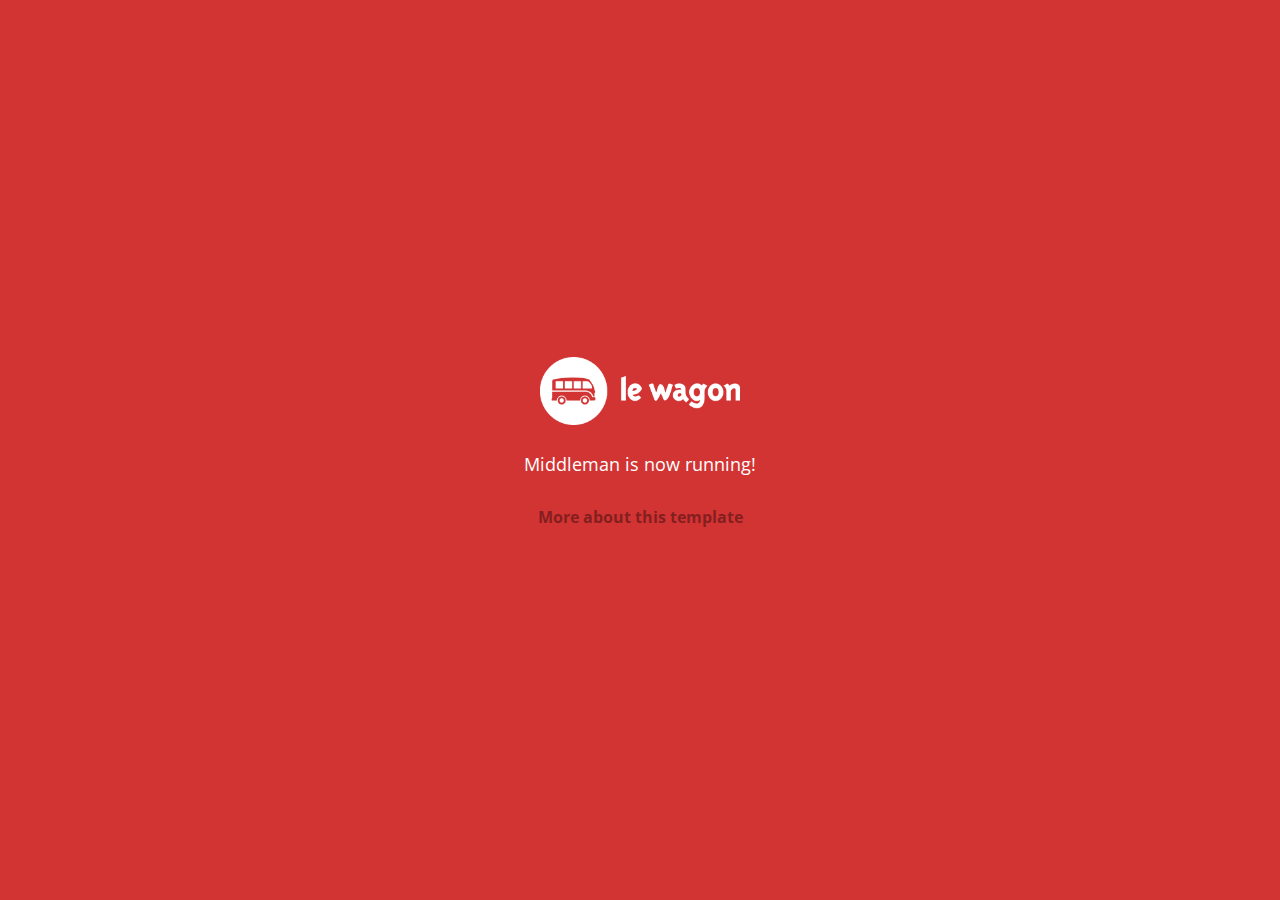
==== index.html @ d2cd65b9 "Automated commit at 2017-10-30 10:55:52 UTC by middleman-deploy 2.0.0-alpha" ====
<!doctype html>
<html>
  <head>
    <meta charset="utf-8">
    <meta http-equiv="x-ua-compatible" content="ie=edge">
    <meta name="viewport"
          content="width=device-width, initial-scale=1, shrink-to-fit=no">
    <!-- Use the title from a page's frontmatter if it has one -->
    <title>Le Wagon - Middleman</title>
    <link href="stylesheets/application-3c48b980.css" rel="stylesheet" />
    <script src="javascripts/application-93de88c9.js"></script>
    <link href="images/favicon-f15af148.png" rel="icon" type="image/png" />
  </head>
  <body>
    <div id="home">
  <div class="home-content">
    <img src="images/logo-acc9c0ec.png" width="200" alt="Logo" />
    <p>
      Middleman is now running!
    </p>
    <p class="about">
      <a href="about.html">More about this template</a>
    </p>
  </div>
</div>

  </body>
</html>
---- stylesheets/application-3c48b980.css ----
@import url("https://fonts.googleapis.com/css?family=Open+Sans:400,300,700|Raleway:400,100,300,700,500");/*!
 * Bootstrap v3.3.7 (http://getbootstrap.com)
 * Copyright 2011-2016 Twitter, Inc.
 * Licensed under MIT (https://github.com/twbs/bootstrap/blob/master/LICENSE)
 *//*! normalize.css v3.0.3 | MIT License | github.com/necolas/normalize.css */html{font-family:sans-serif;-ms-text-size-adjust:100%;-webkit-text-size-adjust:100%}body{margin:0}article,aside,details,figcaption,figure,footer,header,hgroup,main,menu,nav,section,summary{display:block}audio,canvas,progress,video{display:inline-block;vertical-align:baseline}audio:not([controls]){display:none;height:0}[hidden],template{display:none}a{background-color:transparent}a:active,a:hover{outline:0}abbr[title]{border-bottom:1px dotted}b,strong{font-weight:bold}dfn{font-style:italic}h1{font-size:2em;margin:0.67em 0}mark{background:#ff0;color:#000}small{font-size:80%}sub,sup{font-size:75%;line-height:0;position:relative;vertical-align:baseline}sup{top:-0.5em}sub{bottom:-0.25em}img{border:0}svg:not(:root){overflow:hidden}figure{margin:1em 40px}hr{-webkit-box-sizing:content-box;box-sizing:content-box;height:0}pre{overflow:auto}code,kbd,pre,samp{font-family:monospace, monospace;font-size:1em}button,input,optgroup,select,textarea{color:inherit;font:inherit;margin:0}button{overflow:visible}button,select{text-transform:none}button,html input[type="button"],input[type="reset"],input[type="submit"]{-webkit-appearance:button;cursor:pointer}button[disabled],html input[disabled]{cursor:default}button::-moz-focus-inner,input::-moz-focus-inner{border:0;padding:0}input{line-height:normal}input[type="checkbox"],input[type="radio"]{-webkit-box-sizing:border-box;box-sizing:border-box;padding:0}input[type="number"]::-webkit-inner-spin-button,input[type="number"]::-webkit-outer-spin-button{height:auto}input[type="search"]{-webkit-appearance:textfield;-webkit-box-sizing:content-box;box-sizing:content-box}input[type="search"]::-webkit-search-cancel-button,input[type="search"]::-webkit-search-decoration{-webkit-appearance:none}fieldset{border:1px solid #c0c0c0;margin:0 2px;padding:0.35em 0.625em 0.75em}legend{border:0;padding:0}textarea{overflow:auto}optgroup{font-weight:bold}table{border-collapse:collapse;border-spacing:0}td,th{padding:0}/*! Source: https://github.com/h5bp/html5-boilerplate/blob/master/src/css/main.css */@media print{*,*:before,*:after{background:transparent !important;color:#000 !important;-webkit-box-shadow:none !important;box-shadow:none !important;text-shadow:none !important}a,a:visited{text-decoration:underline}a[href]:after{content:" (" attr(href) ")"}abbr[title]:after{content:" (" attr(title) ")"}a[href^="#"]:after,a[href^="javascript:"]:after{content:""}pre,blockquote{border:1px solid #999;page-break-inside:avoid}thead{display:table-header-group}tr,img{page-break-inside:avoid}img{max-width:100% !important}p,h2,h3{orphans:3;widows:3}h2,h3{page-break-after:avoid}.navbar{display:none}.btn>.caret,.dropup>.btn>.caret{border-top-color:#000 !important}.label{border:1px solid #000}.table{border-collapse:collapse !important}.table td,.table th{background-color:#fff !important}.table-bordered th,.table-bordered td{border:1px solid #ddd !important}}@font-face{font-family:'Glyphicons Halflings';src:url("../assets/bootstrap/glyphicons-halflings-regular-86b6f62b.eot");src:url("../assets/bootstrap/glyphicons-halflings-regular-86b6f62b.eot?#iefix") format("embedded-opentype"),url("../assets/bootstrap/glyphicons-halflings-regular-ca35b697.woff2") format("woff2"),url("../assets/bootstrap/glyphicons-halflings-regular-278e49a8.woff") format("woff"),url("../assets/bootstrap/glyphicons-halflings-regular-44bc1850.ttf") format("truetype"),url("../assets/bootstrap/glyphicons-halflings-regular-de51a849.svg#glyphicons_halflingsregular") format("svg")}.glyphicon{position:relative;top:1px;display:inline-block;font-family:'Glyphicons Halflings';font-style:normal;font-weight:normal;line-height:1;-webkit-font-smoothing:antialiased;-moz-osx-font-smoothing:grayscale}.glyphicon-asterisk:before{content:"\002a"}.glyphicon-plus:before{content:"\002b"}.glyphicon-euro:before,.glyphicon-eur:before{content:"\20ac"}.glyphicon-minus:before{content:"\2212"}.glyphicon-cloud:before{content:"\2601"}.glyphicon-envelope:before{content:"\2709"}.glyphicon-pencil:before{content:"\270f"}.glyphicon-glass:before{content:"\e001"}.glyphicon-music:before{content:"\e002"}.glyphicon-search:before{content:"\e003"}.glyphicon-heart:before{content:"\e005"}.glyphicon-star:before{content:"\e006"}.glyphicon-star-empty:before{content:"\e007"}.glyphicon-user:before{content:"\e008"}.glyphicon-film:before{content:"\e009"}.glyphicon-th-large:before{content:"\e010"}.glyphicon-th:before{content:"\e011"}.glyphicon-th-list:before{content:"\e012"}.glyphicon-ok:before{content:"\e013"}.glyphicon-remove:before{content:"\e014"}.glyphicon-zoom-in:before{content:"\e015"}.glyphicon-zoom-out:before{content:"\e016"}.glyphicon-off:before{content:"\e017"}.glyphicon-signal:before{content:"\e018"}.glyphicon-cog:before{content:"\e019"}.glyphicon-trash:before{content:"\e020"}.glyphicon-home:before{content:"\e021"}.glyphicon-file:before{content:"\e022"}.glyphicon-time:before{content:"\e023"}.glyphicon-road:before{content:"\e024"}.glyphicon-download-alt:before{content:"\e025"}.glyphicon-download:before{content:"\e026"}.glyphicon-upload:before{content:"\e027"}.glyphicon-inbox:before{content:"\e028"}.glyphicon-play-circle:before{content:"\e029"}.glyphicon-repeat:before{content:"\e030"}.glyphicon-refresh:before{content:"\e031"}.glyphicon-list-alt:before{content:"\e032"}.glyphicon-lock:before{content:"\e033"}.glyphicon-flag:before{content:"\e034"}.glyphicon-headphones:before{content:"\e035"}.glyphicon-volume-off:before{content:"\e036"}.glyphicon-volume-down:before{content:"\e037"}.glyphicon-volume-up:before{content:"\e038"}.glyphicon-qrcode:before{content:"\e039"}.glyphicon-barcode:before{content:"\e040"}.glyphicon-tag:before{content:"\e041"}.glyphicon-tags:before{content:"\e042"}.glyphicon-book:before{content:"\e043"}.glyphicon-bookmark:before{content:"\e044"}.glyphicon-print:before{content:"\e045"}.glyphicon-camera:before{content:"\e046"}.glyphicon-font:before{content:"\e047"}.glyphicon-bold:before{content:"\e048"}.glyphicon-italic:before{content:"\e049"}.glyphicon-text-height:before{content:"\e050"}.glyphicon-text-width:before{content:"\e051"}.glyphicon-align-left:before{content:"\e052"}.glyphicon-align-center:before{content:"\e053"}.glyphicon-align-right:before{content:"\e054"}.glyphicon-align-justify:before{content:"\e055"}.glyphicon-list:before{content:"\e056"}.glyphicon-indent-left:before{content:"\e057"}.glyphicon-indent-right:before{content:"\e058"}.glyphicon-facetime-video:before{content:"\e059"}.glyphicon-picture:before{content:"\e060"}.glyphicon-map-marker:before{content:"\e062"}.glyphicon-adjust:before{content:"\e063"}.glyphicon-tint:before{content:"\e064"}.glyphicon-edit:before{content:"\e065"}.glyphicon-share:before{content:"\e066"}.glyphicon-check:before{content:"\e067"}.glyphicon-move:before{content:"\e068"}.glyphicon-step-backward:before{content:"\e069"}.glyphicon-fast-backward:before{content:"\e070"}.glyphicon-backward:before{content:"\e071"}.glyphicon-play:before{content:"\e072"}.glyphicon-pause:before{content:"\e073"}.glyphicon-stop:before{content:"\e074"}.glyphicon-forward:before{content:"\e075"}.glyphicon-fast-forward:before{content:"\e076"}.glyphicon-step-forward:before{content:"\e077"}.glyphicon-eject:before{content:"\e078"}.glyphicon-chevron-left:before{content:"\e079"}.glyphicon-chevron-right:before{content:"\e080"}.glyphicon-plus-sign:before{content:"\e081"}.glyphicon-minus-sign:before{content:"\e082"}.glyphicon-remove-sign:before{content:"\e083"}.glyphicon-ok-sign:before{content:"\e084"}.glyphicon-question-sign:before{content:"\e085"}.glyphicon-info-sign:before{content:"\e086"}.glyphicon-screenshot:before{content:"\e087"}.glyphicon-remove-circle:before{content:"\e088"}.glyphicon-ok-circle:before{content:"\e089"}.glyphicon-ban-circle:before{content:"\e090"}.glyphicon-arrow-left:before{content:"\e091"}.glyphicon-arrow-right:before{content:"\e092"}.glyphicon-arrow-up:before{content:"\e093"}.glyphicon-arrow-down:before{content:"\e094"}.glyphicon-share-alt:before{content:"\e095"}.glyphicon-resize-full:before{content:"\e096"}.glyphicon-resize-small:before{content:"\e097"}.glyphicon-exclamation-sign:before{content:"\e101"}.glyphicon-gift:before{content:"\e102"}.glyphicon-leaf:before{content:"\e103"}.glyphicon-fire:before{content:"\e104"}.glyphicon-eye-open:before{content:"\e105"}.glyphicon-eye-close:before{content:"\e106"}.glyphicon-warning-sign:before{content:"\e107"}.glyphicon-plane:before{content:"\e108"}.glyphicon-calendar:before{content:"\e109"}.glyphicon-random:before{content:"\e110"}.glyphicon-comment:before{content:"\e111"}.glyphicon-magnet:before{content:"\e112"}.glyphicon-chevron-up:before{content:"\e113"}.glyphicon-chevron-down:before{content:"\e114"}.glyphicon-retweet:before{content:"\e115"}.glyphicon-shopping-cart:before{content:"\e116"}.glyphicon-folder-close:before{content:"\e117"}.glyphicon-folder-open:before{content:"\e118"}.glyphicon-resize-vertical:before{content:"\e119"}.glyphicon-resize-horizontal:before{content:"\e120"}.glyphicon-hdd:before{content:"\e121"}.glyphicon-bullhorn:before{content:"\e122"}.glyphicon-bell:before{content:"\e123"}.glyphicon-certificate:before{content:"\e124"}.glyphicon-thumbs-up:before{content:"\e125"}.glyphicon-thumbs-down:before{content:"\e126"}.glyphicon-hand-right:before{content:"\e127"}.glyphicon-hand-left:before{content:"\e128"}.glyphicon-hand-up:before{content:"\e129"}.glyphicon-hand-down:before{content:"\e130"}.glyphicon-circle-arrow-right:before{content:"\e131"}.glyphicon-circle-arrow-left:before{content:"\e132"}.glyphicon-circle-arrow-up:before{content:"\e133"}.glyphicon-circle-arrow-down:before{content:"\e134"}.glyphicon-globe:before{content:"\e135"}.glyphicon-wrench:before{content:"\e136"}.glyphicon-tasks:before{content:"\e137"}.glyphicon-filter:before{content:"\e138"}.glyphicon-briefcase:before{content:"\e139"}.glyphicon-fullscreen:before{content:"\e140"}.glyphicon-dashboard:before{content:"\e141"}.glyphicon-paperclip:before{content:"\e142"}.glyphicon-heart-empty:before{content:"\e143"}.glyphicon-link:before{content:"\e144"}.glyphicon-phone:before{content:"\e145"}.glyphicon-pushpin:before{content:"\e146"}.glyphicon-usd:before{content:"\e148"}.glyphicon-gbp:before{content:"\e149"}.glyphicon-sort:before{content:"\e150"}.glyphicon-sort-by-alphabet:before{content:"\e151"}.glyphicon-sort-by-alphabet-alt:before{content:"\e152"}.glyphicon-sort-by-order:before{content:"\e153"}.glyphicon-sort-by-order-alt:before{content:"\e154"}.glyphicon-sort-by-attributes:before{content:"\e155"}.glyphicon-sort-by-attributes-alt:before{content:"\e156"}.glyphicon-unchecked:before{content:"\e157"}.glyphicon-expand:before{content:"\e158"}.glyphicon-collapse-down:before{content:"\e159"}.glyphicon-collapse-up:before{content:"\e160"}.glyphicon-log-in:before{content:"\e161"}.glyphicon-flash:before{content:"\e162"}.glyphicon-log-out:before{content:"\e163"}.glyphicon-new-window:before{content:"\e164"}.glyphicon-record:before{content:"\e165"}.glyphicon-save:before{content:"\e166"}.glyphicon-open:before{content:"\e167"}.glyphicon-saved:before{content:"\e168"}.glyphicon-import:before{content:"\e169"}.glyphicon-export:before{content:"\e170"}.glyphicon-send:before{content:"\e171"}.glyphicon-floppy-disk:before{content:"\e172"}.glyphicon-floppy-saved:before{content:"\e173"}.glyphicon-floppy-remove:before{content:"\e174"}.glyphicon-floppy-save:before{content:"\e175"}.glyphicon-floppy-open:before{content:"\e176"}.glyphicon-credit-card:before{content:"\e177"}.glyphicon-transfer:before{content:"\e178"}.glyphicon-cutlery:before{content:"\e179"}.glyphicon-header:before{content:"\e180"}.glyphicon-compressed:before{content:"\e181"}.glyphicon-earphone:before{content:"\e182"}.glyphicon-phone-alt:before{content:"\e183"}.glyphicon-tower:before{content:"\e184"}.glyphicon-stats:before{content:"\e185"}.glyphicon-sd-video:before{content:"\e186"}.glyphicon-hd-video:before{content:"\e187"}.glyphicon-subtitles:before{content:"\e188"}.glyphicon-sound-stereo:before{content:"\e189"}.glyphicon-sound-dolby:before{content:"\e190"}.glyphicon-sound-5-1:before{content:"\e191"}.glyphicon-sound-6-1:before{content:"\e192"}.glyphicon-sound-7-1:before{content:"\e193"}.glyphicon-copyright-mark:before{content:"\e194"}.glyphicon-registration-mark:before{content:"\e195"}.glyphicon-cloud-download:before{content:"\e197"}.glyphicon-cloud-upload:before{content:"\e198"}.glyphicon-tree-conifer:before{content:"\e199"}.glyphicon-tree-deciduous:before{content:"\e200"}.glyphicon-cd:before{content:"\e201"}.glyphicon-save-file:before{content:"\e202"}.glyphicon-open-file:before{content:"\e203"}.glyphicon-level-up:before{content:"\e204"}.glyphicon-copy:before{content:"\e205"}.glyphicon-paste:before{content:"\e206"}.glyphicon-alert:before{content:"\e209"}.glyphicon-equalizer:before{content:"\e210"}.glyphicon-king:before{content:"\e211"}.glyphicon-queen:before{content:"\e212"}.glyphicon-pawn:before{content:"\e213"}.glyphicon-bishop:before{content:"\e214"}.glyphicon-knight:before{content:"\e215"}.glyphicon-baby-formula:before{content:"\e216"}.glyphicon-tent:before{content:"\26fa"}.glyphicon-blackboard:before{content:"\e218"}.glyphicon-bed:before{content:"\e219"}.glyphicon-apple:before{content:"\f8ff"}.glyphicon-erase:before{content:"\e221"}.glyphicon-hourglass:before{content:"\231b"}.glyphicon-lamp:before{content:"\e223"}.glyphicon-duplicate:before{content:"\e224"}.glyphicon-piggy-bank:before{content:"\e225"}.glyphicon-scissors:before{content:"\e226"}.glyphicon-bitcoin:before{content:"\e227"}.glyphicon-btc:before{content:"\e227"}.glyphicon-xbt:before{content:"\e227"}.glyphicon-yen:before{content:"\00a5"}.glyphicon-jpy:before{content:"\00a5"}.glyphicon-ruble:before{content:"\20bd"}.glyphicon-rub:before{content:"\20bd"}.glyphicon-scale:before{content:"\e230"}.glyphicon-ice-lolly:before{content:"\e231"}.glyphicon-ice-lolly-tasted:before{content:"\e232"}.glyphicon-education:before{content:"\e233"}.glyphicon-option-horizontal:before{content:"\e234"}.glyphicon-option-vertical:before{content:"\e235"}.glyphicon-menu-hamburger:before{content:"\e236"}.glyphicon-modal-window:before{content:"\e237"}.glyphicon-oil:before{content:"\e238"}.glyphicon-grain:before{content:"\e239"}.glyphicon-sunglasses:before{content:"\e240"}.glyphicon-text-size:before{content:"\e241"}.glyphicon-text-color:before{content:"\e242"}.glyphicon-text-background:before{content:"\e243"}.glyphicon-object-align-top:before{content:"\e244"}.glyphicon-object-align-bottom:before{content:"\e245"}.glyphicon-object-align-horizontal:before{content:"\e246"}.glyphicon-object-align-left:before{content:"\e247"}.glyphicon-object-align-vertical:before{content:"\e248"}.glyphicon-object-align-right:before{content:"\e249"}.glyphicon-triangle-right:before{content:"\e250"}.glyphicon-triangle-left:before{content:"\e251"}.glyphicon-triangle-bottom:before{content:"\e252"}.glyphicon-triangle-top:before{content:"\e253"}.glyphicon-console:before{content:"\e254"}.glyphicon-superscript:before{content:"\e255"}.glyphicon-subscript:before{content:"\e256"}.glyphicon-menu-left:before{content:"\e257"}.glyphicon-menu-right:before{content:"\e258"}.glyphicon-menu-down:before{content:"\e259"}.glyphicon-menu-up:before{content:"\e260"}*{-webkit-box-sizing:border-box;box-sizing:border-box}*:before,*:after{-webkit-box-sizing:border-box;box-sizing:border-box}html{font-size:10px;-webkit-tap-highlight-color:transparent}body{font-family:"Open Sans", "Helvetica", "sans-serif";font-size:18px;line-height:1.42857143;color:#333333;background-color:#F4F4F4}input,button,select,textarea{font-family:inherit;font-size:inherit;line-height:inherit}a{color:#469AE0;text-decoration:none}a:hover,a:focus{color:#1f74ba;text-decoration:underline}a:focus{outline:5px auto -webkit-focus-ring-color;outline-offset:-2px}figure{margin:0}img{vertical-align:middle}.img-responsive{display:block;max-width:100%;height:auto}.img-rounded{border-radius:2px}.img-thumbnail{padding:4px;line-height:1.42857143;background-color:#F4F4F4;border:1px solid #ddd;border-radius:2px;-webkit-transition:all 0.2s ease-in-out;transition:all 0.2s ease-in-out;display:inline-block;max-width:100%;height:auto}.img-circle{border-radius:50%}hr{margin-top:25px;margin-bottom:25px;border:0;border-top:1px solid #eeeeee}.sr-only{position:absolute;width:1px;height:1px;margin:-1px;padding:0;overflow:hidden;clip:rect(0, 0, 0, 0);border:0}.sr-only-focusable:active,.sr-only-focusable:focus{position:static;width:auto;height:auto;margin:0;overflow:visible;clip:auto}[role="button"]{cursor:pointer}h1,h2,h3,h4,h5,h6,.h1,.h2,.h3,.h4,.h5,.h6{font-family:"Raleway", "Helvetica", "sans-serif";font-weight:500;line-height:1.1;color:inherit}h1 small,h1 .small,h2 small,h2 .small,h3 small,h3 .small,h4 small,h4 .small,h5 small,h5 .small,h6 small,h6 .small,.h1 small,.h1 .small,.h2 small,.h2 .small,.h3 small,.h3 .small,.h4 small,.h4 .small,.h5 small,.h5 .small,.h6 small,.h6 .small{font-weight:normal;line-height:1;color:#777777}h1,.h1,h2,.h2,h3,.h3{margin-top:25px;margin-bottom:12.5px}h1 small,h1 .small,.h1 small,.h1 .small,h2 small,h2 .small,.h2 small,.h2 .small,h3 small,h3 .small,.h3 small,.h3 .small{font-size:65%}h4,.h4,h5,.h5,h6,.h6{margin-top:12.5px;margin-bottom:12.5px}h4 small,h4 .small,.h4 small,.h4 .small,h5 small,h5 .small,.h5 small,.h5 .small,h6 small,h6 .small,.h6 small,.h6 .small{font-size:75%}h1,.h1{font-size:46px}h2,.h2{font-size:38px}h3,.h3{font-size:31px}h4,.h4{font-size:23px}h5,.h5{font-size:18px}h6,.h6{font-size:16px}p{margin:0 0 12.5px}.lead{margin-bottom:25px;font-size:20px;font-weight:300;line-height:1.4}@media (min-width: 768px){.lead{font-size:27px}}small,.small{font-size:88%}mark,.mark{background-color:#fcf8e3;padding:.2em}.text-left{text-align:left}.text-right{text-align:right}.text-center{text-align:center}.text-justify{text-align:justify}.text-nowrap{white-space:nowrap}.text-lowercase{text-transform:lowercase}.text-uppercase,.initialism{text-transform:uppercase}.text-capitalize{text-transform:capitalize}.text-muted{color:#777777}.text-primary{color:#469AE0}a.text-primary:hover,a.text-primary:focus{color:#2381d0}.text-success{color:#3c763d}a.text-success:hover,a.text-success:focus{color:#2b542c}.text-info{color:#31708f}a.text-info:hover,a.text-info:focus{color:#245269}.text-warning{color:#8a6d3b}a.text-warning:hover,a.text-warning:focus{color:#66512c}.text-danger{color:#a94442}a.text-danger:hover,a.text-danger:focus{color:#843534}.bg-primary{color:#fff}.bg-primary{background-color:#469AE0}a.bg-primary:hover,a.bg-primary:focus{background-color:#2381d0}.bg-success{background-color:#dff0d8}a.bg-success:hover,a.bg-success:focus{background-color:#c1e2b3}.bg-info{background-color:#d9edf7}a.bg-info:hover,a.bg-info:focus{background-color:#afd9ee}.bg-warning{background-color:#fcf8e3}a.bg-warning:hover,a.bg-warning:focus{background-color:#f7ecb5}.bg-danger{background-color:#f2dede}a.bg-danger:hover,a.bg-danger:focus{background-color:#e4b9b9}.page-header{padding-bottom:11.5px;margin:50px 0 25px;border-bottom:1px solid #eeeeee}ul,ol{margin-top:0;margin-bottom:12.5px}ul ul,ul ol,ol ul,ol ol{margin-bottom:0}.list-unstyled{padding-left:0;list-style:none}.list-inline{padding-left:0;list-style:none;margin-left:-5px}.list-inline>li{display:inline-block;padding-left:5px;padding-right:5px}dl{margin-top:0;margin-bottom:25px}dt,dd{line-height:1.42857143}dt{font-weight:bold}dd{margin-left:0}.dl-horizontal dd:before,.dl-horizontal dd:after{content:" ";display:table}.dl-horizontal dd:after{clear:both}@media (min-width: 768px){.dl-horizontal dt{float:left;width:160px;clear:left;text-align:right;overflow:hidden;text-overflow:ellipsis;white-space:nowrap}.dl-horizontal dd{margin-left:180px}}abbr[title],abbr[data-original-title]{cursor:help;border-bottom:1px dotted #777777}.initialism{font-size:90%}blockquote{padding:12.5px 25px;margin:0 0 25px;font-size:22.5px;border-left:5px solid #eeeeee}blockquote p:last-child,blockquote ul:last-child,blockquote ol:last-child{margin-bottom:0}blockquote footer,blockquote small,blockquote .small{display:block;font-size:80%;line-height:1.42857143;color:#777777}blockquote footer:before,blockquote small:before,blockquote .small:before{content:'\2014 \00A0'}.blockquote-reverse,blockquote.pull-right{padding-right:15px;padding-left:0;border-right:5px solid #eeeeee;border-left:0;text-align:right}.blockquote-reverse footer:before,.blockquote-reverse small:before,.blockquote-reverse .small:before,blockquote.pull-right footer:before,blockquote.pull-right small:before,blockquote.pull-right .small:before{content:''}.blockquote-reverse footer:after,.blockquote-reverse small:after,.blockquote-reverse .small:after,blockquote.pull-right footer:after,blockquote.pull-right small:after,blockquote.pull-right .small:after{content:'\00A0 \2014'}address{margin-bottom:25px;font-style:normal;line-height:1.42857143}code,kbd,pre,samp{font-family:Menlo, Monaco, Consolas, "Courier New", monospace}code{padding:2px 4px;font-size:90%;color:#c7254e;background-color:#f9f2f4;border-radius:2px}kbd{padding:2px 4px;font-size:90%;color:#fff;background-color:#333;border-radius:2px;-webkit-box-shadow:inset 0 -1px 0 rgba(0,0,0,0.25);box-shadow:inset 0 -1px 0 rgba(0,0,0,0.25)}kbd kbd{padding:0;font-size:100%;font-weight:bold;-webkit-box-shadow:none;box-shadow:none}pre{display:block;padding:12px;margin:0 0 12.5px;font-size:17px;line-height:1.42857143;word-break:break-all;word-wrap:break-word;color:#333333;background-color:#f5f5f5;border:1px solid #ccc;border-radius:2px}pre code{padding:0;font-size:inherit;color:inherit;white-space:pre-wrap;background-color:transparent;border-radius:0}.pre-scrollable{max-height:340px;overflow-y:scroll}.container{margin-right:auto;margin-left:auto;padding-left:15px;padding-right:15px}.container:before,.container:after{content:" ";display:table}.container:after{clear:both}@media (min-width: 768px){.container{width:750px}}@media (min-width: 992px){.container{width:970px}}@media (min-width: 1200px){.container{width:1170px}}.container-fluid{margin-right:auto;margin-left:auto;padding-left:15px;padding-right:15px}.container-fluid:before,.container-fluid:after{content:" ";display:table}.container-fluid:after{clear:both}.row{margin-left:-15px;margin-right:-15px}.row:before,.row:after{content:" ";display:table}.row:after{clear:both}.col-xs-1,.col-sm-1,.col-md-1,.col-lg-1,.col-xs-2,.col-sm-2,.col-md-2,.col-lg-2,.col-xs-3,.col-sm-3,.col-md-3,.col-lg-3,.col-xs-4,.col-sm-4,.col-md-4,.col-lg-4,.col-xs-5,.col-sm-5,.col-md-5,.col-lg-5,.col-xs-6,.col-sm-6,.col-md-6,.col-lg-6,.col-xs-7,.col-sm-7,.col-md-7,.col-lg-7,.col-xs-8,.col-sm-8,.col-md-8,.col-lg-8,.col-xs-9,.col-sm-9,.col-md-9,.col-lg-9,.col-xs-10,.col-sm-10,.col-md-10,.col-lg-10,.col-xs-11,.col-sm-11,.col-md-11,.col-lg-11,.col-xs-12,.col-sm-12,.col-md-12,.col-lg-12{position:relative;min-height:1px;padding-left:15px;padding-right:15px}.col-xs-1,.col-xs-2,.col-xs-3,.col-xs-4,.col-xs-5,.col-xs-6,.col-xs-7,.col-xs-8,.col-xs-9,.col-xs-10,.col-xs-11,.col-xs-12{float:left}.col-xs-1{width:8.33333333%}.col-xs-2{width:16.66666667%}.col-xs-3{width:25%}.col-xs-4{width:33.33333333%}.col-xs-5{width:41.66666667%}.col-xs-6{width:50%}.col-xs-7{width:58.33333333%}.col-xs-8{width:66.66666667%}.col-xs-9{width:75%}.col-xs-10{width:83.33333333%}.col-xs-11{width:91.66666667%}.col-xs-12{width:100%}.col-xs-pull-0{right:auto}.col-xs-pull-1{right:8.33333333%}.col-xs-pull-2{right:16.66666667%}.col-xs-pull-3{right:25%}.col-xs-pull-4{right:33.33333333%}.col-xs-pull-5{right:41.66666667%}.col-xs-pull-6{right:50%}.col-xs-pull-7{right:58.33333333%}.col-xs-pull-8{right:66.66666667%}.col-xs-pull-9{right:75%}.col-xs-pull-10{right:83.33333333%}.col-xs-pull-11{right:91.66666667%}.col-xs-pull-12{right:100%}.col-xs-push-0{left:auto}.col-xs-push-1{left:8.33333333%}.col-xs-push-2{left:16.66666667%}.col-xs-push-3{left:25%}.col-xs-push-4{left:33.33333333%}.col-xs-push-5{left:41.66666667%}.col-xs-push-6{left:50%}.col-xs-push-7{left:58.33333333%}.col-xs-push-8{left:66.66666667%}.col-xs-push-9{left:75%}.col-xs-push-10{left:83.33333333%}.col-xs-push-11{left:91.66666667%}.col-xs-push-12{left:100%}.col-xs-offset-0{margin-left:0%}.col-xs-offset-1{margin-left:8.33333333%}.col-xs-offset-2{margin-left:16.66666667%}.col-xs-offset-3{margin-left:25%}.col-xs-offset-4{margin-left:33.33333333%}.col-xs-offset-5{margin-left:41.66666667%}.col-xs-offset-6{margin-left:50%}.col-xs-offset-7{margin-left:58.33333333%}.col-xs-offset-8{margin-left:66.66666667%}.col-xs-offset-9{margin-left:75%}.col-xs-offset-10{margin-left:83.33333333%}.col-xs-offset-11{margin-left:91.66666667%}.col-xs-offset-12{margin-left:100%}@media (min-width: 768px){.col-sm-1,.col-sm-2,.col-sm-3,.col-sm-4,.col-sm-5,.col-sm-6,.col-sm-7,.col-sm-8,.col-sm-9,.col-sm-10,.col-sm-11,.col-sm-12{float:left}.col-sm-1{width:8.33333333%}.col-sm-2{width:16.66666667%}.col-sm-3{width:25%}.col-sm-4{width:33.33333333%}.col-sm-5{width:41.66666667%}.col-sm-6{width:50%}.col-sm-7{width:58.33333333%}.col-sm-8{width:66.66666667%}.col-sm-9{width:75%}.col-sm-10{width:83.33333333%}.col-sm-11{width:91.66666667%}.col-sm-12{width:100%}.col-sm-pull-0{right:auto}.col-sm-pull-1{right:8.33333333%}.col-sm-pull-2{right:16.66666667%}.col-sm-pull-3{right:25%}.col-sm-pull-4{right:33.33333333%}.col-sm-pull-5{right:41.66666667%}.col-sm-pull-6{right:50%}.col-sm-pull-7{right:58.33333333%}.col-sm-pull-8{right:66.66666667%}.col-sm-pull-9{right:75%}.col-sm-pull-10{right:83.33333333%}.col-sm-pull-11{right:91.66666667%}.col-sm-pull-12{right:100%}.col-sm-push-0{left:auto}.col-sm-push-1{left:8.33333333%}.col-sm-push-2{left:16.66666667%}.col-sm-push-3{left:25%}.col-sm-push-4{left:33.33333333%}.col-sm-push-5{left:41.66666667%}.col-sm-push-6{left:50%}.col-sm-push-7{left:58.33333333%}.col-sm-push-8{left:66.66666667%}.col-sm-push-9{left:75%}.col-sm-push-10{left:83.33333333%}.col-sm-push-11{left:91.66666667%}.col-sm-push-12{left:100%}.col-sm-offset-0{margin-left:0%}.col-sm-offset-1{margin-left:8.33333333%}.col-sm-offset-2{margin-left:16.66666667%}.col-sm-offset-3{margin-left:25%}.col-sm-offset-4{margin-left:33.33333333%}.col-sm-offset-5{margin-left:41.66666667%}.col-sm-offset-6{margin-left:50%}.col-sm-offset-7{margin-left:58.33333333%}.col-sm-offset-8{margin-left:66.66666667%}.col-sm-offset-9{margin-left:75%}.col-sm-offset-10{margin-left:83.33333333%}.col-sm-offset-11{margin-left:91.66666667%}.col-sm-offset-12{margin-left:100%}}@media (min-width: 992px){.col-md-1,.col-md-2,.col-md-3,.col-md-4,.col-md-5,.col-md-6,.col-md-7,.col-md-8,.col-md-9,.col-md-10,.col-md-11,.col-md-12{float:left}.col-md-1{width:8.33333333%}.col-md-2{width:16.66666667%}.col-md-3{width:25%}.col-md-4{width:33.33333333%}.col-md-5{width:41.66666667%}.col-md-6{width:50%}.col-md-7{width:58.33333333%}.col-md-8{width:66.66666667%}.col-md-9{width:75%}.col-md-10{width:83.33333333%}.col-md-11{width:91.66666667%}.col-md-12{width:100%}.col-md-pull-0{right:auto}.col-md-pull-1{right:8.33333333%}.col-md-pull-2{right:16.66666667%}.col-md-pull-3{right:25%}.col-md-pull-4{right:33.33333333%}.col-md-pull-5{right:41.66666667%}.col-md-pull-6{right:50%}.col-md-pull-7{right:58.33333333%}.col-md-pull-8{right:66.66666667%}.col-md-pull-9{right:75%}.col-md-pull-10{right:83.33333333%}.col-md-pull-11{right:91.66666667%}.col-md-pull-12{right:100%}.col-md-push-0{left:auto}.col-md-push-1{left:8.33333333%}.col-md-push-2{left:16.66666667%}.col-md-push-3{left:25%}.col-md-push-4{left:33.33333333%}.col-md-push-5{left:41.66666667%}.col-md-push-6{left:50%}.col-md-push-7{left:58.33333333%}.col-md-push-8{left:66.66666667%}.col-md-push-9{left:75%}.col-md-push-10{left:83.33333333%}.col-md-push-11{left:91.66666667%}.col-md-push-12{left:100%}.col-md-offset-0{margin-left:0%}.col-md-offset-1{margin-left:8.33333333%}.col-md-offset-2{margin-left:16.66666667%}.col-md-offset-3{margin-left:25%}.col-md-offset-4{margin-left:33.33333333%}.col-md-offset-5{margin-left:41.66666667%}.col-md-offset-6{margin-left:50%}.col-md-offset-7{margin-left:58.33333333%}.col-md-offset-8{margin-left:66.66666667%}.col-md-offset-9{margin-left:75%}.col-md-offset-10{margin-left:83.33333333%}.col-md-offset-11{margin-left:91.66666667%}.col-md-offset-12{margin-left:100%}}@media (min-width: 1200px){.col-lg-1,.col-lg-2,.col-lg-3,.col-lg-4,.col-lg-5,.col-lg-6,.col-lg-7,.col-lg-8,.col-lg-9,.col-lg-10,.col-lg-11,.col-lg-12{float:left}.col-lg-1{width:8.33333333%}.col-lg-2{width:16.66666667%}.col-lg-3{width:25%}.col-lg-4{width:33.33333333%}.col-lg-5{width:41.66666667%}.col-lg-6{width:50%}.col-lg-7{width:58.33333333%}.col-lg-8{width:66.66666667%}.col-lg-9{width:75%}.col-lg-10{width:83.33333333%}.col-lg-11{width:91.66666667%}.col-lg-12{width:100%}.col-lg-pull-0{right:auto}.col-lg-pull-1{right:8.33333333%}.col-lg-pull-2{right:16.66666667%}.col-lg-pull-3{right:25%}.col-lg-pull-4{right:33.33333333%}.col-lg-pull-5{right:41.66666667%}.col-lg-pull-6{right:50%}.col-lg-pull-7{right:58.33333333%}.col-lg-pull-8{right:66.66666667%}.col-lg-pull-9{right:75%}.col-lg-pull-10{right:83.33333333%}.col-lg-pull-11{right:91.66666667%}.col-lg-pull-12{right:100%}.col-lg-push-0{left:auto}.col-lg-push-1{left:8.33333333%}.col-lg-push-2{left:16.66666667%}.col-lg-push-3{left:25%}.col-lg-push-4{left:33.33333333%}.col-lg-push-5{left:41.66666667%}.col-lg-push-6{left:50%}.col-lg-push-7{left:58.33333333%}.col-lg-push-8{left:66.66666667%}.col-lg-push-9{left:75%}.col-lg-push-10{left:83.33333333%}.col-lg-push-11{left:91.66666667%}.col-lg-push-12{left:100%}.col-lg-offset-0{margin-left:0%}.col-lg-offset-1{margin-left:8.33333333%}.col-lg-offset-2{margin-left:16.66666667%}.col-lg-offset-3{margin-left:25%}.col-lg-offset-4{margin-left:33.33333333%}.col-lg-offset-5{margin-left:41.66666667%}.col-lg-offset-6{margin-left:50%}.col-lg-offset-7{margin-left:58.33333333%}.col-lg-offset-8{margin-left:66.66666667%}.col-lg-offset-9{margin-left:75%}.col-lg-offset-10{margin-left:83.33333333%}.col-lg-offset-11{margin-left:91.66666667%}.col-lg-offset-12{margin-left:100%}}table{background-color:transparent}caption{padding-top:8px;padding-bottom:8px;color:#777777;text-align:left}th{text-align:left}.table{width:100%;max-width:100%;margin-bottom:25px}.table>thead>tr>th,.table>thead>tr>td,.table>tbody>tr>th,.table>tbody>tr>td,.table>tfoot>tr>th,.table>tfoot>tr>td{padding:8px;line-height:1.42857143;vertical-align:top;border-top:1px solid #ddd}.table>thead>tr>th{vertical-align:bottom;border-bottom:2px solid #ddd}.table>caption+thead>tr:first-child>th,.table>caption+thead>tr:first-child>td,.table>colgroup+thead>tr:first-child>th,.table>colgroup+thead>tr:first-child>td,.table>thead:first-child>tr:first-child>th,.table>thead:first-child>tr:first-child>td{border-top:0}.table>tbody+tbody{border-top:2px solid #ddd}.table .table{background-color:#F4F4F4}.table-condensed>thead>tr>th,.table-condensed>thead>tr>td,.table-condensed>tbody>tr>th,.table-condensed>tbody>tr>td,.table-condensed>tfoot>tr>th,.table-condensed>tfoot>tr>td{padding:5px}.table-bordered{border:1px solid #ddd}.table-bordered>thead>tr>th,.table-bordered>thead>tr>td,.table-bordered>tbody>tr>th,.table-bordered>tbody>tr>td,.table-bordered>tfoot>tr>th,.table-bordered>tfoot>tr>td{border:1px solid #ddd}.table-bordered>thead>tr>th,.table-bordered>thead>tr>td{border-bottom-width:2px}.table-striped>tbody>tr:nth-of-type(odd){background-color:#f9f9f9}.table-hover>tbody>tr:hover{background-color:#f5f5f5}table col[class*="col-"]{position:static;float:none;display:table-column}table td[class*="col-"],table th[class*="col-"]{position:static;float:none;display:table-cell}.table>thead>tr>td.active,.table>thead>tr>th.active,.table>thead>tr.active>td,.table>thead>tr.active>th,.table>tbody>tr>td.active,.table>tbody>tr>th.active,.table>tbody>tr.active>td,.table>tbody>tr.active>th,.table>tfoot>tr>td.active,.table>tfoot>tr>th.active,.table>tfoot>tr.active>td,.table>tfoot>tr.active>th{background-color:#f5f5f5}.table-hover>tbody>tr>td.active:hover,.table-hover>tbody>tr>th.active:hover,.table-hover>tbody>tr.active:hover>td,.table-hover>tbody>tr:hover>.active,.table-hover>tbody>tr.active:hover>th{background-color:#e8e8e8}.table>thead>tr>td.success,.table>thead>tr>th.success,.table>thead>tr.success>td,.table>thead>tr.success>th,.table>tbody>tr>td.success,.table>tbody>tr>th.success,.table>tbody>tr.success>td,.table>tbody>tr.success>th,.table>tfoot>tr>td.success,.table>tfoot>tr>th.success,.table>tfoot>tr.success>td,.table>tfoot>tr.success>th{background-color:#dff0d8}.table-hover>tbody>tr>td.success:hover,.table-hover>tbody>tr>th.success:hover,.table-hover>tbody>tr.success:hover>td,.table-hover>tbody>tr:hover>.success,.table-hover>tbody>tr.success:hover>th{background-color:#d0e9c6}.table>thead>tr>td.info,.table>thead>tr>th.info,.table>thead>tr.info>td,.table>thead>tr.info>th,.table>tbody>tr>td.info,.table>tbody>tr>th.info,.table>tbody>tr.info>td,.table>tbody>tr.info>th,.table>tfoot>tr>td.info,.table>tfoot>tr>th.info,.table>tfoot>tr.info>td,.table>tfoot>tr.info>th{background-color:#d9edf7}.table-hover>tbody>tr>td.info:hover,.table-hover>tbody>tr>th.info:hover,.table-hover>tbody>tr.info:hover>td,.table-hover>tbody>tr:hover>.info,.table-hover>tbody>tr.info:hover>th{background-color:#c4e3f3}.table>thead>tr>td.warning,.table>thead>tr>th.warning,.table>thead>tr.warning>td,.table>thead>tr.warning>th,.table>tbody>tr>td.warning,.table>tbody>tr>th.warning,.table>tbody>tr.warning>td,.table>tbody>tr.warning>th,.table>tfoot>tr>td.warning,.table>tfoot>tr>th.warning,.table>tfoot>tr.warning>td,.table>tfoot>tr.warning>th{background-color:#fcf8e3}.table-hover>tbody>tr>td.warning:hover,.table-hover>tbody>tr>th.warning:hover,.table-hover>tbody>tr.warning:hover>td,.table-hover>tbody>tr:hover>.warning,.table-hover>tbody>tr.warning:hover>th{background-color:#faf2cc}.table>thead>tr>td.danger,.table>thead>tr>th.danger,.table>thead>tr.danger>td,.table>thead>tr.danger>th,.table>tbody>tr>td.danger,.table>tbody>tr>th.danger,.table>tbody>tr.danger>td,.table>tbody>tr.danger>th,.table>tfoot>tr>td.danger,.table>tfoot>tr>th.danger,.table>tfoot>tr.danger>td,.table>tfoot>tr.danger>th{background-color:#f2dede}.table-hover>tbody>tr>td.danger:hover,.table-hover>tbody>tr>th.danger:hover,.table-hover>tbody>tr.danger:hover>td,.table-hover>tbody>tr:hover>.danger,.table-hover>tbody>tr.danger:hover>th{background-color:#ebcccc}.table-responsive{overflow-x:auto;min-height:0.01%}@media screen and (max-width: 767px){.table-responsive{width:100%;margin-bottom:18.75px;overflow-y:hidden;-ms-overflow-style:-ms-autohiding-scrollbar;border:1px solid #ddd}.table-responsive>.table{margin-bottom:0}.table-responsive>.table>thead>tr>th,.table-responsive>.table>thead>tr>td,.table-responsive>.table>tbody>tr>th,.table-responsive>.table>tbody>tr>td,.table-responsive>.table>tfoot>tr>th,.table-responsive>.table>tfoot>tr>td{white-space:nowrap}.table-responsive>.table-bordered{border:0}.table-responsive>.table-bordered>thead>tr>th:first-child,.table-responsive>.table-bordered>thead>tr>td:first-child,.table-responsive>.table-bordered>tbody>tr>th:first-child,.table-responsive>.table-bordered>tbody>tr>td:first-child,.table-responsive>.table-bordered>tfoot>tr>th:first-child,.table-responsive>.table-bordered>tfoot>tr>td:first-child{border-left:0}.table-responsive>.table-bordered>thead>tr>th:last-child,.table-responsive>.table-bordered>thead>tr>td:last-child,.table-responsive>.table-bordered>tbody>tr>th:last-child,.table-responsive>.table-bordered>tbody>tr>td:last-child,.table-responsive>.table-bordered>tfoot>tr>th:last-child,.table-responsive>.table-bordered>tfoot>tr>td:last-child{border-right:0}.table-responsive>.table-bordered>tbody>tr:last-child>th,.table-responsive>.table-bordered>tbody>tr:last-child>td,.table-responsive>.table-bordered>tfoot>tr:last-child>th,.table-responsive>.table-bordered>tfoot>tr:last-child>td{border-bottom:0}}fieldset{padding:0;margin:0;border:0;min-width:0}legend{display:block;width:100%;padding:0;margin-bottom:25px;font-size:27px;line-height:inherit;color:#333333;border:0;border-bottom:1px solid #e5e5e5}label{display:inline-block;max-width:100%;margin-bottom:5px;font-weight:bold}input[type="search"]{-webkit-box-sizing:border-box;box-sizing:border-box}input[type="radio"],input[type="checkbox"]{margin:4px 0 0;margin-top:1px \9;line-height:normal}input[type="file"]{display:block}input[type="range"]{display:block;width:100%}select[multiple],select[size]{height:auto}input[type="file"]:focus,input[type="radio"]:focus,input[type="checkbox"]:focus{outline:5px auto -webkit-focus-ring-color;outline-offset:-2px}output{display:block;padding-top:7px;font-size:18px;line-height:1.42857143;color:#000000}.form-control{display:block;width:100%;height:39px;padding:6px 12px;font-size:18px;line-height:1.42857143;color:#000000;background-color:#fff;background-image:none;border:1px solid #ccc;border-radius:2px;-webkit-box-shadow:inset 0 1px 1px rgba(0,0,0,0.075);box-shadow:inset 0 1px 1px rgba(0,0,0,0.075);-webkit-transition:border-color ease-in-out 0.15s, box-shadow ease-in-out 0.15s;-webkit-transition:border-color ease-in-out 0.15s, -webkit-box-shadow ease-in-out 0.15s;transition:border-color ease-in-out 0.15s, -webkit-box-shadow ease-in-out 0.15s;transition:border-color ease-in-out 0.15s, box-shadow ease-in-out 0.15s;transition:border-color ease-in-out 0.15s, box-shadow ease-in-out 0.15s, -webkit-box-shadow ease-in-out 0.15s}.form-control:focus{border-color:#66afe9;outline:0;-webkit-box-shadow:inset 0 1px 1px rgba(0,0,0,0.075),0 0 8px rgba(102,175,233,0.6);box-shadow:inset 0 1px 1px rgba(0,0,0,0.075),0 0 8px rgba(102,175,233,0.6)}.form-control::-moz-placeholder{color:#999;opacity:1}.form-control:-ms-input-placeholder{color:#999}.form-control::-webkit-input-placeholder{color:#999}.form-control::-ms-expand{border:0;background-color:transparent}.form-control[disabled],.form-control[readonly],fieldset[disabled] .form-control{background-color:#eeeeee;opacity:1}.form-control[disabled],fieldset[disabled] .form-control{cursor:not-allowed}textarea.form-control{height:auto}input[type="search"]{-webkit-appearance:none}@media screen and (-webkit-min-device-pixel-ratio: 0){input[type="date"].form-control,input[type="time"].form-control,input[type="datetime-local"].form-control,input[type="month"].form-control{line-height:39px}input[type="date"].input-sm,.input-group-sm>input[type="date"].form-control,.input-group-sm>input[type="date"].input-group-addon,.input-group-sm>.input-group-btn>input[type="date"].btn,.input-group-sm input[type="date"],input[type="time"].input-sm,.input-group-sm>input[type="time"].form-control,.input-group-sm>input[type="time"].input-group-addon,.input-group-sm>.input-group-btn>input[type="time"].btn,.input-group-sm input[type="time"],input[type="datetime-local"].input-sm,.input-group-sm>input[type="datetime-local"].form-control,.input-group-sm>input[type="datetime-local"].input-group-addon,.input-group-sm>.input-group-btn>input[type="datetime-local"].btn,.input-group-sm input[type="datetime-local"],input[type="month"].input-sm,.input-group-sm>input[type="month"].form-control,.input-group-sm>input[type="month"].input-group-addon,.input-group-sm>.input-group-btn>input[type="month"].btn,.input-group-sm input[type="month"]{line-height:36px}input[type="date"].input-lg,.input-group-lg>input[type="date"].form-control,.input-group-lg>input[type="date"].input-group-addon,.input-group-lg>.input-group-btn>input[type="date"].btn,.input-group-lg input[type="date"],input[type="time"].input-lg,.input-group-lg>input[type="time"].form-control,.input-group-lg>input[type="time"].input-group-addon,.input-group-lg>.input-group-btn>input[type="time"].btn,.input-group-lg input[type="time"],input[type="datetime-local"].input-lg,.input-group-lg>input[type="datetime-local"].form-control,.input-group-lg>input[type="datetime-local"].input-group-addon,.input-group-lg>.input-group-btn>input[type="datetime-local"].btn,.input-group-lg input[type="datetime-local"],input[type="month"].input-lg,.input-group-lg>input[type="month"].form-control,.input-group-lg>input[type="month"].input-group-addon,.input-group-lg>.input-group-btn>input[type="month"].btn,.input-group-lg input[type="month"]{line-height:53px}}.form-group{margin-bottom:15px}.radio,.checkbox{position:relative;display:block;margin-top:10px;margin-bottom:10px}.radio label,.checkbox label{min-height:25px;padding-left:20px;margin-bottom:0;font-weight:normal;cursor:pointer}.radio input[type="radio"],.radio-inline input[type="radio"],.checkbox input[type="checkbox"],.checkbox-inline input[type="checkbox"]{position:absolute;margin-left:-20px;margin-top:4px \9}.radio+.radio,.checkbox+.checkbox{margin-top:-5px}.radio-inline,.checkbox-inline{position:relative;display:inline-block;padding-left:20px;margin-bottom:0;vertical-align:middle;font-weight:normal;cursor:pointer}.radio-inline+.radio-inline,.checkbox-inline+.checkbox-inline{margin-top:0;margin-left:10px}input[type="radio"][disabled],input[type="radio"].disabled,fieldset[disabled] input[type="radio"],input[type="checkbox"][disabled],input[type="checkbox"].disabled,fieldset[disabled] input[type="checkbox"]{cursor:not-allowed}.radio-inline.disabled,fieldset[disabled] .radio-inline,.checkbox-inline.disabled,fieldset[disabled] .checkbox-inline{cursor:not-allowed}.radio.disabled label,fieldset[disabled] .radio label,.checkbox.disabled label,fieldset[disabled] .checkbox label{cursor:not-allowed}.form-control-static{padding-top:7px;padding-bottom:7px;margin-bottom:0;min-height:43px}.form-control-static.input-lg,.input-group-lg>.form-control-static.form-control,.input-group-lg>.form-control-static.input-group-addon,.input-group-lg>.input-group-btn>.form-control-static.btn,.form-control-static.input-sm,.input-group-sm>.form-control-static.form-control,.input-group-sm>.form-control-static.input-group-addon,.input-group-sm>.input-group-btn>.form-control-static.btn{padding-left:0;padding-right:0}.input-sm,.input-group-sm>.form-control,.input-group-sm>.input-group-addon,.input-group-sm>.input-group-btn>.btn{height:36px;padding:5px 10px;font-size:16px;line-height:1.5;border-radius:2px}select.input-sm,.input-group-sm>select.form-control,.input-group-sm>select.input-group-addon,.input-group-sm>.input-group-btn>select.btn{height:36px;line-height:36px}textarea.input-sm,.input-group-sm>textarea.form-control,.input-group-sm>textarea.input-group-addon,.input-group-sm>.input-group-btn>textarea.btn,select[multiple].input-sm,.input-group-sm>select[multiple].form-control,.input-group-sm>select[multiple].input-group-addon,.input-group-sm>.input-group-btn>select[multiple].btn{height:auto}.form-group-sm .form-control{height:36px;padding:5px 10px;font-size:16px;line-height:1.5;border-radius:2px}.form-group-sm select.form-control{height:36px;line-height:36px}.form-group-sm textarea.form-control,.form-group-sm select[multiple].form-control{height:auto}.form-group-sm .form-control-static{height:36px;min-height:41px;padding:6px 10px;font-size:16px;line-height:1.5}.input-lg,.input-group-lg>.form-control,.input-group-lg>.input-group-addon,.input-group-lg>.input-group-btn>.btn{height:53px;padding:10px 16px;font-size:23px;line-height:1.3333333;border-radius:2px}select.input-lg,.input-group-lg>select.form-control,.input-group-lg>select.input-group-addon,.input-group-lg>.input-group-btn>select.btn{height:53px;line-height:53px}textarea.input-lg,.input-group-lg>textarea.form-control,.input-group-lg>textarea.input-group-addon,.input-group-lg>.input-group-btn>textarea.btn,select[multiple].input-lg,.input-group-lg>select[multiple].form-control,.input-group-lg>select[multiple].input-group-addon,.input-group-lg>.input-group-btn>select[multiple].btn{height:auto}.form-group-lg .form-control{height:53px;padding:10px 16px;font-size:23px;line-height:1.3333333;border-radius:2px}.form-group-lg select.form-control{height:53px;line-height:53px}.form-group-lg textarea.form-control,.form-group-lg select[multiple].form-control{height:auto}.form-group-lg .form-control-static{height:53px;min-height:48px;padding:11px 16px;font-size:23px;line-height:1.3333333}.has-feedback{position:relative}.has-feedback .form-control{padding-right:48.75px}.form-control-feedback{position:absolute;top:0;right:0;z-index:2;display:block;width:39px;height:39px;line-height:39px;text-align:center;pointer-events:none}.input-lg+.form-control-feedback,.input-group-lg>.form-control+.form-control-feedback,.input-group-lg>.input-group-addon+.form-control-feedback,.input-group-lg>.input-group-btn>.btn+.form-control-feedback,.input-group-lg+.form-control-feedback,.form-group-lg .form-control+.form-control-feedback{width:53px;height:53px;line-height:53px}.input-sm+.form-control-feedback,.input-group-sm>.form-control+.form-control-feedback,.input-group-sm>.input-group-addon+.form-control-feedback,.input-group-sm>.input-group-btn>.btn+.form-control-feedback,.input-group-sm+.form-control-feedback,.form-group-sm .form-control+.form-control-feedback{width:36px;height:36px;line-height:36px}.has-success .help-block,.has-success .control-label,.has-success .radio,.has-success .checkbox,.has-success .radio-inline,.has-success .checkbox-inline,.has-success.radio label,.has-success.checkbox label,.has-success.radio-inline label,.has-success.checkbox-inline label{color:#3c763d}.has-success .form-control{border-color:#3c763d;-webkit-box-shadow:inset 0 1px 1px rgba(0,0,0,0.075);box-shadow:inset 0 1px 1px rgba(0,0,0,0.075)}.has-success .form-control:focus{border-color:#2b542c;-webkit-box-shadow:inset 0 1px 1px rgba(0,0,0,0.075),0 0 6px #67b168;box-shadow:inset 0 1px 1px rgba(0,0,0,0.075),0 0 6px #67b168}.has-success .input-group-addon{color:#3c763d;border-color:#3c763d;background-color:#dff0d8}.has-success .form-control-feedback{color:#3c763d}.has-warning .help-block,.has-warning .control-label,.has-warning .radio,.has-warning .checkbox,.has-warning .radio-inline,.has-warning .checkbox-inline,.has-warning.radio label,.has-warning.checkbox label,.has-warning.radio-inline label,.has-warning.checkbox-inline label{color:#8a6d3b}.has-warning .form-control{border-color:#8a6d3b;-webkit-box-shadow:inset 0 1px 1px rgba(0,0,0,0.075);box-shadow:inset 0 1px 1px rgba(0,0,0,0.075)}.has-warning .form-control:focus{border-color:#66512c;-webkit-box-shadow:inset 0 1px 1px rgba(0,0,0,0.075),0 0 6px #c0a16b;box-shadow:inset 0 1px 1px rgba(0,0,0,0.075),0 0 6px #c0a16b}.has-warning .input-group-addon{color:#8a6d3b;border-color:#8a6d3b;background-color:#fcf8e3}.has-warning .form-control-feedback{color:#8a6d3b}.has-error .help-block,.has-error .control-label,.has-error .radio,.has-error .checkbox,.has-error .radio-inline,.has-error .checkbox-inline,.has-error.radio label,.has-error.checkbox label,.has-error.radio-inline label,.has-error.checkbox-inline label{color:#a94442}.has-error .form-control{border-color:#a94442;-webkit-box-shadow:inset 0 1px 1px rgba(0,0,0,0.075);box-shadow:inset 0 1px 1px rgba(0,0,0,0.075)}.has-error .form-control:focus{border-color:#843534;-webkit-box-shadow:inset 0 1px 1px rgba(0,0,0,0.075),0 0 6px #ce8483;box-shadow:inset 0 1px 1px rgba(0,0,0,0.075),0 0 6px #ce8483}.has-error .input-group-addon{color:#a94442;border-color:#a94442;background-color:#f2dede}.has-error .form-control-feedback{color:#a94442}.has-feedback label ~ .form-control-feedback{top:30px}.has-feedback label.sr-only ~ .form-control-feedback{top:0}.help-block{display:block;margin-top:5px;margin-bottom:10px;color:#737373}@media (min-width: 768px){.form-inline .form-group{display:inline-block;margin-bottom:0;vertical-align:middle}.form-inline .form-control{display:inline-block;width:auto;vertical-align:middle}.form-inline .form-control-static{display:inline-block}.form-inline .input-group{display:inline-table;vertical-align:middle}.form-inline .input-group .input-group-addon,.form-inline .input-group .input-group-btn,.form-inline .input-group .form-control{width:auto}.form-inline .input-group>.form-control{width:100%}.form-inline .control-label{margin-bottom:0;vertical-align:middle}.form-inline .radio,.form-inline .checkbox{display:inline-block;margin-top:0;margin-bottom:0;vertical-align:middle}.form-inline .radio label,.form-inline .checkbox label{padding-left:0}.form-inline .radio input[type="radio"],.form-inline .checkbox input[type="checkbox"]{position:relative;margin-left:0}.form-inline .has-feedback .form-control-feedback{top:0}}.form-horizontal .radio,.form-horizontal .checkbox,.form-horizontal .radio-inline,.form-horizontal .checkbox-inline{margin-top:0;margin-bottom:0;padding-top:7px}.form-horizontal .radio,.form-horizontal .checkbox{min-height:32px}.form-horizontal .form-group{margin-left:-15px;margin-right:-15px}.form-horizontal .form-group:before,.form-horizontal .form-group:after{content:" ";display:table}.form-horizontal .form-group:after{clear:both}@media (min-width: 768px){.form-horizontal .control-label{text-align:right;margin-bottom:0;padding-top:7px}}.form-horizontal .has-feedback .form-control-feedback{right:15px}@media (min-width: 768px){.form-horizontal .form-group-lg .control-label{padding-top:11px;font-size:23px}}@media (min-width: 768px){.form-horizontal .form-group-sm .control-label{padding-top:6px;font-size:16px}}.btn{display:inline-block;margin-bottom:0;font-weight:normal;text-align:center;vertical-align:middle;-ms-touch-action:manipulation;touch-action:manipulation;cursor:pointer;background-image:none;border:1px solid transparent;white-space:nowrap;padding:6px 12px;font-size:18px;line-height:1.42857143;border-radius:2px;-webkit-user-select:none;-moz-user-select:none;-ms-user-select:none;user-select:none}.btn:focus,.btn.focus,.btn:active:focus,.btn:active.focus,.btn.active:focus,.btn.active.focus{outline:5px auto -webkit-focus-ring-color;outline-offset:-2px}.btn:hover,.btn:focus,.btn.focus{color:#333;text-decoration:none}.btn:active,.btn.active{outline:0;background-image:none;-webkit-box-shadow:inset 0 3px 5px rgba(0,0,0,0.125);box-shadow:inset 0 3px 5px rgba(0,0,0,0.125)}.btn.disabled,.btn[disabled],fieldset[disabled] .btn{cursor:not-allowed;opacity:0.65;filter:alpha(opacity=65);-webkit-box-shadow:none;box-shadow:none}a.btn.disabled,fieldset[disabled] a.btn{pointer-events:none}.btn-default{color:#333;background-color:#fff;border-color:#ccc}.btn-default:focus,.btn-default.focus{color:#333;background-color:#e6e6e6;border-color:#8c8c8c}.btn-default:hover{color:#333;background-color:#e6e6e6;border-color:#adadad}.btn-default:active,.btn-default.active,.open>.btn-default.dropdown-toggle{color:#333;background-color:#e6e6e6;border-color:#adadad}.btn-default:active:hover,.btn-default:active:focus,.btn-default:active.focus,.btn-default.active:hover,.btn-default.active:focus,.btn-default.active.focus,.open>.btn-default.dropdown-toggle:hover,.open>.btn-default.dropdown-toggle:focus,.open>.btn-default.dropdown-toggle.focus{color:#333;background-color:#d4d4d4;border-color:#8c8c8c}.btn-default:active,.btn-default.active,.open>.btn-default.dropdown-toggle{background-image:none}.btn-default.disabled:hover,.btn-default.disabled:focus,.btn-default.disabled.focus,.btn-default[disabled]:hover,.btn-default[disabled]:focus,.btn-default[disabled].focus,fieldset[disabled] .btn-default:hover,fieldset[disabled] .btn-default:focus,fieldset[disabled] .btn-default.focus{background-color:#fff;border-color:#ccc}.btn-default .badge{color:#fff;background-color:#333}.btn-primary{color:#fff;background-color:#469AE0;border-color:#308edc}.btn-primary:focus,.btn-primary.focus{color:#fff;background-color:#2381d0;border-color:#144b79}.btn-primary:hover{color:#fff;background-color:#2381d0;border-color:#1e6eb2}.btn-primary:active,.btn-primary.active,.open>.btn-primary.dropdown-toggle{color:#fff;background-color:#2381d0;border-color:#1e6eb2}.btn-primary:active:hover,.btn-primary:active:focus,.btn-primary:active.focus,.btn-primary.active:hover,.btn-primary.active:focus,.btn-primary.active.focus,.open>.btn-primary.dropdown-toggle:hover,.open>.btn-primary.dropdown-toggle:focus,.open>.btn-primary.dropdown-toggle.focus{color:#fff;background-color:#1e6eb2;border-color:#144b79}.btn-primary:active,.btn-primary.active,.open>.btn-primary.dropdown-toggle{background-image:none}.btn-primary.disabled:hover,.btn-primary.disabled:focus,.btn-primary.disabled.focus,.btn-primary[disabled]:hover,.btn-primary[disabled]:focus,.btn-primary[disabled].focus,fieldset[disabled] .btn-primary:hover,fieldset[disabled] .btn-primary:focus,fieldset[disabled] .btn-primary.focus{background-color:#469AE0;border-color:#308edc}.btn-primary .badge{color:#469AE0;background-color:#fff}.btn-success{color:#fff;background-color:#32B796;border-color:#2da386}.btn-success:focus,.btn-success.focus{color:#fff;background-color:#278f75;border-color:#113f34}.btn-success:hover{color:#fff;background-color:#278f75;border-color:#1f735e}.btn-success:active,.btn-success.active,.open>.btn-success.dropdown-toggle{color:#fff;background-color:#278f75;border-color:#1f735e}.btn-success:active:hover,.btn-success:active:focus,.btn-success:active.focus,.btn-success.active:hover,.btn-success.active:focus,.btn-success.active.focus,.open>.btn-success.dropdown-toggle:hover,.open>.btn-success.dropdown-toggle:focus,.open>.btn-success.dropdown-toggle.focus{color:#fff;background-color:#1f735e;border-color:#113f34}.btn-success:active,.btn-success.active,.open>.btn-success.dropdown-toggle{background-image:none}.btn-success.disabled:hover,.btn-success.disabled:focus,.btn-success.disabled.focus,.btn-success[disabled]:hover,.btn-success[disabled]:focus,.btn-success[disabled].focus,fieldset[disabled] .btn-success:hover,fieldset[disabled] .btn-success:focus,fieldset[disabled] .btn-success.focus{background-color:#32B796;border-color:#2da386}.btn-success .badge{color:#32B796;background-color:#fff}.btn-info{color:#fff;background-color:#FDB631;border-color:#fdad18}.btn-info:focus,.btn-info.focus{color:#fff;background-color:#f9a302;border-color:#946101}.btn-info:hover{color:#fff;background-color:#f9a302;border-color:#d58c02}.btn-info:active,.btn-info.active,.open>.btn-info.dropdown-toggle{color:#fff;background-color:#f9a302;border-color:#d58c02}.btn-info:active:hover,.btn-info:active:focus,.btn-info:active.focus,.btn-info.active:hover,.btn-info.active:focus,.btn-info.active.focus,.open>.btn-info.dropdown-toggle:hover,.open>.btn-info.dropdown-toggle:focus,.open>.btn-info.dropdown-toggle.focus{color:#fff;background-color:#d58c02;border-color:#946101}.btn-info:active,.btn-info.active,.open>.btn-info.dropdown-toggle{background-image:none}.btn-info.disabled:hover,.btn-info.disabled:focus,.btn-info.disabled.focus,.btn-info[disabled]:hover,.btn-info[disabled]:focus,.btn-info[disabled].focus,fieldset[disabled] .btn-info:hover,fieldset[disabled] .btn-info:focus,fieldset[disabled] .btn-info.focus{background-color:#FDB631;border-color:#fdad18}.btn-info .badge{color:#FDB631;background-color:#fff}.btn-warning{color:#fff;background-color:#E67E22;border-color:#d67118}.btn-warning:focus,.btn-warning.focus{color:#fff;background-color:#bf6516;border-color:#64350b}.btn-warning:hover{color:#fff;background-color:#bf6516;border-color:#9f5412}.btn-warning:active,.btn-warning.active,.open>.btn-warning.dropdown-toggle{color:#fff;background-color:#bf6516;border-color:#9f5412}.btn-warning:active:hover,.btn-warning:active:focus,.btn-warning:active.focus,.btn-warning.active:hover,.btn-warning.active:focus,.btn-warning.active.focus,.open>.btn-warning.dropdown-toggle:hover,.open>.btn-warning.dropdown-toggle:focus,.open>.btn-warning.dropdown-toggle.focus{color:#fff;background-color:#9f5412;border-color:#64350b}.btn-warning:active,.btn-warning.active,.open>.btn-warning.dropdown-toggle{background-image:none}.btn-warning.disabled:hover,.btn-warning.disabled:focus,.btn-warning.disabled.focus,.btn-warning[disabled]:hover,.btn-warning[disabled]:focus,.btn-warning[disabled].focus,fieldset[disabled] .btn-warning:hover,fieldset[disabled] .btn-warning:focus,fieldset[disabled] .btn-warning.focus{background-color:#E67E22;border-color:#d67118}.btn-warning .badge{color:#E67E22;background-color:#fff}.btn-danger{color:#fff;background-color:#EE5F5B;border-color:#ec4844}.btn-danger:focus,.btn-danger.focus{color:#fff;background-color:#e9322d;border-color:#9f1411}.btn-danger:hover{color:#fff;background-color:#e9322d;border-color:#dc1c17}.btn-danger:active,.btn-danger.active,.open>.btn-danger.dropdown-toggle{color:#fff;background-color:#e9322d;border-color:#dc1c17}.btn-danger:active:hover,.btn-danger:active:focus,.btn-danger:active.focus,.btn-danger.active:hover,.btn-danger.active:focus,.btn-danger.active.focus,.open>.btn-danger.dropdown-toggle:hover,.open>.btn-danger.dropdown-toggle:focus,.open>.btn-danger.dropdown-toggle.focus{color:#fff;background-color:#dc1c17;border-color:#9f1411}.btn-danger:active,.btn-danger.active,.open>.btn-danger.dropdown-toggle{background-image:none}.btn-danger.disabled:hover,.btn-danger.disabled:focus,.btn-danger.disabled.focus,.btn-danger[disabled]:hover,.btn-danger[disabled]:focus,.btn-danger[disabled].focus,fieldset[disabled] .btn-danger:hover,fieldset[disabled] .btn-danger:focus,fieldset[disabled] .btn-danger.focus{background-color:#EE5F5B;border-color:#ec4844}.btn-danger .badge{color:#EE5F5B;background-color:#fff}.btn-link{color:#469AE0;font-weight:normal;border-radius:0}.btn-link,.btn-link:active,.btn-link.active,.btn-link[disabled],fieldset[disabled] .btn-link{background-color:transparent;-webkit-box-shadow:none;box-shadow:none}.btn-link,.btn-link:hover,.btn-link:focus,.btn-link:active{border-color:transparent}.btn-link:hover,.btn-link:focus{color:#1f74ba;text-decoration:underline;background-color:transparent}.btn-link[disabled]:hover,.btn-link[disabled]:focus,fieldset[disabled] .btn-link:hover,fieldset[disabled] .btn-link:focus{color:#777777;text-decoration:none}.btn-lg,.btn-group-lg>.btn{padding:10px 16px;font-size:23px;line-height:1.3333333;border-radius:2px}.btn-sm,.btn-group-sm>.btn{padding:5px 10px;font-size:16px;line-height:1.5;border-radius:2px}.btn-xs,.btn-group-xs>.btn{padding:1px 5px;font-size:16px;line-height:1.5;border-radius:2px}.btn-block{display:block;width:100%}.btn-block+.btn-block{margin-top:5px}input[type="submit"].btn-block,input[type="reset"].btn-block,input[type="button"].btn-block{width:100%}.fade{opacity:0;-webkit-transition:opacity 0.15s linear;transition:opacity 0.15s linear}.fade.in{opacity:1}.collapse{display:none}.collapse.in{display:block}tr.collapse.in{display:table-row}tbody.collapse.in{display:table-row-group}.collapsing{position:relative;height:0;overflow:hidden;-webkit-transition-property:height, visibility;transition-property:height, visibility;-webkit-transition-duration:0.35s;transition-duration:0.35s;-webkit-transition-timing-function:ease;transition-timing-function:ease}.caret{display:inline-block;width:0;height:0;margin-left:2px;vertical-align:middle;border-top:4px dashed;border-top:4px solid \9;border-right:4px solid transparent;border-left:4px solid transparent}.dropup,.dropdown{position:relative}.dropdown-toggle:focus{outline:0}.dropdown-menu{position:absolute;top:100%;left:0;z-index:1000;display:none;float:left;min-width:160px;padding:5px 0;margin:2px 0 0;list-style:none;font-size:18px;text-align:left;background-color:#fff;border:1px solid #ccc;border:1px solid rgba(0,0,0,0.15);border-radius:2px;-webkit-box-shadow:0 6px 12px rgba(0,0,0,0.175);box-shadow:0 6px 12px rgba(0,0,0,0.175);background-clip:padding-box}.dropdown-menu.pull-right{right:0;left:auto}.dropdown-menu .divider{height:1px;margin:11.5px 0;overflow:hidden;background-color:#e5e5e5}.dropdown-menu>li>a{display:block;padding:3px 20px;clear:both;font-weight:normal;line-height:1.42857143;color:#333333;white-space:nowrap}.dropdown-menu>li>a:hover,.dropdown-menu>li>a:focus{text-decoration:none;color:#262626;background-color:#f5f5f5}.dropdown-menu>.active>a,.dropdown-menu>.active>a:hover,.dropdown-menu>.active>a:focus{color:#fff;text-decoration:none;outline:0;background-color:#469AE0}.dropdown-menu>.disabled>a,.dropdown-menu>.disabled>a:hover,.dropdown-menu>.disabled>a:focus{color:#777777}.dropdown-menu>.disabled>a:hover,.dropdown-menu>.disabled>a:focus{text-decoration:none;background-color:transparent;background-image:none;filter:progid:DXImageTransform.Microsoft.gradient(enabled = false);cursor:not-allowed}.open>.dropdown-menu{display:block}.open>a{outline:0}.dropdown-menu-right{left:auto;right:0}.dropdown-menu-left{left:0;right:auto}.dropdown-header{display:block;padding:3px 20px;font-size:16px;line-height:1.42857143;color:#777777;white-space:nowrap}.dropdown-backdrop{position:fixed;left:0;right:0;bottom:0;top:0;z-index:990}.pull-right>.dropdown-menu{right:0;left:auto}.dropup .caret,.navbar-fixed-bottom .dropdown .caret{border-top:0;border-bottom:4px dashed;border-bottom:4px solid \9;content:""}.dropup .dropdown-menu,.navbar-fixed-bottom .dropdown .dropdown-menu{top:auto;bottom:100%;margin-bottom:2px}@media (min-width: 768px){.navbar-right .dropdown-menu{right:0;left:auto}.navbar-right .dropdown-menu-left{left:0;right:auto}}.btn-group,.btn-group-vertical{position:relative;display:inline-block;vertical-align:middle}.btn-group>.btn,.btn-group-vertical>.btn{position:relative;float:left}.btn-group>.btn:hover,.btn-group>.btn:focus,.btn-group>.btn:active,.btn-group>.btn.active,.btn-group-vertical>.btn:hover,.btn-group-vertical>.btn:focus,.btn-group-vertical>.btn:active,.btn-group-vertical>.btn.active{z-index:2}.btn-group .btn+.btn,.btn-group .btn+.btn-group,.btn-group .btn-group+.btn,.btn-group .btn-group+.btn-group{margin-left:-1px}.btn-toolbar{margin-left:-5px}.btn-toolbar:before,.btn-toolbar:after{content:" ";display:table}.btn-toolbar:after{clear:both}.btn-toolbar .btn,.btn-toolbar .btn-group,.btn-toolbar .input-group{float:left}.btn-toolbar>.btn,.btn-toolbar>.btn-group,.btn-toolbar>.input-group{margin-left:5px}.btn-group>.btn:not(:first-child):not(:last-child):not(.dropdown-toggle){border-radius:0}.btn-group>.btn:first-child{margin-left:0}.btn-group>.btn:first-child:not(:last-child):not(.dropdown-toggle){border-bottom-right-radius:0;border-top-right-radius:0}.btn-group>.btn:last-child:not(:first-child),.btn-group>.dropdown-toggle:not(:first-child){border-bottom-left-radius:0;border-top-left-radius:0}.btn-group>.btn-group{float:left}.btn-group>.btn-group:not(:first-child):not(:last-child)>.btn{border-radius:0}.btn-group>.btn-group:first-child:not(:last-child)>.btn:last-child,.btn-group>.btn-group:first-child:not(:last-child)>.dropdown-toggle{border-bottom-right-radius:0;border-top-right-radius:0}.btn-group>.btn-group:last-child:not(:first-child)>.btn:first-child{border-bottom-left-radius:0;border-top-left-radius:0}.btn-group .dropdown-toggle:active,.btn-group.open .dropdown-toggle{outline:0}.btn-group>.btn+.dropdown-toggle{padding-left:8px;padding-right:8px}.btn-group>.btn-lg+.dropdown-toggle,.btn-group-lg.btn-group>.btn+.dropdown-toggle{padding-left:12px;padding-right:12px}.btn-group.open .dropdown-toggle{-webkit-box-shadow:inset 0 3px 5px rgba(0,0,0,0.125);box-shadow:inset 0 3px 5px rgba(0,0,0,0.125)}.btn-group.open .dropdown-toggle.btn-link{-webkit-box-shadow:none;box-shadow:none}.btn .caret{margin-left:0}.btn-lg .caret,.btn-group-lg>.btn .caret{border-width:5px 5px 0;border-bottom-width:0}.dropup .btn-lg .caret,.dropup .btn-group-lg>.btn .caret{border-width:0 5px 5px}.btn-group-vertical>.btn,.btn-group-vertical>.btn-group,.btn-group-vertical>.btn-group>.btn{display:block;float:none;width:100%;max-width:100%}.btn-group-vertical>.btn-group:before,.btn-group-vertical>.btn-group:after{content:" ";display:table}.btn-group-vertical>.btn-group:after{clear:both}.btn-group-vertical>.btn-group>.btn{float:none}.btn-group-vertical>.btn+.btn,.btn-group-vertical>.btn+.btn-group,.btn-group-vertical>.btn-group+.btn,.btn-group-vertical>.btn-group+.btn-group{margin-top:-1px;margin-left:0}.btn-group-vertical>.btn:not(:first-child):not(:last-child){border-radius:0}.btn-group-vertical>.btn:first-child:not(:last-child){border-top-right-radius:2px;border-top-left-radius:2px;border-bottom-right-radius:0;border-bottom-left-radius:0}.btn-group-vertical>.btn:last-child:not(:first-child){border-top-right-radius:0;border-top-left-radius:0;border-bottom-right-radius:2px;border-bottom-left-radius:2px}.btn-group-vertical>.btn-group:not(:first-child):not(:last-child)>.btn{border-radius:0}.btn-group-vertical>.btn-group:first-child:not(:last-child)>.btn:last-child,.btn-group-vertical>.btn-group:first-child:not(:last-child)>.dropdown-toggle{border-bottom-right-radius:0;border-bottom-left-radius:0}.btn-group-vertical>.btn-group:last-child:not(:first-child)>.btn:first-child{border-top-right-radius:0;border-top-left-radius:0}.btn-group-justified{display:table;width:100%;table-layout:fixed;border-collapse:separate}.btn-group-justified>.btn,.btn-group-justified>.btn-group{float:none;display:table-cell;width:1%}.btn-group-justified>.btn-group .btn{width:100%}.btn-group-justified>.btn-group .dropdown-menu{left:auto}[data-toggle="buttons"]>.btn input[type="radio"],[data-toggle="buttons"]>.btn input[type="checkbox"],[data-toggle="buttons"]>.btn-group>.btn input[type="radio"],[data-toggle="buttons"]>.btn-group>.btn input[type="checkbox"]{position:absolute;clip:rect(0, 0, 0, 0);pointer-events:none}.input-group{position:relative;display:table;border-collapse:separate}.input-group[class*="col-"]{float:none;padding-left:0;padding-right:0}.input-group .form-control{position:relative;z-index:2;float:left;width:100%;margin-bottom:0}.input-group .form-control:focus{z-index:3}.input-group-addon,.input-group-btn,.input-group .form-control{display:table-cell}.input-group-addon:not(:first-child):not(:last-child),.input-group-btn:not(:first-child):not(:last-child),.input-group .form-control:not(:first-child):not(:last-child){border-radius:0}.input-group-addon,.input-group-btn{width:1%;white-space:nowrap;vertical-align:middle}.input-group-addon{padding:6px 12px;font-size:18px;font-weight:normal;line-height:1;color:#000000;text-align:center;background-color:#eeeeee;border:1px solid #ccc;border-radius:2px}.input-group-addon.input-sm,.input-group-sm>.input-group-addon,.input-group-sm>.input-group-btn>.input-group-addon.btn{padding:5px 10px;font-size:16px;border-radius:2px}.input-group-addon.input-lg,.input-group-lg>.input-group-addon,.input-group-lg>.input-group-btn>.input-group-addon.btn{padding:10px 16px;font-size:23px;border-radius:2px}.input-group-addon input[type="radio"],.input-group-addon input[type="checkbox"]{margin-top:0}.input-group .form-control:first-child,.input-group-addon:first-child,.input-group-btn:first-child>.btn,.input-group-btn:first-child>.btn-group>.btn,.input-group-btn:first-child>.dropdown-toggle,.input-group-btn:last-child>.btn:not(:last-child):not(.dropdown-toggle),.input-group-btn:last-child>.btn-group:not(:last-child)>.btn{border-bottom-right-radius:0;border-top-right-radius:0}.input-group-addon:first-child{border-right:0}.input-group .form-control:last-child,.input-group-addon:last-child,.input-group-btn:last-child>.btn,.input-group-btn:last-child>.btn-group>.btn,.input-group-btn:last-child>.dropdown-toggle,.input-group-btn:first-child>.btn:not(:first-child),.input-group-btn:first-child>.btn-group:not(:first-child)>.btn{border-bottom-left-radius:0;border-top-left-radius:0}.input-group-addon:last-child{border-left:0}.input-group-btn{position:relative;font-size:0;white-space:nowrap}.input-group-btn>.btn{position:relative}.input-group-btn>.btn+.btn{margin-left:-1px}.input-group-btn>.btn:hover,.input-group-btn>.btn:focus,.input-group-btn>.btn:active{z-index:2}.input-group-btn:first-child>.btn,.input-group-btn:first-child>.btn-group{margin-right:-1px}.input-group-btn:last-child>.btn,.input-group-btn:last-child>.btn-group{z-index:2;margin-left:-1px}.nav{margin-bottom:0;padding-left:0;list-style:none}.nav:before,.nav:after{content:" ";display:table}.nav:after{clear:both}.nav>li{position:relative;display:block}.nav>li>a{position:relative;display:block;padding:10px 15px}.nav>li>a:hover,.nav>li>a:focus{text-decoration:none;background-color:#eeeeee}.nav>li.disabled>a{color:#777777}.nav>li.disabled>a:hover,.nav>li.disabled>a:focus{color:#777777;text-decoration:none;background-color:transparent;cursor:not-allowed}.nav .open>a,.nav .open>a:hover,.nav .open>a:focus{background-color:#eeeeee;border-color:#469AE0}.nav .nav-divider{height:1px;margin:11.5px 0;overflow:hidden;background-color:#e5e5e5}.nav>li>a>img{max-width:none}.nav-tabs{border-bottom:1px solid #ddd}.nav-tabs>li{float:left;margin-bottom:-1px}.nav-tabs>li>a{margin-right:2px;line-height:1.42857143;border:1px solid transparent;border-radius:2px 2px 0 0}.nav-tabs>li>a:hover{border-color:#eeeeee #eeeeee #ddd}.nav-tabs>li.active>a,.nav-tabs>li.active>a:hover,.nav-tabs>li.active>a:focus{color:#000000;background-color:#F4F4F4;border:1px solid #ddd;border-bottom-color:transparent;cursor:default}.nav-pills>li{float:left}.nav-pills>li>a{border-radius:2px}.nav-pills>li+li{margin-left:2px}.nav-pills>li.active>a,.nav-pills>li.active>a:hover,.nav-pills>li.active>a:focus{color:#fff;background-color:#469AE0}.nav-stacked>li{float:none}.nav-stacked>li+li{margin-top:2px;margin-left:0}.nav-justified,.nav-tabs.nav-justified{width:100%}.nav-justified>li,.nav-tabs.nav-justified>li{float:none}.nav-justified>li>a,.nav-tabs.nav-justified>li>a{text-align:center;margin-bottom:5px}.nav-justified>.dropdown .dropdown-menu{top:auto;left:auto}@media (min-width: 768px){.nav-justified>li,.nav-tabs.nav-justified>li{display:table-cell;width:1%}.nav-justified>li>a,.nav-tabs.nav-justified>li>a{margin-bottom:0}}.nav-tabs-justified,.nav-tabs.nav-justified{border-bottom:0}.nav-tabs-justified>li>a,.nav-tabs.nav-justified>li>a{margin-right:0;border-radius:2px}.nav-tabs-justified>.active>a,.nav-tabs.nav-justified>.active>a,.nav-tabs-justified>.active>a:hover,.nav-tabs.nav-justified>.active>a:hover,.nav-tabs-justified>.active>a:focus,.nav-tabs.nav-justified>.active>a:focus{border:1px solid #ddd}@media (min-width: 768px){.nav-tabs-justified>li>a,.nav-tabs.nav-justified>li>a{border-bottom:1px solid #ddd;border-radius:2px 2px 0 0}.nav-tabs-justified>.active>a,.nav-tabs.nav-justified>.active>a,.nav-tabs-justified>.active>a:hover,.nav-tabs.nav-justified>.active>a:hover,.nav-tabs-justified>.active>a:focus,.nav-tabs.nav-justified>.active>a:focus{border-bottom-color:#F4F4F4}}.tab-content>.tab-pane{display:none}.tab-content>.active{display:block}.nav-tabs .dropdown-menu{margin-top:-1px;border-top-right-radius:0;border-top-left-radius:0}.navbar{position:relative;min-height:50px;margin-bottom:25px;border:1px solid transparent}.navbar:before,.navbar:after{content:" ";display:table}.navbar:after{clear:both}@media (min-width: 768px){.navbar{border-radius:2px}}.navbar-header:before,.navbar-header:after{content:" ";display:table}.navbar-header:after{clear:both}@media (min-width: 768px){.navbar-header{float:left}}.navbar-collapse{overflow-x:visible;padding-right:15px;padding-left:15px;border-top:1px solid transparent;-webkit-box-shadow:inset 0 1px 0 rgba(255,255,255,0.1);box-shadow:inset 0 1px 0 rgba(255,255,255,0.1);-webkit-overflow-scrolling:touch}.navbar-collapse:before,.navbar-collapse:after{content:" ";display:table}.navbar-collapse:after{clear:both}.navbar-collapse.in{overflow-y:auto}@media (min-width: 768px){.navbar-collapse{width:auto;border-top:0;-webkit-box-shadow:none;box-shadow:none}.navbar-collapse.collapse{display:block !important;height:auto !important;padding-bottom:0;overflow:visible !important}.navbar-collapse.in{overflow-y:visible}.navbar-fixed-top .navbar-collapse,.navbar-static-top .navbar-collapse,.navbar-fixed-bottom .navbar-collapse{padding-left:0;padding-right:0}}.navbar-fixed-top .navbar-collapse,.navbar-fixed-bottom .navbar-collapse{max-height:340px}@media (max-device-width: 480px) and (orientation: landscape){.navbar-fixed-top .navbar-collapse,.navbar-fixed-bottom .navbar-collapse{max-height:200px}}.container>.navbar-header,.container>.navbar-collapse,.container-fluid>.navbar-header,.container-fluid>.navbar-collapse{margin-right:-15px;margin-left:-15px}@media (min-width: 768px){.container>.navbar-header,.container>.navbar-collapse,.container-fluid>.navbar-header,.container-fluid>.navbar-collapse{margin-right:0;margin-left:0}}.navbar-static-top{z-index:1000;border-width:0 0 1px}@media (min-width: 768px){.navbar-static-top{border-radius:0}}.navbar-fixed-top,.navbar-fixed-bottom{position:fixed;right:0;left:0;z-index:1030}@media (min-width: 768px){.navbar-fixed-top,.navbar-fixed-bottom{border-radius:0}}.navbar-fixed-top{top:0;border-width:0 0 1px}.navbar-fixed-bottom{bottom:0;margin-bottom:0;border-width:1px 0 0}.navbar-brand{float:left;padding:12.5px 15px;font-size:23px;line-height:25px;height:50px}.navbar-brand:hover,.navbar-brand:focus{text-decoration:none}.navbar-brand>img{display:block}@media (min-width: 768px){.navbar>.container .navbar-brand,.navbar>.container-fluid .navbar-brand{margin-left:-15px}}.navbar-toggle{position:relative;float:right;margin-right:15px;padding:9px 10px;margin-top:8px;margin-bottom:8px;background-color:transparent;background-image:none;border:1px solid transparent;border-radius:2px}.navbar-toggle:focus{outline:0}.navbar-toggle .icon-bar{display:block;width:22px;height:2px;border-radius:1px}.navbar-toggle .icon-bar+.icon-bar{margin-top:4px}@media (min-width: 768px){.navbar-toggle{display:none}}.navbar-nav{margin:6.25px -15px}.navbar-nav>li>a{padding-top:10px;padding-bottom:10px;line-height:25px}@media (max-width: 767px){.navbar-nav .open .dropdown-menu{position:static;float:none;width:auto;margin-top:0;background-color:transparent;border:0;-webkit-box-shadow:none;box-shadow:none}.navbar-nav .open .dropdown-menu>li>a,.navbar-nav .open .dropdown-menu .dropdown-header{padding:5px 15px 5px 25px}.navbar-nav .open .dropdown-menu>li>a{line-height:25px}.navbar-nav .open .dropdown-menu>li>a:hover,.navbar-nav .open .dropdown-menu>li>a:focus{background-image:none}}@media (min-width: 768px){.navbar-nav{float:left;margin:0}.navbar-nav>li{float:left}.navbar-nav>li>a{padding-top:12.5px;padding-bottom:12.5px}}.navbar-form{margin-left:-15px;margin-right:-15px;padding:10px 15px;border-top:1px solid transparent;border-bottom:1px solid transparent;-webkit-box-shadow:inset 0 1px 0 rgba(255,255,255,0.1),0 1px 0 rgba(255,255,255,0.1);box-shadow:inset 0 1px 0 rgba(255,255,255,0.1),0 1px 0 rgba(255,255,255,0.1);margin-top:5.5px;margin-bottom:5.5px}@media (min-width: 768px){.navbar-form .form-group{display:inline-block;margin-bottom:0;vertical-align:middle}.navbar-form .form-control{display:inline-block;width:auto;vertical-align:middle}.navbar-form .form-control-static{display:inline-block}.navbar-form .input-group{display:inline-table;vertical-align:middle}.navbar-form .input-group .input-group-addon,.navbar-form .input-group .input-group-btn,.navbar-form .input-group .form-control{width:auto}.navbar-form .input-group>.form-control{width:100%}.navbar-form .control-label{margin-bottom:0;vertical-align:middle}.navbar-form .radio,.navbar-form .checkbox{display:inline-block;margin-top:0;margin-bottom:0;vertical-align:middle}.navbar-form .radio label,.navbar-form .checkbox label{padding-left:0}.navbar-form .radio input[type="radio"],.navbar-form .checkbox input[type="checkbox"]{position:relative;margin-left:0}.navbar-form .has-feedback .form-control-feedback{top:0}}@media (max-width: 767px){.navbar-form .form-group{margin-bottom:5px}.navbar-form .form-group:last-child{margin-bottom:0}}@media (min-width: 768px){.navbar-form{width:auto;border:0;margin-left:0;margin-right:0;padding-top:0;padding-bottom:0;-webkit-box-shadow:none;box-shadow:none}}.navbar-nav>li>.dropdown-menu{margin-top:0;border-top-right-radius:0;border-top-left-radius:0}.navbar-fixed-bottom .navbar-nav>li>.dropdown-menu{margin-bottom:0;border-top-right-radius:2px;border-top-left-radius:2px;border-bottom-right-radius:0;border-bottom-left-radius:0}.navbar-btn{margin-top:5.5px;margin-bottom:5.5px}.navbar-btn.btn-sm,.btn-group-sm>.navbar-btn.btn{margin-top:7px;margin-bottom:7px}.navbar-btn.btn-xs,.btn-group-xs>.navbar-btn.btn{margin-top:14px;margin-bottom:14px}.navbar-text{margin-top:12.5px;margin-bottom:12.5px}@media (min-width: 768px){.navbar-text{float:left;margin-left:15px;margin-right:15px}}@media (min-width: 768px){.navbar-left{float:left !important}.navbar-right{float:right !important;margin-right:-15px}.navbar-right ~ .navbar-right{margin-right:0}}.navbar-default{background-color:#f8f8f8;border-color:#e7e7e7}.navbar-default .navbar-brand{color:#777}.navbar-default .navbar-brand:hover,.navbar-default .navbar-brand:focus{color:#5e5e5e;background-color:transparent}.navbar-default .navbar-text{color:#777}.navbar-default .navbar-nav>li>a{color:#777}.navbar-default .navbar-nav>li>a:hover,.navbar-default .navbar-nav>li>a:focus{color:#333;background-color:transparent}.navbar-default .navbar-nav>.active>a,.navbar-default .navbar-nav>.active>a:hover,.navbar-default .navbar-nav>.active>a:focus{color:#555;background-color:#e7e7e7}.navbar-default .navbar-nav>.disabled>a,.navbar-default .navbar-nav>.disabled>a:hover,.navbar-default .navbar-nav>.disabled>a:focus{color:#ccc;background-color:transparent}.navbar-default .navbar-toggle{border-color:#ddd}.navbar-default .navbar-toggle:hover,.navbar-default .navbar-toggle:focus{background-color:#ddd}.navbar-default .navbar-toggle .icon-bar{background-color:#888}.navbar-default .navbar-collapse,.navbar-default .navbar-form{border-color:#e7e7e7}.navbar-default .navbar-nav>.open>a,.navbar-default .navbar-nav>.open>a:hover,.navbar-default .navbar-nav>.open>a:focus{background-color:#e7e7e7;color:#555}@media (max-width: 767px){.navbar-default .navbar-nav .open .dropdown-menu>li>a{color:#777}.navbar-default .navbar-nav .open .dropdown-menu>li>a:hover,.navbar-default .navbar-nav .open .dropdown-menu>li>a:focus{color:#333;background-color:transparent}.navbar-default .navbar-nav .open .dropdown-menu>.active>a,.navbar-default .navbar-nav .open .dropdown-menu>.active>a:hover,.navbar-default .navbar-nav .open .dropdown-menu>.active>a:focus{color:#555;background-color:#e7e7e7}.navbar-default .navbar-nav .open .dropdown-menu>.disabled>a,.navbar-default .navbar-nav .open .dropdown-menu>.disabled>a:hover,.navbar-default .navbar-nav .open .dropdown-menu>.disabled>a:focus{color:#ccc;background-color:transparent}}.navbar-default .navbar-link{color:#777}.navbar-default .navbar-link:hover{color:#333}.navbar-default .btn-link{color:#777}.navbar-default .btn-link:hover,.navbar-default .btn-link:focus{color:#333}.navbar-default .btn-link[disabled]:hover,.navbar-default .btn-link[disabled]:focus,fieldset[disabled] .navbar-default .btn-link:hover,fieldset[disabled] .navbar-default .btn-link:focus{color:#ccc}.navbar-inverse{background-color:#222;border-color:#090909}.navbar-inverse .navbar-brand{color:#9d9d9d}.navbar-inverse .navbar-brand:hover,.navbar-inverse .navbar-brand:focus{color:#fff;background-color:transparent}.navbar-inverse .navbar-text{color:#9d9d9d}.navbar-inverse .navbar-nav>li>a{color:#9d9d9d}.navbar-inverse .navbar-nav>li>a:hover,.navbar-inverse .navbar-nav>li>a:focus{color:#fff;background-color:transparent}.navbar-inverse .navbar-nav>.active>a,.navbar-inverse .navbar-nav>.active>a:hover,.navbar-inverse .navbar-nav>.active>a:focus{color:#fff;background-color:#090909}.navbar-inverse .navbar-nav>.disabled>a,.navbar-inverse .navbar-nav>.disabled>a:hover,.navbar-inverse .navbar-nav>.disabled>a:focus{color:#444;background-color:transparent}.navbar-inverse .navbar-toggle{border-color:#333}.navbar-inverse .navbar-toggle:hover,.navbar-inverse .navbar-toggle:focus{background-color:#333}.navbar-inverse .navbar-toggle .icon-bar{background-color:#fff}.navbar-inverse .navbar-collapse,.navbar-inverse .navbar-form{border-color:#101010}.navbar-inverse .navbar-nav>.open>a,.navbar-inverse .navbar-nav>.open>a:hover,.navbar-inverse .navbar-nav>.open>a:focus{background-color:#090909;color:#fff}@media (max-width: 767px){.navbar-inverse .navbar-nav .open .dropdown-menu>.dropdown-header{border-color:#090909}.navbar-inverse .navbar-nav .open .dropdown-menu .divider{background-color:#090909}.navbar-inverse .navbar-nav .open .dropdown-menu>li>a{color:#9d9d9d}.navbar-inverse .navbar-nav .open .dropdown-menu>li>a:hover,.navbar-inverse .navbar-nav .open .dropdown-menu>li>a:focus{color:#fff;background-color:transparent}.navbar-inverse .navbar-nav .open .dropdown-menu>.active>a,.navbar-inverse .navbar-nav .open .dropdown-menu>.active>a:hover,.navbar-inverse .navbar-nav .open .dropdown-menu>.active>a:focus{color:#fff;background-color:#090909}.navbar-inverse .navbar-nav .open .dropdown-menu>.disabled>a,.navbar-inverse .navbar-nav .open .dropdown-menu>.disabled>a:hover,.navbar-inverse .navbar-nav .open .dropdown-menu>.disabled>a:focus{color:#444;background-color:transparent}}.navbar-inverse .navbar-link{color:#9d9d9d}.navbar-inverse .navbar-link:hover{color:#fff}.navbar-inverse .btn-link{color:#9d9d9d}.navbar-inverse .btn-link:hover,.navbar-inverse .btn-link:focus{color:#fff}.navbar-inverse .btn-link[disabled]:hover,.navbar-inverse .btn-link[disabled]:focus,fieldset[disabled] .navbar-inverse .btn-link:hover,fieldset[disabled] .navbar-inverse .btn-link:focus{color:#444}.breadcrumb{padding:8px 15px;margin-bottom:25px;list-style:none;background-color:#f5f5f5;border-radius:2px}.breadcrumb>li{display:inline-block}.breadcrumb>li+li:before{content:"/ ";padding:0 5px;color:#ccc}.breadcrumb>.active{color:#777777}.pagination{display:inline-block;padding-left:0;margin:25px 0;border-radius:2px}.pagination>li{display:inline}.pagination>li>a,.pagination>li>span{position:relative;float:left;padding:6px 12px;line-height:1.42857143;text-decoration:none;color:#469AE0;background-color:#fff;border:1px solid #ddd;margin-left:-1px}.pagination>li:first-child>a,.pagination>li:first-child>span{margin-left:0;border-bottom-left-radius:2px;border-top-left-radius:2px}.pagination>li:last-child>a,.pagination>li:last-child>span{border-bottom-right-radius:2px;border-top-right-radius:2px}.pagination>li>a:hover,.pagination>li>a:focus,.pagination>li>span:hover,.pagination>li>span:focus{z-index:2;color:#1f74ba;background-color:#eeeeee;border-color:#ddd}.pagination>.active>a,.pagination>.active>a:hover,.pagination>.active>a:focus,.pagination>.active>span,.pagination>.active>span:hover,.pagination>.active>span:focus{z-index:3;color:#fff;background-color:#469AE0;border-color:#469AE0;cursor:default}.pagination>.disabled>span,.pagination>.disabled>span:hover,.pagination>.disabled>span:focus,.pagination>.disabled>a,.pagination>.disabled>a:hover,.pagination>.disabled>a:focus{color:#777777;background-color:#fff;border-color:#ddd;cursor:not-allowed}.pagination-lg>li>a,.pagination-lg>li>span{padding:10px 16px;font-size:23px;line-height:1.3333333}.pagination-lg>li:first-child>a,.pagination-lg>li:first-child>span{border-bottom-left-radius:2px;border-top-left-radius:2px}.pagination-lg>li:last-child>a,.pagination-lg>li:last-child>span{border-bottom-right-radius:2px;border-top-right-radius:2px}.pagination-sm>li>a,.pagination-sm>li>span{padding:5px 10px;font-size:16px;line-height:1.5}.pagination-sm>li:first-child>a,.pagination-sm>li:first-child>span{border-bottom-left-radius:2px;border-top-left-radius:2px}.pagination-sm>li:last-child>a,.pagination-sm>li:last-child>span{border-bottom-right-radius:2px;border-top-right-radius:2px}.pager{padding-left:0;margin:25px 0;list-style:none;text-align:center}.pager:before,.pager:after{content:" ";display:table}.pager:after{clear:both}.pager li{display:inline}.pager li>a,.pager li>span{display:inline-block;padding:5px 14px;background-color:#fff;border:1px solid #ddd;border-radius:15px}.pager li>a:hover,.pager li>a:focus{text-decoration:none;background-color:#eeeeee}.pager .next>a,.pager .next>span{float:right}.pager .previous>a,.pager .previous>span{float:left}.pager .disabled>a,.pager .disabled>a:hover,.pager .disabled>a:focus,.pager .disabled>span{color:#777777;background-color:#fff;cursor:not-allowed}.label{display:inline;padding:.2em .6em .3em;font-size:75%;font-weight:bold;line-height:1;color:#fff;text-align:center;white-space:nowrap;vertical-align:baseline;border-radius:.25em}.label:empty{display:none}.btn .label{position:relative;top:-1px}a.label:hover,a.label:focus{color:#fff;text-decoration:none;cursor:pointer}.label-default{background-color:#777777}.label-default[href]:hover,.label-default[href]:focus{background-color:#5e5e5e}.label-primary{background-color:#469AE0}.label-primary[href]:hover,.label-primary[href]:focus{background-color:#2381d0}.label-success{background-color:#32B796}.label-success[href]:hover,.label-success[href]:focus{background-color:#278f75}.label-info{background-color:#FDB631}.label-info[href]:hover,.label-info[href]:focus{background-color:#f9a302}.label-warning{background-color:#E67E22}.label-warning[href]:hover,.label-warning[href]:focus{background-color:#bf6516}.label-danger{background-color:#EE5F5B}.label-danger[href]:hover,.label-danger[href]:focus{background-color:#e9322d}.badge{display:inline-block;min-width:10px;padding:3px 7px;font-size:16px;font-weight:bold;color:#fff;line-height:1;vertical-align:middle;white-space:nowrap;text-align:center;background-color:#777777;border-radius:10px}.badge:empty{display:none}.btn .badge{position:relative;top:-1px}.btn-xs .badge,.btn-group-xs>.btn .badge,.btn-group-xs>.btn .badge{top:0;padding:1px 5px}.list-group-item.active>.badge,.nav-pills>.active>a>.badge{color:#469AE0;background-color:#fff}.list-group-item>.badge{float:right}.list-group-item>.badge+.badge{margin-right:5px}.nav-pills>li>a>.badge{margin-left:3px}a.badge:hover,a.badge:focus{color:#fff;text-decoration:none;cursor:pointer}.jumbotron{padding-top:30px;padding-bottom:30px;margin-bottom:30px;color:inherit;background-color:#eeeeee}.jumbotron h1,.jumbotron .h1{color:inherit}.jumbotron p{margin-bottom:15px;font-size:27px;font-weight:200}.jumbotron>hr{border-top-color:#d5d5d5}.container .jumbotron,.container-fluid .jumbotron{border-radius:2px;padding-left:15px;padding-right:15px}.jumbotron .container{max-width:100%}@media screen and (min-width: 768px){.jumbotron{padding-top:48px;padding-bottom:48px}.container .jumbotron,.container-fluid .jumbotron{padding-left:60px;padding-right:60px}.jumbotron h1,.jumbotron .h1{font-size:81px}}.thumbnail{display:block;padding:4px;margin-bottom:25px;line-height:1.42857143;background-color:#F4F4F4;border:1px solid #ddd;border-radius:2px;-webkit-transition:border 0.2s ease-in-out;transition:border 0.2s ease-in-out}.thumbnail>img,.thumbnail a>img{display:block;max-width:100%;height:auto;margin-left:auto;margin-right:auto}.thumbnail .caption{padding:9px;color:#333333}a.thumbnail:hover,a.thumbnail:focus,a.thumbnail.active{border-color:#469AE0}.alert{padding:15px;margin-bottom:25px;border:1px solid transparent;border-radius:2px}.alert h4{margin-top:0;color:inherit}.alert .alert-link{font-weight:bold}.alert>p,.alert>ul{margin-bottom:0}.alert>p+p{margin-top:5px}.alert-dismissable,.alert-dismissible{padding-right:35px}.alert-dismissable .close,.alert-dismissible .close{position:relative;top:-2px;right:-21px;color:inherit}.alert-success{background-color:#dff0d8;border-color:#d6e9c6;color:#3c763d}.alert-success hr{border-top-color:#c9e2b3}.alert-success .alert-link{color:#2b542c}.alert-info{background-color:#d9edf7;border-color:#bce8f1;color:#31708f}.alert-info hr{border-top-color:#a6e1ec}.alert-info .alert-link{color:#245269}.alert-warning{background-color:#fcf8e3;border-color:#faebcc;color:#8a6d3b}.alert-warning hr{border-top-color:#f7e1b5}.alert-warning .alert-link{color:#66512c}.alert-danger{background-color:#f2dede;border-color:#ebccd1;color:#a94442}.alert-danger hr{border-top-color:#e4b9c0}.alert-danger .alert-link{color:#843534}@-webkit-keyframes progress-bar-stripes{from{background-position:40px 0}to{background-position:0 0}}@keyframes progress-bar-stripes{from{background-position:40px 0}to{background-position:0 0}}.progress{overflow:hidden;height:25px;margin-bottom:25px;background-color:#f5f5f5;border-radius:2px;-webkit-box-shadow:inset 0 1px 2px rgba(0,0,0,0.1);box-shadow:inset 0 1px 2px rgba(0,0,0,0.1)}.progress-bar{float:left;width:0%;height:100%;font-size:16px;line-height:25px;color:#fff;text-align:center;background-color:#469AE0;-webkit-box-shadow:inset 0 -1px 0 rgba(0,0,0,0.15);box-shadow:inset 0 -1px 0 rgba(0,0,0,0.15);-webkit-transition:width 0.6s ease;transition:width 0.6s ease}.progress-striped .progress-bar,.progress-bar-striped{background-image:linear-gradient(45deg, rgba(255,255,255,0.15) 25%, transparent 25%, transparent 50%, rgba(255,255,255,0.15) 50%, rgba(255,255,255,0.15) 75%, transparent 75%, transparent);background-size:40px 40px}.progress.active .progress-bar,.progress-bar.active{-webkit-animation:progress-bar-stripes 2s linear infinite;animation:progress-bar-stripes 2s linear infinite}.progress-bar-success{background-color:#32B796}.progress-striped .progress-bar-success{background-image:linear-gradient(45deg, rgba(255,255,255,0.15) 25%, transparent 25%, transparent 50%, rgba(255,255,255,0.15) 50%, rgba(255,255,255,0.15) 75%, transparent 75%, transparent)}.progress-bar-info{background-color:#FDB631}.progress-striped .progress-bar-info{background-image:linear-gradient(45deg, rgba(255,255,255,0.15) 25%, transparent 25%, transparent 50%, rgba(255,255,255,0.15) 50%, rgba(255,255,255,0.15) 75%, transparent 75%, transparent)}.progress-bar-warning{background-color:#E67E22}.progress-striped .progress-bar-warning{background-image:linear-gradient(45deg, rgba(255,255,255,0.15) 25%, transparent 25%, transparent 50%, rgba(255,255,255,0.15) 50%, rgba(255,255,255,0.15) 75%, transparent 75%, transparent)}.progress-bar-danger{background-color:#EE5F5B}.progress-striped .progress-bar-danger{background-image:linear-gradient(45deg, rgba(255,255,255,0.15) 25%, transparent 25%, transparent 50%, rgba(255,255,255,0.15) 50%, rgba(255,255,255,0.15) 75%, transparent 75%, transparent)}.media{margin-top:15px}.media:first-child{margin-top:0}.media,.media-body{zoom:1;overflow:hidden}.media-body{width:10000px}.media-object{display:block}.media-object.img-thumbnail{max-width:none}.media-right,.media>.pull-right{padding-left:10px}.media-left,.media>.pull-left{padding-right:10px}.media-left,.media-right,.media-body{display:table-cell;vertical-align:top}.media-middle{vertical-align:middle}.media-bottom{vertical-align:bottom}.media-heading{margin-top:0;margin-bottom:5px}.media-list{padding-left:0;list-style:none}.list-group{margin-bottom:20px;padding-left:0}.list-group-item{position:relative;display:block;padding:10px 15px;margin-bottom:-1px;background-color:#fff;border:1px solid #ddd}.list-group-item:first-child{border-top-right-radius:2px;border-top-left-radius:2px}.list-group-item:last-child{margin-bottom:0;border-bottom-right-radius:2px;border-bottom-left-radius:2px}a.list-group-item,button.list-group-item{color:#555}a.list-group-item .list-group-item-heading,button.list-group-item .list-group-item-heading{color:#333}a.list-group-item:hover,a.list-group-item:focus,button.list-group-item:hover,button.list-group-item:focus{text-decoration:none;color:#555;background-color:#f5f5f5}button.list-group-item{width:100%;text-align:left}.list-group-item.disabled,.list-group-item.disabled:hover,.list-group-item.disabled:focus{background-color:#eeeeee;color:#777777;cursor:not-allowed}.list-group-item.disabled .list-group-item-heading,.list-group-item.disabled:hover .list-group-item-heading,.list-group-item.disabled:focus .list-group-item-heading{color:inherit}.list-group-item.disabled .list-group-item-text,.list-group-item.disabled:hover .list-group-item-text,.list-group-item.disabled:focus .list-group-item-text{color:#777777}.list-group-item.active,.list-group-item.active:hover,.list-group-item.active:focus{z-index:2;color:#fff;background-color:#469AE0;border-color:#469AE0}.list-group-item.active .list-group-item-heading,.list-group-item.active .list-group-item-heading>small,.list-group-item.active .list-group-item-heading>.small,.list-group-item.active:hover .list-group-item-heading,.list-group-item.active:hover .list-group-item-heading>small,.list-group-item.active:hover .list-group-item-heading>.small,.list-group-item.active:focus .list-group-item-heading,.list-group-item.active:focus .list-group-item-heading>small,.list-group-item.active:focus .list-group-item-heading>.small{color:inherit}.list-group-item.active .list-group-item-text,.list-group-item.active:hover .list-group-item-text,.list-group-item.active:focus .list-group-item-text{color:#f5f9fd}.list-group-item-success{color:#3c763d;background-color:#dff0d8}a.list-group-item-success,button.list-group-item-success{color:#3c763d}a.list-group-item-success .list-group-item-heading,button.list-group-item-success .list-group-item-heading{color:inherit}a.list-group-item-success:hover,a.list-group-item-success:focus,button.list-group-item-success:hover,button.list-group-item-success:focus{color:#3c763d;background-color:#d0e9c6}a.list-group-item-success.active,a.list-group-item-success.active:hover,a.list-group-item-success.active:focus,button.list-group-item-success.active,button.list-group-item-success.active:hover,button.list-group-item-success.active:focus{color:#fff;background-color:#3c763d;border-color:#3c763d}.list-group-item-info{color:#31708f;background-color:#d9edf7}a.list-group-item-info,button.list-group-item-info{color:#31708f}a.list-group-item-info .list-group-item-heading,button.list-group-item-info .list-group-item-heading{color:inherit}a.list-group-item-info:hover,a.list-group-item-info:focus,button.list-group-item-info:hover,button.list-group-item-info:focus{color:#31708f;background-color:#c4e3f3}a.list-group-item-info.active,a.list-group-item-info.active:hover,a.list-group-item-info.active:focus,button.list-group-item-info.active,button.list-group-item-info.active:hover,button.list-group-item-info.active:focus{color:#fff;background-color:#31708f;border-color:#31708f}.list-group-item-warning{color:#8a6d3b;background-color:#fcf8e3}a.list-group-item-warning,button.list-group-item-warning{color:#8a6d3b}a.list-group-item-warning .list-group-item-heading,button.list-group-item-warning .list-group-item-heading{color:inherit}a.list-group-item-warning:hover,a.list-group-item-warning:focus,button.list-group-item-warning:hover,button.list-group-item-warning:focus{color:#8a6d3b;background-color:#faf2cc}a.list-group-item-warning.active,a.list-group-item-warning.active:hover,a.list-group-item-warning.active:focus,button.list-group-item-warning.active,button.list-group-item-warning.active:hover,button.list-group-item-warning.active:focus{color:#fff;background-color:#8a6d3b;border-color:#8a6d3b}.list-group-item-danger{color:#a94442;background-color:#f2dede}a.list-group-item-danger,button.list-group-item-danger{color:#a94442}a.list-group-item-danger .list-group-item-heading,button.list-group-item-danger .list-group-item-heading{color:inherit}a.list-group-item-danger:hover,a.list-group-item-danger:focus,button.list-group-item-danger:hover,button.list-group-item-danger:focus{color:#a94442;background-color:#ebcccc}a.list-group-item-danger.active,a.list-group-item-danger.active:hover,a.list-group-item-danger.active:focus,button.list-group-item-danger.active,button.list-group-item-danger.active:hover,button.list-group-item-danger.active:focus{color:#fff;background-color:#a94442;border-color:#a94442}.list-group-item-heading{margin-top:0;margin-bottom:5px}.list-group-item-text{margin-bottom:0;line-height:1.3}.panel{margin-bottom:25px;background-color:#fff;border:1px solid transparent;border-radius:2px;-webkit-box-shadow:0 1px 1px rgba(0,0,0,0.05);box-shadow:0 1px 1px rgba(0,0,0,0.05)}.panel-body{padding:15px}.panel-body:before,.panel-body:after{content:" ";display:table}.panel-body:after{clear:both}.panel-heading{padding:10px 15px;border-bottom:1px solid transparent;border-top-right-radius:1px;border-top-left-radius:1px}.panel-heading>.dropdown .dropdown-toggle{color:inherit}.panel-title{margin-top:0;margin-bottom:0;font-size:21px;color:inherit}.panel-title>a,.panel-title>small,.panel-title>.small,.panel-title>small>a,.panel-title>.small>a{color:inherit}.panel-footer{padding:10px 15px;background-color:#f5f5f5;border-top:1px solid #ddd;border-bottom-right-radius:1px;border-bottom-left-radius:1px}.panel>.list-group,.panel>.panel-collapse>.list-group{margin-bottom:0}.panel>.list-group .list-group-item,.panel>.panel-collapse>.list-group .list-group-item{border-width:1px 0;border-radius:0}.panel>.list-group:first-child .list-group-item:first-child,.panel>.panel-collapse>.list-group:first-child .list-group-item:first-child{border-top:0;border-top-right-radius:1px;border-top-left-radius:1px}.panel>.list-group:last-child .list-group-item:last-child,.panel>.panel-collapse>.list-group:last-child .list-group-item:last-child{border-bottom:0;border-bottom-right-radius:1px;border-bottom-left-radius:1px}.panel>.panel-heading+.panel-collapse>.list-group .list-group-item:first-child{border-top-right-radius:0;border-top-left-radius:0}.panel-heading+.list-group .list-group-item:first-child{border-top-width:0}.list-group+.panel-footer{border-top-width:0}.panel>.table,.panel>.table-responsive>.table,.panel>.panel-collapse>.table{margin-bottom:0}.panel>.table caption,.panel>.table-responsive>.table caption,.panel>.panel-collapse>.table caption{padding-left:15px;padding-right:15px}.panel>.table:first-child,.panel>.table-responsive:first-child>.table:first-child{border-top-right-radius:1px;border-top-left-radius:1px}.panel>.table:first-child>thead:first-child>tr:first-child,.panel>.table:first-child>tbody:first-child>tr:first-child,.panel>.table-responsive:first-child>.table:first-child>thead:first-child>tr:first-child,.panel>.table-responsive:first-child>.table:first-child>tbody:first-child>tr:first-child{border-top-left-radius:1px;border-top-right-radius:1px}.panel>.table:first-child>thead:first-child>tr:first-child td:first-child,.panel>.table:first-child>thead:first-child>tr:first-child th:first-child,.panel>.table:first-child>tbody:first-child>tr:first-child td:first-child,.panel>.table:first-child>tbody:first-child>tr:first-child th:first-child,.panel>.table-responsive:first-child>.table:first-child>thead:first-child>tr:first-child td:first-child,.panel>.table-responsive:first-child>.table:first-child>thead:first-child>tr:first-child th:first-child,.panel>.table-responsive:first-child>.table:first-child>tbody:first-child>tr:first-child td:first-child,.panel>.table-responsive:first-child>.table:first-child>tbody:first-child>tr:first-child th:first-child{border-top-left-radius:1px}.panel>.table:first-child>thead:first-child>tr:first-child td:last-child,.panel>.table:first-child>thead:first-child>tr:first-child th:last-child,.panel>.table:first-child>tbody:first-child>tr:first-child td:last-child,.panel>.table:first-child>tbody:first-child>tr:first-child th:last-child,.panel>.table-responsive:first-child>.table:first-child>thead:first-child>tr:first-child td:last-child,.panel>.table-responsive:first-child>.table:first-child>thead:first-child>tr:first-child th:last-child,.panel>.table-responsive:first-child>.table:first-child>tbody:first-child>tr:first-child td:last-child,.panel>.table-responsive:first-child>.table:first-child>tbody:first-child>tr:first-child th:last-child{border-top-right-radius:1px}.panel>.table:last-child,.panel>.table-responsive:last-child>.table:last-child{border-bottom-right-radius:1px;border-bottom-left-radius:1px}.panel>.table:last-child>tbody:last-child>tr:last-child,.panel>.table:last-child>tfoot:last-child>tr:last-child,.panel>.table-responsive:last-child>.table:last-child>tbody:last-child>tr:last-child,.panel>.table-responsive:last-child>.table:last-child>tfoot:last-child>tr:last-child{border-bottom-left-radius:1px;border-bottom-right-radius:1px}.panel>.table:last-child>tbody:last-child>tr:last-child td:first-child,.panel>.table:last-child>tbody:last-child>tr:last-child th:first-child,.panel>.table:last-child>tfoot:last-child>tr:last-child td:first-child,.panel>.table:last-child>tfoot:last-child>tr:last-child th:first-child,.panel>.table-responsive:last-child>.table:last-child>tbody:last-child>tr:last-child td:first-child,.panel>.table-responsive:last-child>.table:last-child>tbody:last-child>tr:last-child th:first-child,.panel>.table-responsive:last-child>.table:last-child>tfoot:last-child>tr:last-child td:first-child,.panel>.table-responsive:last-child>.table:last-child>tfoot:last-child>tr:last-child th:first-child{border-bottom-left-radius:1px}.panel>.table:last-child>tbody:last-child>tr:last-child td:last-child,.panel>.table:last-child>tbody:last-child>tr:last-child th:last-child,.panel>.table:last-child>tfoot:last-child>tr:last-child td:last-child,.panel>.table:last-child>tfoot:last-child>tr:last-child th:last-child,.panel>.table-responsive:last-child>.table:last-child>tbody:last-child>tr:last-child td:last-child,.panel>.table-responsive:last-child>.table:last-child>tbody:last-child>tr:last-child th:last-child,.panel>.table-responsive:last-child>.table:last-child>tfoot:last-child>tr:last-child td:last-child,.panel>.table-responsive:last-child>.table:last-child>tfoot:last-child>tr:last-child th:last-child{border-bottom-right-radius:1px}.panel>.panel-body+.table,.panel>.panel-body+.table-responsive,.panel>.table+.panel-body,.panel>.table-responsive+.panel-body{border-top:1px solid #ddd}.panel>.table>tbody:first-child>tr:first-child th,.panel>.table>tbody:first-child>tr:first-child td{border-top:0}.panel>.table-bordered,.panel>.table-responsive>.table-bordered{border:0}.panel>.table-bordered>thead>tr>th:first-child,.panel>.table-bordered>thead>tr>td:first-child,.panel>.table-bordered>tbody>tr>th:first-child,.panel>.table-bordered>tbody>tr>td:first-child,.panel>.table-bordered>tfoot>tr>th:first-child,.panel>.table-bordered>tfoot>tr>td:first-child,.panel>.table-responsive>.table-bordered>thead>tr>th:first-child,.panel>.table-responsive>.table-bordered>thead>tr>td:first-child,.panel>.table-responsive>.table-bordered>tbody>tr>th:first-child,.panel>.table-responsive>.table-bordered>tbody>tr>td:first-child,.panel>.table-responsive>.table-bordered>tfoot>tr>th:first-child,.panel>.table-responsive>.table-bordered>tfoot>tr>td:first-child{border-left:0}.panel>.table-bordered>thead>tr>th:last-child,.panel>.table-bordered>thead>tr>td:last-child,.panel>.table-bordered>tbody>tr>th:last-child,.panel>.table-bordered>tbody>tr>td:last-child,.panel>.table-bordered>tfoot>tr>th:last-child,.panel>.table-bordered>tfoot>tr>td:last-child,.panel>.table-responsive>.table-bordered>thead>tr>th:last-child,.panel>.table-responsive>.table-bordered>thead>tr>td:last-child,.panel>.table-responsive>.table-bordered>tbody>tr>th:last-child,.panel>.table-responsive>.table-bordered>tbody>tr>td:last-child,.panel>.table-responsive>.table-bordered>tfoot>tr>th:last-child,.panel>.table-responsive>.table-bordered>tfoot>tr>td:last-child{border-right:0}.panel>.table-bordered>thead>tr:first-child>td,.panel>.table-bordered>thead>tr:first-child>th,.panel>.table-bordered>tbody>tr:first-child>td,.panel>.table-bordered>tbody>tr:first-child>th,.panel>.table-responsive>.table-bordered>thead>tr:first-child>td,.panel>.table-responsive>.table-bordered>thead>tr:first-child>th,.panel>.table-responsive>.table-bordered>tbody>tr:first-child>td,.panel>.table-responsive>.table-bordered>tbody>tr:first-child>th{border-bottom:0}.panel>.table-bordered>tbody>tr:last-child>td,.panel>.table-bordered>tbody>tr:last-child>th,.panel>.table-bordered>tfoot>tr:last-child>td,.panel>.table-bordered>tfoot>tr:last-child>th,.panel>.table-responsive>.table-bordered>tbody>tr:last-child>td,.panel>.table-responsive>.table-bordered>tbody>tr:last-child>th,.panel>.table-responsive>.table-bordered>tfoot>tr:last-child>td,.panel>.table-responsive>.table-bordered>tfoot>tr:last-child>th{border-bottom:0}.panel>.table-responsive{border:0;margin-bottom:0}.panel-group{margin-bottom:25px}.panel-group .panel{margin-bottom:0;border-radius:2px}.panel-group .panel+.panel{margin-top:5px}.panel-group .panel-heading{border-bottom:0}.panel-group .panel-heading+.panel-collapse>.panel-body,.panel-group .panel-heading+.panel-collapse>.list-group{border-top:1px solid #ddd}.panel-group .panel-footer{border-top:0}.panel-group .panel-footer+.panel-collapse .panel-body{border-bottom:1px solid #ddd}.panel-default{border-color:#ddd}.panel-default>.panel-heading{color:#333333;background-color:#f5f5f5;border-color:#ddd}.panel-default>.panel-heading+.panel-collapse>.panel-body{border-top-color:#ddd}.panel-default>.panel-heading .badge{color:#f5f5f5;background-color:#333333}.panel-default>.panel-footer+.panel-collapse>.panel-body{border-bottom-color:#ddd}.panel-primary{border-color:#469AE0}.panel-primary>.panel-heading{color:#fff;background-color:#469AE0;border-color:#469AE0}.panel-primary>.panel-heading+.panel-collapse>.panel-body{border-top-color:#469AE0}.panel-primary>.panel-heading .badge{color:#469AE0;background-color:#fff}.panel-primary>.panel-footer+.panel-collapse>.panel-body{border-bottom-color:#469AE0}.panel-success{border-color:#d6e9c6}.panel-success>.panel-heading{color:#3c763d;background-color:#dff0d8;border-color:#d6e9c6}.panel-success>.panel-heading+.panel-collapse>.panel-body{border-top-color:#d6e9c6}.panel-success>.panel-heading .badge{color:#dff0d8;background-color:#3c763d}.panel-success>.panel-footer+.panel-collapse>.panel-body{border-bottom-color:#d6e9c6}.panel-info{border-color:#bce8f1}.panel-info>.panel-heading{color:#31708f;background-color:#d9edf7;border-color:#bce8f1}.panel-info>.panel-heading+.panel-collapse>.panel-body{border-top-color:#bce8f1}.panel-info>.panel-heading .badge{color:#d9edf7;background-color:#31708f}.panel-info>.panel-footer+.panel-collapse>.panel-body{border-bottom-color:#bce8f1}.panel-warning{border-color:#faebcc}.panel-warning>.panel-heading{color:#8a6d3b;background-color:#fcf8e3;border-color:#faebcc}.panel-warning>.panel-heading+.panel-collapse>.panel-body{border-top-color:#faebcc}.panel-warning>.panel-heading .badge{color:#fcf8e3;background-color:#8a6d3b}.panel-warning>.panel-footer+.panel-collapse>.panel-body{border-bottom-color:#faebcc}.panel-danger{border-color:#ebccd1}.panel-danger>.panel-heading{color:#a94442;background-color:#f2dede;border-color:#ebccd1}.panel-danger>.panel-heading+.panel-collapse>.panel-body{border-top-color:#ebccd1}.panel-danger>.panel-heading .badge{color:#f2dede;background-color:#a94442}.panel-danger>.panel-footer+.panel-collapse>.panel-body{border-bottom-color:#ebccd1}.embed-responsive{position:relative;display:block;height:0;padding:0;overflow:hidden}.embed-responsive .embed-responsive-item,.embed-responsive iframe,.embed-responsive embed,.embed-responsive object,.embed-responsive video{position:absolute;top:0;left:0;bottom:0;height:100%;width:100%;border:0}.embed-responsive-16by9{padding-bottom:56.25%}.embed-responsive-4by3{padding-bottom:75%}.well{min-height:20px;padding:19px;margin-bottom:20px;background-color:#f5f5f5;border:1px solid #e3e3e3;border-radius:2px;-webkit-box-shadow:inset 0 1px 1px rgba(0,0,0,0.05);box-shadow:inset 0 1px 1px rgba(0,0,0,0.05)}.well blockquote{border-color:#ddd;border-color:rgba(0,0,0,0.15)}.well-lg{padding:24px;border-radius:2px}.well-sm{padding:9px;border-radius:2px}.close{float:right;font-size:27px;font-weight:bold;line-height:1;color:#000;text-shadow:0 1px 0 #fff;opacity:0.2;filter:alpha(opacity=20)}.close:hover,.close:focus{color:#000;text-decoration:none;cursor:pointer;opacity:0.5;filter:alpha(opacity=50)}button.close{padding:0;cursor:pointer;background:transparent;border:0;-webkit-appearance:none}.modal-open{overflow:hidden}.modal{display:none;overflow:hidden;position:fixed;top:0;right:0;bottom:0;left:0;z-index:1050;-webkit-overflow-scrolling:touch;outline:0}.modal.fade .modal-dialog{-webkit-transform:translate(0, -25%);transform:translate(0, -25%);-webkit-transition:-webkit-transform 0.3s ease-out;transition:-webkit-transform 0.3s ease-out;transition:transform 0.3s ease-out;transition:transform 0.3s ease-out, -webkit-transform 0.3s ease-out}.modal.in .modal-dialog{-webkit-transform:translate(0, 0);transform:translate(0, 0)}.modal-open .modal{overflow-x:hidden;overflow-y:auto}.modal-dialog{position:relative;width:auto;margin:10px}.modal-content{position:relative;background-color:#fff;border:1px solid #999;border:1px solid rgba(0,0,0,0.2);border-radius:2px;-webkit-box-shadow:0 3px 9px rgba(0,0,0,0.5);box-shadow:0 3px 9px rgba(0,0,0,0.5);background-clip:padding-box;outline:0}.modal-backdrop{position:fixed;top:0;right:0;bottom:0;left:0;z-index:1040;background-color:#000}.modal-backdrop.fade{opacity:0;filter:alpha(opacity=0)}.modal-backdrop.in{opacity:0.5;filter:alpha(opacity=50)}.modal-header{padding:15px;border-bottom:1px solid #e5e5e5}.modal-header:before,.modal-header:after{content:" ";display:table}.modal-header:after{clear:both}.modal-header .close{margin-top:-2px}.modal-title{margin:0;line-height:1.42857143}.modal-body{position:relative;padding:15px}.modal-footer{padding:15px;text-align:right;border-top:1px solid #e5e5e5}.modal-footer:before,.modal-footer:after{content:" ";display:table}.modal-footer:after{clear:both}.modal-footer .btn+.btn{margin-left:5px;margin-bottom:0}.modal-footer .btn-group .btn+.btn{margin-left:-1px}.modal-footer .btn-block+.btn-block{margin-left:0}.modal-scrollbar-measure{position:absolute;top:-9999px;width:50px;height:50px;overflow:scroll}@media (min-width: 768px){.modal-dialog{width:600px;margin:30px auto}.modal-content{-webkit-box-shadow:0 5px 15px rgba(0,0,0,0.5);box-shadow:0 5px 15px rgba(0,0,0,0.5)}.modal-sm{width:300px}}@media (min-width: 992px){.modal-lg{width:900px}}.tooltip{position:absolute;z-index:1070;display:block;font-family:"Open Sans", "Helvetica", "sans-serif";font-style:normal;font-weight:normal;letter-spacing:normal;line-break:auto;line-height:1.42857143;text-align:left;text-align:start;text-decoration:none;text-shadow:none;text-transform:none;white-space:normal;word-break:normal;word-spacing:normal;word-wrap:normal;font-size:16px;opacity:0;filter:alpha(opacity=0)}.tooltip.in{opacity:0.9;filter:alpha(opacity=90)}.tooltip.top{margin-top:-3px;padding:5px 0}.tooltip.right{margin-left:3px;padding:0 5px}.tooltip.bottom{margin-top:3px;padding:5px 0}.tooltip.left{margin-left:-3px;padding:0 5px}.tooltip-inner{max-width:200px;padding:3px 8px;color:#fff;text-align:center;background-color:#000;border-radius:2px}.tooltip-arrow{position:absolute;width:0;height:0;border-color:transparent;border-style:solid}.tooltip.top .tooltip-arrow{bottom:0;left:50%;margin-left:-5px;border-width:5px 5px 0;border-top-color:#000}.tooltip.top-left .tooltip-arrow{bottom:0;right:5px;margin-bottom:-5px;border-width:5px 5px 0;border-top-color:#000}.tooltip.top-right .tooltip-arrow{bottom:0;left:5px;margin-bottom:-5px;border-width:5px 5px 0;border-top-color:#000}.tooltip.right .tooltip-arrow{top:50%;left:0;margin-top:-5px;border-width:5px 5px 5px 0;border-right-color:#000}.tooltip.left .tooltip-arrow{top:50%;right:0;margin-top:-5px;border-width:5px 0 5px 5px;border-left-color:#000}.tooltip.bottom .tooltip-arrow{top:0;left:50%;margin-left:-5px;border-width:0 5px 5px;border-bottom-color:#000}.tooltip.bottom-left .tooltip-arrow{top:0;right:5px;margin-top:-5px;border-width:0 5px 5px;border-bottom-color:#000}.tooltip.bottom-right .tooltip-arrow{top:0;left:5px;margin-top:-5px;border-width:0 5px 5px;border-bottom-color:#000}.popover{position:absolute;top:0;left:0;z-index:1060;display:none;max-width:276px;padding:1px;font-family:"Open Sans", "Helvetica", "sans-serif";font-style:normal;font-weight:normal;letter-spacing:normal;line-break:auto;line-height:1.42857143;text-align:left;text-align:start;text-decoration:none;text-shadow:none;text-transform:none;white-space:normal;word-break:normal;word-spacing:normal;word-wrap:normal;font-size:18px;background-color:#fff;background-clip:padding-box;border:1px solid #ccc;border:1px solid rgba(0,0,0,0.2);border-radius:2px;-webkit-box-shadow:0 5px 10px rgba(0,0,0,0.2);box-shadow:0 5px 10px rgba(0,0,0,0.2)}.popover.top{margin-top:-10px}.popover.right{margin-left:10px}.popover.bottom{margin-top:10px}.popover.left{margin-left:-10px}.popover-title{margin:0;padding:8px 14px;font-size:18px;background-color:#f7f7f7;border-bottom:1px solid #ebebeb;border-radius:1px 1px 0 0}.popover-content{padding:9px 14px}.popover>.arrow,.popover>.arrow:after{position:absolute;display:block;width:0;height:0;border-color:transparent;border-style:solid}.popover>.arrow{border-width:11px}.popover>.arrow:after{border-width:10px;content:""}.popover.top>.arrow{left:50%;margin-left:-11px;border-bottom-width:0;border-top-color:#999999;border-top-color:rgba(0,0,0,0.25);bottom:-11px}.popover.top>.arrow:after{content:" ";bottom:1px;margin-left:-10px;border-bottom-width:0;border-top-color:#fff}.popover.right>.arrow{top:50%;left:-11px;margin-top:-11px;border-left-width:0;border-right-color:#999999;border-right-color:rgba(0,0,0,0.25)}.popover.right>.arrow:after{content:" ";left:1px;bottom:-10px;border-left-width:0;border-right-color:#fff}.popover.bottom>.arrow{left:50%;margin-left:-11px;border-top-width:0;border-bottom-color:#999999;border-bottom-color:rgba(0,0,0,0.25);top:-11px}.popover.bottom>.arrow:after{content:" ";top:1px;margin-left:-10px;border-top-width:0;border-bottom-color:#fff}.popover.left>.arrow{top:50%;right:-11px;margin-top:-11px;border-right-width:0;border-left-color:#999999;border-left-color:rgba(0,0,0,0.25)}.popover.left>.arrow:after{content:" ";right:1px;border-right-width:0;border-left-color:#fff;bottom:-10px}.carousel{position:relative}.carousel-inner{position:relative;overflow:hidden;width:100%}.carousel-inner>.item{display:none;position:relative;-webkit-transition:0.6s ease-in-out left;transition:0.6s ease-in-out left}.carousel-inner>.item>img,.carousel-inner>.item>a>img{display:block;max-width:100%;height:auto;line-height:1}@media all and (transform-3d), (-webkit-transform-3d){.carousel-inner>.item{-webkit-transition:-webkit-transform 0.6s ease-in-out;transition:-webkit-transform 0.6s ease-in-out;transition:transform 0.6s ease-in-out;transition:transform 0.6s ease-in-out, -webkit-transform 0.6s ease-in-out;-webkit-backface-visibility:hidden;backface-visibility:hidden;-webkit-perspective:1000px;perspective:1000px}.carousel-inner>.item.next,.carousel-inner>.item.active.right{-webkit-transform:translate3d(100%, 0, 0);transform:translate3d(100%, 0, 0);left:0}.carousel-inner>.item.prev,.carousel-inner>.item.active.left{-webkit-transform:translate3d(-100%, 0, 0);transform:translate3d(-100%, 0, 0);left:0}.carousel-inner>.item.next.left,.carousel-inner>.item.prev.right,.carousel-inner>.item.active{-webkit-transform:translate3d(0, 0, 0);transform:translate3d(0, 0, 0);left:0}}.carousel-inner>.active,.carousel-inner>.next,.carousel-inner>.prev{display:block}.carousel-inner>.active{left:0}.carousel-inner>.next,.carousel-inner>.prev{position:absolute;top:0;width:100%}.carousel-inner>.next{left:100%}.carousel-inner>.prev{left:-100%}.carousel-inner>.next.left,.carousel-inner>.prev.right{left:0}.carousel-inner>.active.left{left:-100%}.carousel-inner>.active.right{left:100%}.carousel-control{position:absolute;top:0;left:0;bottom:0;width:15%;opacity:0.5;filter:alpha(opacity=50);font-size:20px;color:#fff;text-align:center;text-shadow:0 1px 2px rgba(0,0,0,0.6);background-color:transparent}.carousel-control.left{background-image:-webkit-gradient(linear, left top, right top, from(rgba(0,0,0,0.5)), to(rgba(0,0,0,0.0001)));background-image:linear-gradient(to right, rgba(0,0,0,0.5) 0%, rgba(0,0,0,0.0001) 100%);background-repeat:repeat-x;filter:progid:DXImageTransform.Microsoft.gradient(startColorstr='#80000000', endColorstr='#00000000', GradientType=1)}.carousel-control.right{left:auto;right:0;background-image:-webkit-gradient(linear, left top, right top, from(rgba(0,0,0,0.0001)), to(rgba(0,0,0,0.5)));background-image:linear-gradient(to right, rgba(0,0,0,0.0001) 0%, rgba(0,0,0,0.5) 100%);background-repeat:repeat-x;filter:progid:DXImageTransform.Microsoft.gradient(startColorstr='#00000000', endColorstr='#80000000', GradientType=1)}.carousel-control:hover,.carousel-control:focus{outline:0;color:#fff;text-decoration:none;opacity:0.9;filter:alpha(opacity=90)}.carousel-control .icon-prev,.carousel-control .icon-next,.carousel-control .glyphicon-chevron-left,.carousel-control .glyphicon-chevron-right{position:absolute;top:50%;margin-top:-10px;z-index:5;display:inline-block}.carousel-control .icon-prev,.carousel-control .glyphicon-chevron-left{left:50%;margin-left:-10px}.carousel-control .icon-next,.carousel-control .glyphicon-chevron-right{right:50%;margin-right:-10px}.carousel-control .icon-prev,.carousel-control .icon-next{width:20px;height:20px;line-height:1;font-family:serif}.carousel-control .icon-prev:before{content:'\2039'}.carousel-control .icon-next:before{content:'\203a'}.carousel-indicators{position:absolute;bottom:10px;left:50%;z-index:15;width:60%;margin-left:-30%;padding-left:0;list-style:none;text-align:center}.carousel-indicators li{display:inline-block;width:10px;height:10px;margin:1px;text-indent:-999px;border:1px solid #fff;border-radius:10px;cursor:pointer;background-color:#000 \9;background-color:transparent}.carousel-indicators .active{margin:0;width:12px;height:12px;background-color:#fff}.carousel-caption{position:absolute;left:15%;right:15%;bottom:20px;z-index:10;padding-top:20px;padding-bottom:20px;color:#fff;text-align:center;text-shadow:0 1px 2px rgba(0,0,0,0.6)}.carousel-caption .btn{text-shadow:none}@media screen and (min-width: 768px){.carousel-control .glyphicon-chevron-left,.carousel-control .glyphicon-chevron-right,.carousel-control .icon-prev,.carousel-control .icon-next{width:30px;height:30px;margin-top:-10px;font-size:30px}.carousel-control .glyphicon-chevron-left,.carousel-control .icon-prev{margin-left:-10px}.carousel-control .glyphicon-chevron-right,.carousel-control .icon-next{margin-right:-10px}.carousel-caption{left:20%;right:20%;padding-bottom:30px}.carousel-indicators{bottom:20px}}.clearfix:before,.clearfix:after{content:" ";display:table}.clearfix:after{clear:both}.center-block{display:block;margin-left:auto;margin-right:auto}.pull-right{float:right !important}.pull-left{float:left !important}.hide{display:none !important}.show{display:block !important}.invisible{visibility:hidden}.text-hide{font:0/0 a;color:transparent;text-shadow:none;background-color:transparent;border:0}.hidden{display:none !important}.affix{position:fixed}@-ms-viewport{width:device-width}.visible-xs{display:none !important}.visible-sm{display:none !important}.visible-md{display:none !important}.visible-lg{display:none !important}.visible-xs-block,.visible-xs-inline,.visible-xs-inline-block,.visible-sm-block,.visible-sm-inline,.visible-sm-inline-block,.visible-md-block,.visible-md-inline,.visible-md-inline-block,.visible-lg-block,.visible-lg-inline,.visible-lg-inline-block{display:none !important}@media (max-width: 767px){.visible-xs{display:block !important}table.visible-xs{display:table !important}tr.visible-xs{display:table-row !important}th.visible-xs,td.visible-xs{display:table-cell !important}}@media (max-width: 767px){.visible-xs-block{display:block !important}}@media (max-width: 767px){.visible-xs-inline{display:inline !important}}@media (max-width: 767px){.visible-xs-inline-block{display:inline-block !important}}@media (min-width: 768px) and (max-width: 991px){.visible-sm{display:block !important}table.visible-sm{display:table !important}tr.visible-sm{display:table-row !important}th.visible-sm,td.visible-sm{display:table-cell !important}}@media (min-width: 768px) and (max-width: 991px){.visible-sm-block{display:block !important}}@media (min-width: 768px) and (max-width: 991px){.visible-sm-inline{display:inline !important}}@media (min-width: 768px) and (max-width: 991px){.visible-sm-inline-block{display:inline-block !important}}@media (min-width: 992px) and (max-width: 1199px){.visible-md{display:block !important}table.visible-md{display:table !important}tr.visible-md{display:table-row !important}th.visible-md,td.visible-md{display:table-cell !important}}@media (min-width: 992px) and (max-width: 1199px){.visible-md-block{display:block !important}}@media (min-width: 992px) and (max-width: 1199px){.visible-md-inline{display:inline !important}}@media (min-width: 992px) and (max-width: 1199px){.visible-md-inline-block{display:inline-block !important}}@media (min-width: 1200px){.visible-lg{display:block !important}table.visible-lg{display:table !important}tr.visible-lg{display:table-row !important}th.visible-lg,td.visible-lg{display:table-cell !important}}@media (min-width: 1200px){.visible-lg-block{display:block !important}}@media (min-width: 1200px){.visible-lg-inline{display:inline !important}}@media (min-width: 1200px){.visible-lg-inline-block{display:inline-block !important}}@media (max-width: 767px){.hidden-xs{display:none !important}}@media (min-width: 768px) and (max-width: 991px){.hidden-sm{display:none !important}}@media (min-width: 992px) and (max-width: 1199px){.hidden-md{display:none !important}}@media (min-width: 1200px){.hidden-lg{display:none !important}}.visible-print{display:none !important}@media print{.visible-print{display:block !important}table.visible-print{display:table !important}tr.visible-print{display:table-row !important}th.visible-print,td.visible-print{display:table-cell !important}}.visible-print-block{display:none !important}@media print{.visible-print-block{display:block !important}}.visible-print-inline{display:none !important}@media print{.visible-print-inline{display:inline !important}}.visible-print-inline-block{display:none !important}@media print{.visible-print-inline-block{display:inline-block !important}}@media print{.hidden-print{display:none !important}}/*!
 *  Font Awesome 4.2.0 by @davegandy - http://fontawesome.io - @fontawesome
 *  License - http://fontawesome.io/license (Font: SIL OFL 1.1, CSS: MIT License)
 */@font-face{font-family:'FontAwesome';src:url(../assets/fontawesome-webfont-01839790.eot?v=4.2.0);src:url(../assets/fontawesome-webfont-01839790.eot?#iefix&v=4.2.0) format("embedded-opentype"),url(../assets/fontawesome-webfont-7d65e022.woff?v=4.2.0) format("woff"),url(../assets/fontawesome-webfont-6225ccc4.ttf?v=4.2.0) format("truetype"),url(../assets/fontawesome-webfont-cd980eab.svg?v=4.2.0#fontawesomeregular) format("svg");font-weight:normal;font-style:normal}.fa{display:inline-block;font:normal normal normal 14px/1 FontAwesome;font-size:inherit;text-rendering:auto;-webkit-font-smoothing:antialiased;-moz-osx-font-smoothing:grayscale}.fa-lg{font-size:1.33333333em;line-height:0.75em;vertical-align:-15%}.fa-2x{font-size:2em}.fa-3x{font-size:3em}.fa-4x{font-size:4em}.fa-5x{font-size:5em}.fa-fw{width:1.28571429em;text-align:center}.fa-ul{padding-left:0;margin-left:2.14285714em;list-style-type:none}.fa-ul>li{position:relative}.fa-li{position:absolute;left:-2.14285714em;width:2.14285714em;top:0.14285714em;text-align:center}.fa-li.fa-lg{left:-1.85714286em}.fa-border{padding:.2em .25em .15em;border:solid 0.08em #eee;border-radius:.1em}.pull-right{float:right}.pull-left{float:left}.fa.pull-left{margin-right:.3em}.fa.pull-right{margin-left:.3em}.fa-spin{-webkit-animation:fa-spin 2s infinite linear;animation:fa-spin 2s infinite linear}@-webkit-keyframes fa-spin{0%{-webkit-transform:rotate(0deg);transform:rotate(0deg)}100%{-webkit-transform:rotate(359deg);transform:rotate(359deg)}}@keyframes fa-spin{0%{-webkit-transform:rotate(0deg);transform:rotate(0deg)}100%{-webkit-transform:rotate(359deg);transform:rotate(359deg)}}.fa-rotate-90{filter:progid:DXImageTransform.Microsoft.BasicImage(rotation=1);-webkit-transform:rotate(90deg);transform:rotate(90deg)}.fa-rotate-180{filter:progid:DXImageTransform.Microsoft.BasicImage(rotation=2);-webkit-transform:rotate(180deg);transform:rotate(180deg)}.fa-rotate-270{filter:progid:DXImageTransform.Microsoft.BasicImage(rotation=3);-webkit-transform:rotate(270deg);transform:rotate(270deg)}.fa-flip-horizontal{filter:progid:DXImageTransform.Microsoft.BasicImage(rotation=0);-webkit-transform:scale(-1, 1);transform:scale(-1, 1)}.fa-flip-vertical{filter:progid:DXImageTransform.Microsoft.BasicImage(rotation=2);-webkit-transform:scale(1, -1);transform:scale(1, -1)}:root .fa-rotate-90,:root .fa-rotate-180,:root .fa-rotate-270,:root .fa-flip-horizontal,:root .fa-flip-vertical{-webkit-filter:none;filter:none}.fa-stack{position:relative;display:inline-block;width:2em;height:2em;line-height:2em;vertical-align:middle}.fa-stack-1x,.fa-stack-2x{position:absolute;left:0;width:100%;text-align:center}.fa-stack-1x{line-height:inherit}.fa-stack-2x{font-size:2em}.fa-inverse{color:#fff}.fa-glass:before{content:""}.fa-music:before{content:""}.fa-search:before{content:""}.fa-envelope-o:before{content:""}.fa-heart:before{content:""}.fa-star:before{content:""}.fa-star-o:before{content:""}.fa-user:before{content:""}.fa-film:before{content:""}.fa-th-large:before{content:""}.fa-th:before{content:""}.fa-th-list:before{content:""}.fa-check:before{content:""}.fa-remove:before,.fa-close:before,.fa-times:before{content:""}.fa-search-plus:before{content:""}.fa-search-minus:before{content:""}.fa-power-off:before{content:""}.fa-signal:before{content:""}.fa-gear:before,.fa-cog:before{content:""}.fa-trash-o:before{content:""}.fa-home:before{content:""}.fa-file-o:before{content:""}.fa-clock-o:before{content:""}.fa-road:before{content:""}.fa-download:before{content:""}.fa-arrow-circle-o-down:before{content:""}.fa-arrow-circle-o-up:before{content:""}.fa-inbox:before{content:""}.fa-play-circle-o:before{content:""}.fa-rotate-right:before,.fa-repeat:before{content:""}.fa-refresh:before{content:""}.fa-list-alt:before{content:""}.fa-lock:before{content:""}.fa-flag:before{content:""}.fa-headphones:before{content:""}.fa-volume-off:before{content:""}.fa-volume-down:before{content:""}.fa-volume-up:before{content:""}.fa-qrcode:before{content:""}.fa-barcode:before{content:""}.fa-tag:before{content:""}.fa-tags:before{content:""}.fa-book:before{content:""}.fa-bookmark:before{content:""}.fa-print:before{content:""}.fa-camera:before{content:""}.fa-font:before{content:""}.fa-bold:before{content:""}.fa-italic:before{content:""}.fa-text-height:before{content:""}.fa-text-width:before{content:""}.fa-align-left:before{content:""}.fa-align-center:before{content:""}.fa-align-right:before{content:""}.fa-align-justify:before{content:""}.fa-list:before{content:""}.fa-dedent:before,.fa-outdent:before{content:""}.fa-indent:before{content:""}.fa-video-camera:before{content:""}.fa-photo:before,.fa-image:before,.fa-picture-o:before{content:""}.fa-pencil:before{content:""}.fa-map-marker:before{content:""}.fa-adjust:before{content:""}.fa-tint:before{content:""}.fa-edit:before,.fa-pencil-square-o:before{content:""}.fa-share-square-o:before{content:""}.fa-check-square-o:before{content:""}.fa-arrows:before{content:""}.fa-step-backward:before{content:""}.fa-fast-backward:before{content:""}.fa-backward:before{content:""}.fa-play:before{content:""}.fa-pause:before{content:""}.fa-stop:before{content:""}.fa-forward:before{content:""}.fa-fast-forward:before{content:""}.fa-step-forward:before{content:""}.fa-eject:before{content:""}.fa-chevron-left:before{content:""}.fa-chevron-right:before{content:""}.fa-plus-circle:before{content:""}.fa-minus-circle:before{content:""}.fa-times-circle:before{content:""}.fa-check-circle:before{content:""}.fa-question-circle:before{content:""}.fa-info-circle:before{content:""}.fa-crosshairs:before{content:""}.fa-times-circle-o:before{content:""}.fa-check-circle-o:before{content:""}.fa-ban:before{content:""}.fa-arrow-left:before{content:""}.fa-arrow-right:before{content:""}.fa-arrow-up:before{content:""}.fa-arrow-down:before{content:""}.fa-mail-forward:before,.fa-share:before{content:""}.fa-expand:before{content:""}.fa-compress:before{content:""}.fa-plus:before{content:""}.fa-minus:before{content:""}.fa-asterisk:before{content:""}.fa-exclamation-circle:before{content:""}.fa-gift:before{content:""}.fa-leaf:before{content:""}.fa-fire:before{content:""}.fa-eye:before{content:""}.fa-eye-slash:before{content:""}.fa-warning:before,.fa-exclamation-triangle:before{content:""}.fa-plane:before{content:""}.fa-calendar:before{content:""}.fa-random:before{content:""}.fa-comment:before{content:""}.fa-magnet:before{content:""}.fa-chevron-up:before{content:""}.fa-chevron-down:before{content:""}.fa-retweet:before{content:""}.fa-shopping-cart:before{content:""}.fa-folder:before{content:""}.fa-folder-open:before{content:""}.fa-arrows-v:before{content:""}.fa-arrows-h:before{content:""}.fa-bar-chart-o:before,.fa-bar-chart:before{content:""}.fa-twitter-square:before{content:""}.fa-facebook-square:before{content:""}.fa-camera-retro:before{content:""}.fa-key:before{content:""}.fa-gears:before,.fa-cogs:before{content:""}.fa-comments:before{content:""}.fa-thumbs-o-up:before{content:""}.fa-thumbs-o-down:before{content:""}.fa-star-half:before{content:""}.fa-heart-o:before{content:""}.fa-sign-out:before{content:""}.fa-linkedin-square:before{content:""}.fa-thumb-tack:before{content:""}.fa-external-link:before{content:""}.fa-sign-in:before{content:""}.fa-trophy:before{content:""}.fa-github-square:before{content:""}.fa-upload:before{content:""}.fa-lemon-o:before{content:""}.fa-phone:before{content:""}.fa-square-o:before{content:""}.fa-bookmark-o:before{content:""}.fa-phone-square:before{content:""}.fa-twitter:before{content:""}.fa-facebook:before{content:""}.fa-github:before{content:""}.fa-unlock:before{content:""}.fa-credit-card:before{content:""}.fa-rss:before{content:""}.fa-hdd-o:before{content:""}.fa-bullhorn:before{content:""}.fa-bell:before{content:""}.fa-certificate:before{content:""}.fa-hand-o-right:before{content:""}.fa-hand-o-left:before{content:""}.fa-hand-o-up:before{content:""}.fa-hand-o-down:before{content:""}.fa-arrow-circle-left:before{content:""}.fa-arrow-circle-right:before{content:""}.fa-arrow-circle-up:before{content:""}.fa-arrow-circle-down:before{content:""}.fa-globe:before{content:""}.fa-wrench:before{content:""}.fa-tasks:before{content:""}.fa-filter:before{content:""}.fa-briefcase:before{content:""}.fa-arrows-alt:before{content:""}.fa-group:before,.fa-users:before{content:""}.fa-chain:before,.fa-link:before{content:""}.fa-cloud:before{content:""}.fa-flask:before{content:""}.fa-cut:before,.fa-scissors:before{content:""}.fa-copy:before,.fa-files-o:before{content:""}.fa-paperclip:before{content:""}.fa-save:before,.fa-floppy-o:before{content:""}.fa-square:before{content:""}.fa-navicon:before,.fa-reorder:before,.fa-bars:before{content:""}.fa-list-ul:before{content:""}.fa-list-ol:before{content:""}.fa-strikethrough:before{content:""}.fa-underline:before{content:""}.fa-table:before{content:""}.fa-magic:before{content:""}.fa-truck:before{content:""}.fa-pinterest:before{content:""}.fa-pinterest-square:before{content:""}.fa-google-plus-square:before{content:""}.fa-google-plus:before{content:""}.fa-money:before{content:""}.fa-caret-down:before{content:""}.fa-caret-up:before{content:""}.fa-caret-left:before{content:""}.fa-caret-right:before{content:""}.fa-columns:before{content:""}.fa-unsorted:before,.fa-sort:before{content:""}.fa-sort-down:before,.fa-sort-desc:before{content:""}.fa-sort-up:before,.fa-sort-asc:before{content:""}.fa-envelope:before{content:""}.fa-linkedin:before{content:""}.fa-rotate-left:before,.fa-undo:before{content:""}.fa-legal:before,.fa-gavel:before{content:""}.fa-dashboard:before,.fa-tachometer:before{content:""}.fa-comment-o:before{content:""}.fa-comments-o:before{content:""}.fa-flash:before,.fa-bolt:before{content:""}.fa-sitemap:before{content:""}.fa-umbrella:before{content:""}.fa-paste:before,.fa-clipboard:before{content:""}.fa-lightbulb-o:before{content:""}.fa-exchange:before{content:""}.fa-cloud-download:before{content:""}.fa-cloud-upload:before{content:""}.fa-user-md:before{content:""}.fa-stethoscope:before{content:""}.fa-suitcase:before{content:""}.fa-bell-o:before{content:""}.fa-coffee:before{content:""}.fa-cutlery:before{content:""}.fa-file-text-o:before{content:""}.fa-building-o:before{content:""}.fa-hospital-o:before{content:""}.fa-ambulance:before{content:""}.fa-medkit:before{content:""}.fa-fighter-jet:before{content:""}.fa-beer:before{content:""}.fa-h-square:before{content:""}.fa-plus-square:before{content:""}.fa-angle-double-left:before{content:""}.fa-angle-double-right:before{content:""}.fa-angle-double-up:before{content:""}.fa-angle-double-down:before{content:""}.fa-angle-left:before{content:""}.fa-angle-right:before{content:""}.fa-angle-up:before{content:""}.fa-angle-down:before{content:""}.fa-desktop:before{content:""}.fa-laptop:before{content:""}.fa-tablet:before{content:""}.fa-mobile-phone:before,.fa-mobile:before{content:""}.fa-circle-o:before{content:""}.fa-quote-left:before{content:""}.fa-quote-right:before{content:""}.fa-spinner:before{content:""}.fa-circle:before{content:""}.fa-mail-reply:before,.fa-reply:before{content:""}.fa-github-alt:before{content:""}.fa-folder-o:before{content:""}.fa-folder-open-o:before{content:""}.fa-smile-o:before{content:""}.fa-frown-o:before{content:""}.fa-meh-o:before{content:""}.fa-gamepad:before{content:""}.fa-keyboard-o:before{content:""}.fa-flag-o:before{content:""}.fa-flag-checkered:before{content:""}.fa-terminal:before{content:""}.fa-code:before{content:""}.fa-mail-reply-all:before,.fa-reply-all:before{content:""}.fa-star-half-empty:before,.fa-star-half-full:before,.fa-star-half-o:before{content:""}.fa-location-arrow:before{content:""}.fa-crop:before{content:""}.fa-code-fork:before{content:""}.fa-unlink:before,.fa-chain-broken:before{content:""}.fa-question:before{content:""}.fa-info:before{content:""}.fa-exclamation:before{content:""}.fa-superscript:before{content:""}.fa-subscript:before{content:""}.fa-eraser:before{content:""}.fa-puzzle-piece:before{content:""}.fa-microphone:before{content:""}.fa-microphone-slash:before{content:""}.fa-shield:before{content:""}.fa-calendar-o:before{content:""}.fa-fire-extinguisher:before{content:""}.fa-rocket:before{content:""}.fa-maxcdn:before{content:""}.fa-chevron-circle-left:before{content:""}.fa-chevron-circle-right:before{content:""}.fa-chevron-circle-up:before{content:""}.fa-chevron-circle-down:before{content:""}.fa-html5:before{content:""}.fa-css3:before{content:""}.fa-anchor:before{content:""}.fa-unlock-alt:before{content:""}.fa-bullseye:before{content:""}.fa-ellipsis-h:before{content:""}.fa-ellipsis-v:before{content:""}.fa-rss-square:before{content:""}.fa-play-circle:before{content:""}.fa-ticket:before{content:""}.fa-minus-square:before{content:""}.fa-minus-square-o:before{content:""}.fa-level-up:before{content:""}.fa-level-down:before{content:""}.fa-check-square:before{content:""}.fa-pencil-square:before{content:""}.fa-external-link-square:before{content:""}.fa-share-square:before{content:""}.fa-compass:before{content:""}.fa-toggle-down:before,.fa-caret-square-o-down:before{content:""}.fa-toggle-up:before,.fa-caret-square-o-up:before{content:""}.fa-toggle-right:before,.fa-caret-square-o-right:before{content:""}.fa-euro:before,.fa-eur:before{content:""}.fa-gbp:before{content:""}.fa-dollar:before,.fa-usd:before{content:""}.fa-rupee:before,.fa-inr:before{content:""}.fa-cny:before,.fa-rmb:before,.fa-yen:before,.fa-jpy:before{content:""}.fa-ruble:before,.fa-rouble:before,.fa-rub:before{content:""}.fa-won:before,.fa-krw:before{content:""}.fa-bitcoin:before,.fa-btc:before{content:""}.fa-file:before{content:""}.fa-file-text:before{content:""}.fa-sort-alpha-asc:before{content:""}.fa-sort-alpha-desc:before{content:""}.fa-sort-amount-asc:before{content:""}.fa-sort-amount-desc:before{content:""}.fa-sort-numeric-asc:before{content:""}.fa-sort-numeric-desc:before{content:""}.fa-thumbs-up:before{content:""}.fa-thumbs-down:before{content:""}.fa-youtube-square:before{content:""}.fa-youtube:before{content:""}.fa-xing:before{content:""}.fa-xing-square:before{content:""}.fa-youtube-play:before{content:""}.fa-dropbox:before{content:""}.fa-stack-overflow:before{content:""}.fa-instagram:before{content:""}.fa-flickr:before{content:""}.fa-adn:before{content:""}.fa-bitbucket:before{content:""}.fa-bitbucket-square:before{content:""}.fa-tumblr:before{content:""}.fa-tumblr-square:before{content:""}.fa-long-arrow-down:before{content:""}.fa-long-arrow-up:before{content:""}.fa-long-arrow-left:before{content:""}.fa-long-arrow-right:before{content:""}.fa-apple:before{content:""}.fa-windows:before{content:""}.fa-android:before{content:""}.fa-linux:before{content:""}.fa-dribbble:before{content:""}.fa-skype:before{content:""}.fa-foursquare:before{content:""}.fa-trello:before{content:""}.fa-female:before{content:""}.fa-male:before{content:""}.fa-gittip:before{content:""}.fa-sun-o:before{content:""}.fa-moon-o:before{content:""}.fa-archive:before{content:""}.fa-bug:before{content:""}.fa-vk:before{content:""}.fa-weibo:before{content:""}.fa-renren:before{content:""}.fa-pagelines:before{content:""}.fa-stack-exchange:before{content:""}.fa-arrow-circle-o-right:before{content:""}.fa-arrow-circle-o-left:before{content:""}.fa-toggle-left:before,.fa-caret-square-o-left:before{content:""}.fa-dot-circle-o:before{content:""}.fa-wheelchair:before{content:""}.fa-vimeo-square:before{content:""}.fa-turkish-lira:before,.fa-try:before{content:""}.fa-plus-square-o:before{content:""}.fa-space-shuttle:before{content:""}.fa-slack:before{content:""}.fa-envelope-square:before{content:""}.fa-wordpress:before{content:""}.fa-openid:before{content:""}.fa-institution:before,.fa-bank:before,.fa-university:before{content:""}.fa-mortar-board:before,.fa-graduation-cap:before{content:""}.fa-yahoo:before{content:""}.fa-google:before{content:""}.fa-reddit:before{content:""}.fa-reddit-square:before{content:""}.fa-stumbleupon-circle:before{content:""}.fa-stumbleupon:before{content:""}.fa-delicious:before{content:""}.fa-digg:before{content:""}.fa-pied-piper:before{content:""}.fa-pied-piper-alt:before{content:""}.fa-drupal:before{content:""}.fa-joomla:before{content:""}.fa-language:before{content:""}.fa-fax:before{content:""}.fa-building:before{content:""}.fa-child:before{content:""}.fa-paw:before{content:""}.fa-spoon:before{content:""}.fa-cube:before{content:""}.fa-cubes:before{content:""}.fa-behance:before{content:""}.fa-behance-square:before{content:""}.fa-steam:before{content:""}.fa-steam-square:before{content:""}.fa-recycle:before{content:""}.fa-automobile:before,.fa-car:before{content:""}.fa-cab:before,.fa-taxi:before{content:""}.fa-tree:before{content:""}.fa-spotify:before{content:""}.fa-deviantart:before{content:""}.fa-soundcloud:before{content:""}.fa-database:before{content:""}.fa-file-pdf-o:before{content:""}.fa-file-word-o:before{content:""}.fa-file-excel-o:before{content:""}.fa-file-powerpoint-o:before{content:""}.fa-file-photo-o:before,.fa-file-picture-o:before,.fa-file-image-o:before{content:""}.fa-file-zip-o:before,.fa-file-archive-o:before{content:""}.fa-file-sound-o:before,.fa-file-audio-o:before{content:""}.fa-file-movie-o:before,.fa-file-video-o:before{content:""}.fa-file-code-o:before{content:""}.fa-vine:before{content:""}.fa-codepen:before{content:""}.fa-jsfiddle:before{content:""}.fa-life-bouy:before,.fa-life-buoy:before,.fa-life-saver:before,.fa-support:before,.fa-life-ring:before{content:""}.fa-circle-o-notch:before{content:""}.fa-ra:before,.fa-rebel:before{content:""}.fa-ge:before,.fa-empire:before{content:""}.fa-git-square:before{content:""}.fa-git:before{content:""}.fa-hacker-news:before{content:""}.fa-tencent-weibo:before{content:""}.fa-qq:before{content:""}.fa-wechat:before,.fa-weixin:before{content:""}.fa-send:before,.fa-paper-plane:before{content:""}.fa-send-o:before,.fa-paper-plane-o:before{content:""}.fa-history:before{content:""}.fa-circle-thin:before{content:""}.fa-header:before{content:""}.fa-paragraph:before{content:""}.fa-sliders:before{content:""}.fa-share-alt:before{content:""}.fa-share-alt-square:before{content:""}.fa-bomb:before{content:""}.fa-soccer-ball-o:before,.fa-futbol-o:before{content:""}.fa-tty:before{content:""}.fa-binoculars:before{content:""}.fa-plug:before{content:""}.fa-slideshare:before{content:""}.fa-twitch:before{content:""}.fa-yelp:before{content:""}.fa-newspaper-o:before{content:""}.fa-wifi:before{content:""}.fa-calculator:before{content:""}.fa-paypal:before{content:""}.fa-google-wallet:before{content:""}.fa-cc-visa:before{content:""}.fa-cc-mastercard:before{content:""}.fa-cc-discover:before{content:""}.fa-cc-amex:before{content:""}.fa-cc-paypal:before{content:""}.fa-cc-stripe:before{content:""}.fa-bell-slash:before{content:""}.fa-bell-slash-o:before{content:""}.fa-trash:before{content:""}.fa-copyright:before{content:""}.fa-at:before{content:""}.fa-eyedropper:before{content:""}.fa-paint-brush:before{content:""}.fa-birthday-cake:before{content:""}.fa-area-chart:before{content:""}.fa-pie-chart:before{content:""}.fa-line-chart:before{content:""}.fa-lastfm:before{content:""}.fa-lastfm-square:before{content:""}.fa-toggle-off:before{content:""}.fa-toggle-on:before{content:""}.fa-bicycle:before{content:""}.fa-bus:before{content:""}.fa-ioxhost:before{content:""}.fa-angellist:before{content:""}.fa-cc:before{content:""}.fa-shekel:before,.fa-sheqel:before,.fa-ils:before{content:""}.fa-meanpath:before{content:""}.alert{margin:0;text-align:center;color:white}.alert-info{background:#32B796}.alert-warning{background:#EE5F5B}.navbar-wagon{-webkit-box-shadow:0 1px 5px 0 rgba(0,0,0,0.07),0 1px 0 0 rgba(0,0,0,0.03);box-shadow:0 1px 5px 0 rgba(0,0,0,0.07),0 1px 0 0 rgba(0,0,0,0.03);background:white;-webkit-transition:all 0.3s ease;transition:all 0.3s ease;height:70px;padding:0px 30px;display:-webkit-box;display:-ms-flexbox;display:flex;-webkit-box-align:center;-ms-flex-align:center;align-items:center;-webkit-box-pack:justify;-ms-flex-pack:justify;justify-content:space-between}.navbar-wagon-brand img{height:50px}.navbar-wagon .avatar{height:35px;width:35px;border-radius:50%}.navbar-wagon-right{display:-webkit-box;display:-ms-flexbox;display:flex;-webkit-box-align:center;-ms-flex-align:center;align-items:center;-webkit-box-pack:justify;-ms-flex-pack:justify;justify-content:space-between}.navbar-wagon-item{cursor:pointer;padding:0 20px}.navbar-wagon-link{color:#616668;font-size:14px}.navbar-wagon-link:hover{color:#da552f;text-decoration:none}.navbar-wagon-dropdown-menu{margin-top:15px;-webkit-box-shadow:1px 1px 4px #E6E6E6;box-shadow:1px 1px 4px #E6E6E6;border-color:#E6E6E6}.navbar-wagon-dropdown-menu li>a{-webkit-transition:color 0.3s ease;transition:color 0.3s ease;font-weight:lighter !important;color:#999999 !important;font-size:15px !important;line-height:22px !important;padding:10px 20px}.navbar-wagon-dropdown-menu li>a:hover{background:transparent !important;color:black !important}.navbar-wagon-dropdown-menu:before{content:' ';height:10px;width:10px;position:absolute;right:10px;top:-6px;background-color:white;-webkit-transform:rotate(45deg);transform:rotate(45deg);border-left:1px solid #E6E6E6;border-top:1px solid #E6E6E6}#home{background-color:#D23333;color:white;height:100vh;display:-webkit-box;display:-ms-flexbox;display:flex;-webkit-box-align:center;-ms-flex-align:center;align-items:center;-ms-flex-pack:distribute;justify-content:space-around;text-align:center}#home p{margin-top:1.5em}#home a{color:rgba(0,0,0,0.4);font-weight:bold;font-size:16px}#about{height:100vh;display:-webkit-box;display:-ms-flexbox;display:flex;-webkit-box-align:center;-ms-flex-align:center;align-items:center;-ms-flex-pack:distribute;justify-content:space-around;text-align:center;background-image:-webkit-gradient(linear, left bottom, left top, color-stop(50%, #fff), color-stop(50%, #F4F4F4));background-image:linear-gradient(0deg, #fff 50%, #F4F4F4 50%)}#about img{width:150px;-webkit-box-shadow:1px 1px 5px rgba(0,0,0,0.2);box-shadow:1px 1px 5px rgba(0,0,0,0.2)}#about h1{font-size:30px;font-weight:bolder;margin-bottom:30px;margin-top:0px;color:rgba(0,0,0,0.7)}#about h2{font-size:17px;font-weight:bold;color:rgba(0,0,0,0.6)}#about a{color:rgba(0,0,0,0.25);font-weight:bold;letter-spacing:-0.5px;font-size:15px}#about .fa-heart{color:#D23333}
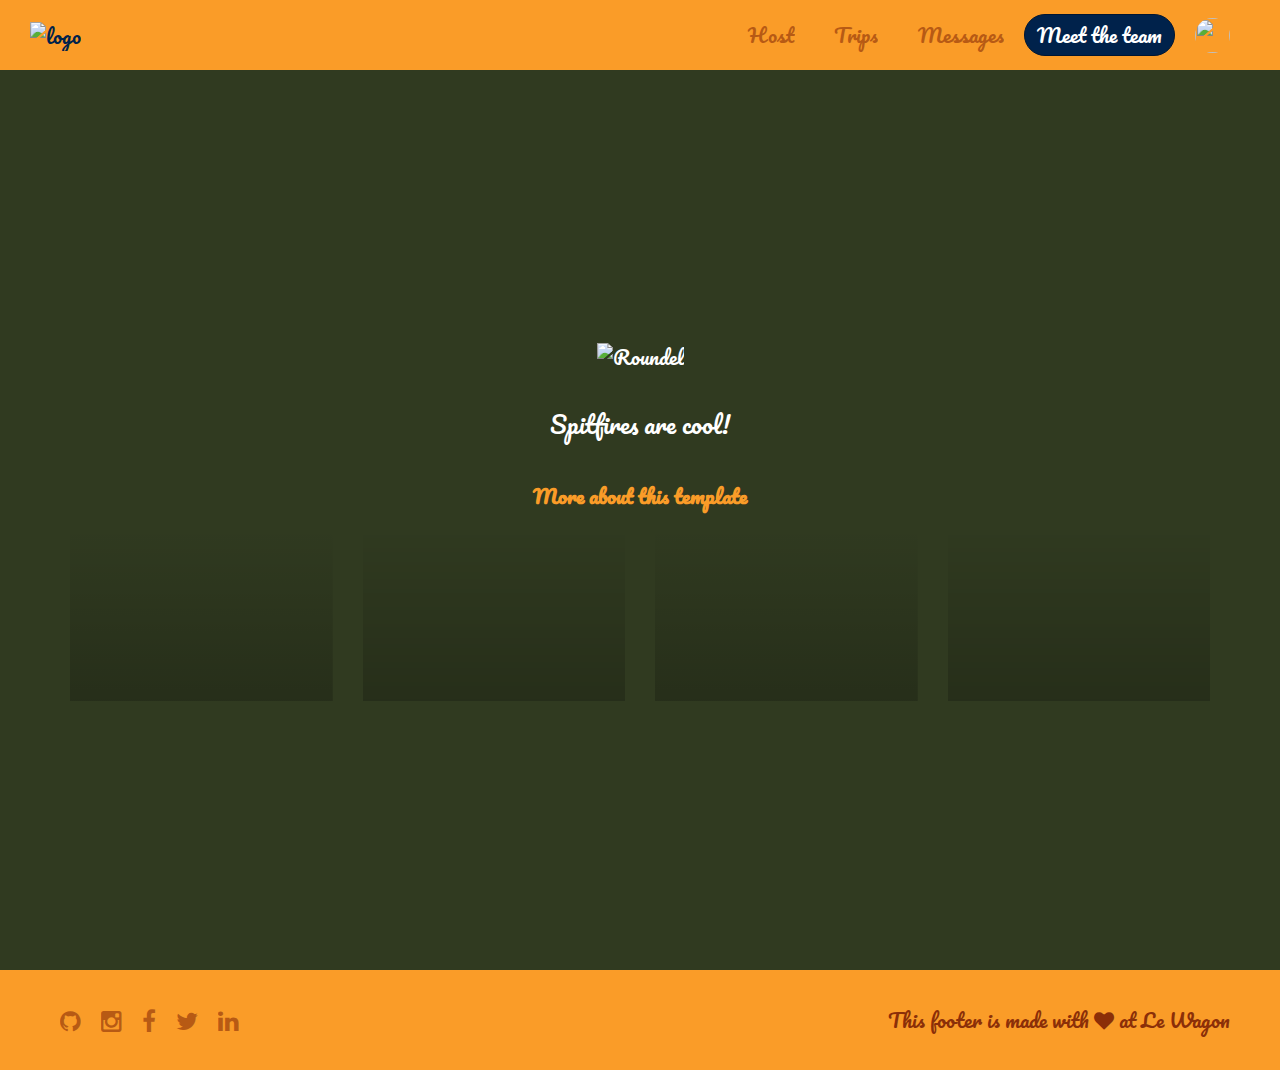
==== commit 259d28af: "Automated commit at 2017-10-30 13:07:35 UTC by middleman-deploy 2.0.0-alpha" ====
--- a/index.html
+++ b/index.html
@@ -7,22 +7,95 @@
           content="width=device-width, initial-scale=1, shrink-to-fit=no">
     <!-- Use the title from a page's frontmatter if it has one -->
     <title>Le Wagon - Middleman</title>
-    <link href="stylesheets/application-3c48b980.css" rel="stylesheet" />
+    <link href="stylesheets/application-ebaf8412.css" rel="stylesheet" />
     <script src="javascripts/application-93de88c9.js"></script>
     <link href="images/favicon-f15af148.png" rel="icon" type="image/png" />
   </head>
   <body>
+    <div class="navbar-wagon">
+  <!-- Logo -->
+  <a href="/" class="navbar-wagon-brand">
+    <img src="images/roundel-60b98deb.svg" alt="logo">
+  </a>
+
+  <!-- Right Navigation -->
+  <div class="navbar-wagon-right hidden-xs hidden-sm">
+
+    <a href="" class="navbar-wagon-item navbar-wagon-link">Host</a>
+    <a href="" class="navbar-wagon-item navbar-wagon-link">Trips</a>
+    <a href="" class="navbar-wagon-item navbar-wagon-link">Messages</a>
+    <a href="team.html" class="btn btn-primary">Meet the team</a>
+
+    <!-- Profile picture with dropdown list -->
+    <div class="navbar-wagon-item">
+      <div class="dropdown">
+        <img src="https://kitt.lewagon.com/placeholder/users/ssaunier" class="avatar dropdown-toggle" id="navbar-wagon-menu" data-toggle="dropdown">
+        <ul class="dropdown-menu dropdown-menu-right navbar-wagon-dropdown-menu">
+          <li><a href="#">Profile</a></li>
+          <li><a href="#">Dashboard</a></li>
+          <li><a href="#">Log Out</a></li>
+        </ul>
+      </div>
+    </div>
+  </div>
+
+  <!-- Dropdown appearing on mobile only -->
+  <div class="navbar-wagon-item hidden-md hidden-lg">
+    <div class="dropdown">
+      <i class="fa fa-bars dropdown-toggle" data-toggle="dropdown"></i>
+      <ul class="dropdown-menu dropdown-menu-right navbar-wagon-dropdown-menu">
+        <li><a href="#">Host</a></li>
+        <li><a href="#">Trips</a></li>
+        <li><a href="#">Messagese</a></li>
+      </ul>
+    </div>
+  </div>
+</div>
+   <!-- inject layouts/_navbar.html.erb -->
     <div id="home">
   <div class="home-content">
-    <img src="images/logo-acc9c0ec.png" width="200" alt="Logo" />
+    <img src="images/roundel-60b98deb.svg" width="200" alt="Roundel" />
     <p>
-      Middleman is now running!
+      Spitfires are cool!
     </p>
     <p class="about">
       <a href="about.html">More about this template</a>
     </p>
+    <div class="container">
+      <div class="row">
+        <div class="col-xs-12 col-sm-6  col-md-4 col-lg-3">
+            <div class="card" style="background-image: linear-gradient(rgba(0,0,0,0.0), rgba(0,0,0,0.2)), url('images/spit_1-3c7fe817.jpg');">
+            </div>
+          </div>
+        <div class="col-xs-12 col-sm-6  col-md-4 col-lg-3">
+            <div class="card" style="background-image: linear-gradient(rgba(0,0,0,0.0), rgba(0,0,0,0.2)), url('images/spit_2-18ee2b8a.jpg');">
+            </div>
+          </div>
+        <div class="col-xs-12 col-sm-6  col-md-4 col-lg-3">
+            <div class="card" style="background-image: linear-gradient(rgba(0,0,0,0.0), rgba(0,0,0,0.2)), url('images/spit_3-e4b05ae9.jpg');">
+            </div>
+          </div>
+        <div class="col-xs-12 col-sm-6  col-md-4 col-lg-3">
+            <div class="card" style="background-image: linear-gradient(rgba(0,0,0,0.0), rgba(0,0,0,0.2)), url('images/spit_4-f67c47d4.jpg');">
+            </div>
+          </div>
+      </div>
+    </div>
   </div>
 </div>
-
+                      <!-- Page content is injected here -->
+    <div class="footer">
+  <div class="footer-links">
+    <a href="#"><i class="fa fa-github"></i></a>
+    <a href="#"><i class="fa fa-instagram"></i></a>
+    <a href="#"><i class="fa fa-facebook"></i></a>
+    <a href="#"><i class="fa fa-twitter"></i></a>
+    <a href="#"><i class="fa fa-linkedin"></i></a>
+  </div>
+  <div class="footer-copyright">
+    This footer is made with <i class="fa fa-heart"></i> at Le Wagon
+  </div>
+</div>
+   <!-- inject layouts/_footer.html.erb -->
   </body>
 </html>
--- a/stylesheets/application-ebaf8412.css
+++ b/stylesheets/application-ebaf8412.css
@@ -0,0 +1,8 @@
+@import url("https://fonts.googleapis.com/css?family=Open+Sans:400,300,700|Raleway:400,100,300,700,500");@import url("https://fonts.googleapis.com/css?family=Contrail+One|Pacifico");/*!
+ * Bootstrap v3.3.7 (http://getbootstrap.com)
+ * Copyright 2011-2016 Twitter, Inc.
+ * Licensed under MIT (https://github.com/twbs/bootstrap/blob/master/LICENSE)
+ *//*! normalize.css v3.0.3 | MIT License | github.com/necolas/normalize.css */html{font-family:sans-serif;-ms-text-size-adjust:100%;-webkit-text-size-adjust:100%}body{margin:0}article,aside,details,figcaption,figure,footer,header,hgroup,main,menu,nav,section,summary{display:block}audio,canvas,progress,video{display:inline-block;vertical-align:baseline}audio:not([controls]){display:none;height:0}[hidden],template{display:none}a{background-color:transparent}a:active,a:hover{outline:0}abbr[title]{border-bottom:1px dotted}b,strong{font-weight:bold}dfn{font-style:italic}h1{font-size:2em;margin:0.67em 0}mark{background:#ff0;color:#000}small{font-size:80%}sub,sup{font-size:75%;line-height:0;position:relative;vertical-align:baseline}sup{top:-0.5em}sub{bottom:-0.25em}img{border:0}svg:not(:root){overflow:hidden}figure{margin:1em 40px}hr{-webkit-box-sizing:content-box;box-sizing:content-box;height:0}pre{overflow:auto}code,kbd,pre,samp{font-family:monospace, monospace;font-size:1em}button,input,optgroup,select,textarea{color:inherit;font:inherit;margin:0}button{overflow:visible}button,select{text-transform:none}button,html input[type="button"],input[type="reset"],input[type="submit"]{-webkit-appearance:button;cursor:pointer}button[disabled],html input[disabled]{cursor:default}button::-moz-focus-inner,input::-moz-focus-inner{border:0;padding:0}input{line-height:normal}input[type="checkbox"],input[type="radio"]{-webkit-box-sizing:border-box;box-sizing:border-box;padding:0}input[type="number"]::-webkit-inner-spin-button,input[type="number"]::-webkit-outer-spin-button{height:auto}input[type="search"]{-webkit-appearance:textfield;-webkit-box-sizing:content-box;box-sizing:content-box}input[type="search"]::-webkit-search-cancel-button,input[type="search"]::-webkit-search-decoration{-webkit-appearance:none}fieldset{border:1px solid #c0c0c0;margin:0 2px;padding:0.35em 0.625em 0.75em}legend{border:0;padding:0}textarea{overflow:auto}optgroup{font-weight:bold}table{border-collapse:collapse;border-spacing:0}td,th{padding:0}/*! Source: https://github.com/h5bp/html5-boilerplate/blob/master/src/css/main.css */@media print{*,*:before,*:after{background:transparent !important;color:#000 !important;-webkit-box-shadow:none !important;box-shadow:none !important;text-shadow:none !important}a,a:visited{text-decoration:underline}a[href]:after{content:" (" attr(href) ")"}abbr[title]:after{content:" (" attr(title) ")"}a[href^="#"]:after,a[href^="javascript:"]:after{content:""}pre,blockquote{border:1px solid #999;page-break-inside:avoid}thead{display:table-header-group}tr,img{page-break-inside:avoid}img{max-width:100% !important}p,h2,h3{orphans:3;widows:3}h2,h3{page-break-after:avoid}.navbar{display:none}.btn>.caret,.dropup>.btn>.caret{border-top-color:#000 !important}.label{border:1px solid #000}.table{border-collapse:collapse !important}.table td,.table th{background-color:#fff !important}.table-bordered th,.table-bordered td{border:1px solid #ddd !important}}@font-face{font-family:'Glyphicons Halflings';src:url("../assets/bootstrap/glyphicons-halflings-regular-86b6f62b.eot");src:url("../assets/bootstrap/glyphicons-halflings-regular-86b6f62b.eot?#iefix") format("embedded-opentype"),url("../assets/bootstrap/glyphicons-halflings-regular-ca35b697.woff2") format("woff2"),url("../assets/bootstrap/glyphicons-halflings-regular-278e49a8.woff") format("woff"),url("../assets/bootstrap/glyphicons-halflings-regular-44bc1850.ttf") format("truetype"),url("../assets/bootstrap/glyphicons-halflings-regular-de51a849.svg#glyphicons_halflingsregular") format("svg")}.glyphicon{position:relative;top:1px;display:inline-block;font-family:'Glyphicons Halflings';font-style:normal;font-weight:normal;line-height:1;-webkit-font-smoothing:antialiased;-moz-osx-font-smoothing:grayscale}.glyphicon-asterisk:before{content:"\002a"}.glyphicon-plus:before{content:"\002b"}.glyphicon-euro:before,.glyphicon-eur:before{content:"\20ac"}.glyphicon-minus:before{content:"\2212"}.glyphicon-cloud:before{content:"\2601"}.glyphicon-envelope:before{content:"\2709"}.glyphicon-pencil:before{content:"\270f"}.glyphicon-glass:before{content:"\e001"}.glyphicon-music:before{content:"\e002"}.glyphicon-search:before{content:"\e003"}.glyphicon-heart:before{content:"\e005"}.glyphicon-star:before{content:"\e006"}.glyphicon-star-empty:before{content:"\e007"}.glyphicon-user:before{content:"\e008"}.glyphicon-film:before{content:"\e009"}.glyphicon-th-large:before{content:"\e010"}.glyphicon-th:before{content:"\e011"}.glyphicon-th-list:before{content:"\e012"}.glyphicon-ok:before{content:"\e013"}.glyphicon-remove:before{content:"\e014"}.glyphicon-zoom-in:before{content:"\e015"}.glyphicon-zoom-out:before{content:"\e016"}.glyphicon-off:before{content:"\e017"}.glyphicon-signal:before{content:"\e018"}.glyphicon-cog:before{content:"\e019"}.glyphicon-trash:before{content:"\e020"}.glyphicon-home:before{content:"\e021"}.glyphicon-file:before{content:"\e022"}.glyphicon-time:before{content:"\e023"}.glyphicon-road:before{content:"\e024"}.glyphicon-download-alt:before{content:"\e025"}.glyphicon-download:before{content:"\e026"}.glyphicon-upload:before{content:"\e027"}.glyphicon-inbox:before{content:"\e028"}.glyphicon-play-circle:before{content:"\e029"}.glyphicon-repeat:before{content:"\e030"}.glyphicon-refresh:before{content:"\e031"}.glyphicon-list-alt:before{content:"\e032"}.glyphicon-lock:before{content:"\e033"}.glyphicon-flag:before{content:"\e034"}.glyphicon-headphones:before{content:"\e035"}.glyphicon-volume-off:before{content:"\e036"}.glyphicon-volume-down:before{content:"\e037"}.glyphicon-volume-up:before{content:"\e038"}.glyphicon-qrcode:before{content:"\e039"}.glyphicon-barcode:before{content:"\e040"}.glyphicon-tag:before{content:"\e041"}.glyphicon-tags:before{content:"\e042"}.glyphicon-book:before{content:"\e043"}.glyphicon-bookmark:before{content:"\e044"}.glyphicon-print:before{content:"\e045"}.glyphicon-camera:before{content:"\e046"}.glyphicon-font:before{content:"\e047"}.glyphicon-bold:before{content:"\e048"}.glyphicon-italic:before{content:"\e049"}.glyphicon-text-height:before{content:"\e050"}.glyphicon-text-width:before{content:"\e051"}.glyphicon-align-left:before{content:"\e052"}.glyphicon-align-center:before{content:"\e053"}.glyphicon-align-right:before{content:"\e054"}.glyphicon-align-justify:before{content:"\e055"}.glyphicon-list:before{content:"\e056"}.glyphicon-indent-left:before{content:"\e057"}.glyphicon-indent-right:before{content:"\e058"}.glyphicon-facetime-video:before{content:"\e059"}.glyphicon-picture:before{content:"\e060"}.glyphicon-map-marker:before{content:"\e062"}.glyphicon-adjust:before{content:"\e063"}.glyphicon-tint:before{content:"\e064"}.glyphicon-edit:before{content:"\e065"}.glyphicon-share:before{content:"\e066"}.glyphicon-check:before{content:"\e067"}.glyphicon-move:before{content:"\e068"}.glyphicon-step-backward:before{content:"\e069"}.glyphicon-fast-backward:before{content:"\e070"}.glyphicon-backward:before{content:"\e071"}.glyphicon-play:before{content:"\e072"}.glyphicon-pause:before{content:"\e073"}.glyphicon-stop:before{content:"\e074"}.glyphicon-forward:before{content:"\e075"}.glyphicon-fast-forward:before{content:"\e076"}.glyphicon-step-forward:before{content:"\e077"}.glyphicon-eject:before{content:"\e078"}.glyphicon-chevron-left:before{content:"\e079"}.glyphicon-chevron-right:before{content:"\e080"}.glyphicon-plus-sign:before{content:"\e081"}.glyphicon-minus-sign:before{content:"\e082"}.glyphicon-remove-sign:before{content:"\e083"}.glyphicon-ok-sign:before{content:"\e084"}.glyphicon-question-sign:before{content:"\e085"}.glyphicon-info-sign:before{content:"\e086"}.glyphicon-screenshot:before{content:"\e087"}.glyphicon-remove-circle:before{content:"\e088"}.glyphicon-ok-circle:before{content:"\e089"}.glyphicon-ban-circle:before{content:"\e090"}.glyphicon-arrow-left:before{content:"\e091"}.glyphicon-arrow-right:before{content:"\e092"}.glyphicon-arrow-up:before{content:"\e093"}.glyphicon-arrow-down:before{content:"\e094"}.glyphicon-share-alt:before{content:"\e095"}.glyphicon-resize-full:before{content:"\e096"}.glyphicon-resize-small:before{content:"\e097"}.glyphicon-exclamation-sign:before{content:"\e101"}.glyphicon-gift:before{content:"\e102"}.glyphicon-leaf:before{content:"\e103"}.glyphicon-fire:before{content:"\e104"}.glyphicon-eye-open:before{content:"\e105"}.glyphicon-eye-close:before{content:"\e106"}.glyphicon-warning-sign:before{content:"\e107"}.glyphicon-plane:before{content:"\e108"}.glyphicon-calendar:before{content:"\e109"}.glyphicon-random:before{content:"\e110"}.glyphicon-comment:before{content:"\e111"}.glyphicon-magnet:before{content:"\e112"}.glyphicon-chevron-up:before{content:"\e113"}.glyphicon-chevron-down:before{content:"\e114"}.glyphicon-retweet:before{content:"\e115"}.glyphicon-shopping-cart:before{content:"\e116"}.glyphicon-folder-close:before{content:"\e117"}.glyphicon-folder-open:before{content:"\e118"}.glyphicon-resize-vertical:before{content:"\e119"}.glyphicon-resize-horizontal:before{content:"\e120"}.glyphicon-hdd:before{content:"\e121"}.glyphicon-bullhorn:before{content:"\e122"}.glyphicon-bell:before{content:"\e123"}.glyphicon-certificate:before{content:"\e124"}.glyphicon-thumbs-up:before{content:"\e125"}.glyphicon-thumbs-down:before{content:"\e126"}.glyphicon-hand-right:before{content:"\e127"}.glyphicon-hand-left:before{content:"\e128"}.glyphicon-hand-up:before{content:"\e129"}.glyphicon-hand-down:before{content:"\e130"}.glyphicon-circle-arrow-right:before{content:"\e131"}.glyphicon-circle-arrow-left:before{content:"\e132"}.glyphicon-circle-arrow-up:before{content:"\e133"}.glyphicon-circle-arrow-down:before{content:"\e134"}.glyphicon-globe:before{content:"\e135"}.glyphicon-wrench:before{content:"\e136"}.glyphicon-tasks:before{content:"\e137"}.glyphicon-filter:before{content:"\e138"}.glyphicon-briefcase:before{content:"\e139"}.glyphicon-fullscreen:before{content:"\e140"}.glyphicon-dashboard:before{content:"\e141"}.glyphicon-paperclip:before{content:"\e142"}.glyphicon-heart-empty:before{content:"\e143"}.glyphicon-link:before{content:"\e144"}.glyphicon-phone:before{content:"\e145"}.glyphicon-pushpin:before{content:"\e146"}.glyphicon-usd:before{content:"\e148"}.glyphicon-gbp:before{content:"\e149"}.glyphicon-sort:before{content:"\e150"}.glyphicon-sort-by-alphabet:before{content:"\e151"}.glyphicon-sort-by-alphabet-alt:before{content:"\e152"}.glyphicon-sort-by-order:before{content:"\e153"}.glyphicon-sort-by-order-alt:before{content:"\e154"}.glyphicon-sort-by-attributes:before{content:"\e155"}.glyphicon-sort-by-attributes-alt:before{content:"\e156"}.glyphicon-unchecked:before{content:"\e157"}.glyphicon-expand:before{content:"\e158"}.glyphicon-collapse-down:before{content:"\e159"}.glyphicon-collapse-up:before{content:"\e160"}.glyphicon-log-in:before{content:"\e161"}.glyphicon-flash:before{content:"\e162"}.glyphicon-log-out:before{content:"\e163"}.glyphicon-new-window:before{content:"\e164"}.glyphicon-record:before{content:"\e165"}.glyphicon-save:before{content:"\e166"}.glyphicon-open:before{content:"\e167"}.glyphicon-saved:before{content:"\e168"}.glyphicon-import:before{content:"\e169"}.glyphicon-export:before{content:"\e170"}.glyphicon-send:before{content:"\e171"}.glyphicon-floppy-disk:before{content:"\e172"}.glyphicon-floppy-saved:before{content:"\e173"}.glyphicon-floppy-remove:before{content:"\e174"}.glyphicon-floppy-save:before{content:"\e175"}.glyphicon-floppy-open:before{content:"\e176"}.glyphicon-credit-card:before{content:"\e177"}.glyphicon-transfer:before{content:"\e178"}.glyphicon-cutlery:before{content:"\e179"}.glyphicon-header:before{content:"\e180"}.glyphicon-compressed:before{content:"\e181"}.glyphicon-earphone:before{content:"\e182"}.glyphicon-phone-alt:before{content:"\e183"}.glyphicon-tower:before{content:"\e184"}.glyphicon-stats:before{content:"\e185"}.glyphicon-sd-video:before{content:"\e186"}.glyphicon-hd-video:before{content:"\e187"}.glyphicon-subtitles:before{content:"\e188"}.glyphicon-sound-stereo:before{content:"\e189"}.glyphicon-sound-dolby:before{content:"\e190"}.glyphicon-sound-5-1:before{content:"\e191"}.glyphicon-sound-6-1:before{content:"\e192"}.glyphicon-sound-7-1:before{content:"\e193"}.glyphicon-copyright-mark:before{content:"\e194"}.glyphicon-registration-mark:before{content:"\e195"}.glyphicon-cloud-download:before{content:"\e197"}.glyphicon-cloud-upload:before{content:"\e198"}.glyphicon-tree-conifer:before{content:"\e199"}.glyphicon-tree-deciduous:before{content:"\e200"}.glyphicon-cd:before{content:"\e201"}.glyphicon-save-file:before{content:"\e202"}.glyphicon-open-file:before{content:"\e203"}.glyphicon-level-up:before{content:"\e204"}.glyphicon-copy:before{content:"\e205"}.glyphicon-paste:before{content:"\e206"}.glyphicon-alert:before{content:"\e209"}.glyphicon-equalizer:before{content:"\e210"}.glyphicon-king:before{content:"\e211"}.glyphicon-queen:before{content:"\e212"}.glyphicon-pawn:before{content:"\e213"}.glyphicon-bishop:before{content:"\e214"}.glyphicon-knight:before{content:"\e215"}.glyphicon-baby-formula:before{content:"\e216"}.glyphicon-tent:before{content:"\26fa"}.glyphicon-blackboard:before{content:"\e218"}.glyphicon-bed:before{content:"\e219"}.glyphicon-apple:before{content:"\f8ff"}.glyphicon-erase:before{content:"\e221"}.glyphicon-hourglass:before{content:"\231b"}.glyphicon-lamp:before{content:"\e223"}.glyphicon-duplicate:before{content:"\e224"}.glyphicon-piggy-bank:before{content:"\e225"}.glyphicon-scissors:before{content:"\e226"}.glyphicon-bitcoin:before{content:"\e227"}.glyphicon-btc:before{content:"\e227"}.glyphicon-xbt:before{content:"\e227"}.glyphicon-yen:before{content:"\00a5"}.glyphicon-jpy:before{content:"\00a5"}.glyphicon-ruble:before{content:"\20bd"}.glyphicon-rub:before{content:"\20bd"}.glyphicon-scale:before{content:"\e230"}.glyphicon-ice-lolly:before{content:"\e231"}.glyphicon-ice-lolly-tasted:before{content:"\e232"}.glyphicon-education:before{content:"\e233"}.glyphicon-option-horizontal:before{content:"\e234"}.glyphicon-option-vertical:before{content:"\e235"}.glyphicon-menu-hamburger:before{content:"\e236"}.glyphicon-modal-window:before{content:"\e237"}.glyphicon-oil:before{content:"\e238"}.glyphicon-grain:before{content:"\e239"}.glyphicon-sunglasses:before{content:"\e240"}.glyphicon-text-size:before{content:"\e241"}.glyphicon-text-color:before{content:"\e242"}.glyphicon-text-background:before{content:"\e243"}.glyphicon-object-align-top:before{content:"\e244"}.glyphicon-object-align-bottom:before{content:"\e245"}.glyphicon-object-align-horizontal:before{content:"\e246"}.glyphicon-object-align-left:before{content:"\e247"}.glyphicon-object-align-vertical:before{content:"\e248"}.glyphicon-object-align-right:before{content:"\e249"}.glyphicon-triangle-right:before{content:"\e250"}.glyphicon-triangle-left:before{content:"\e251"}.glyphicon-triangle-bottom:before{content:"\e252"}.glyphicon-triangle-top:before{content:"\e253"}.glyphicon-console:before{content:"\e254"}.glyphicon-superscript:before{content:"\e255"}.glyphicon-subscript:before{content:"\e256"}.glyphicon-menu-left:before{content:"\e257"}.glyphicon-menu-right:before{content:"\e258"}.glyphicon-menu-down:before{content:"\e259"}.glyphicon-menu-up:before{content:"\e260"}*{-webkit-box-sizing:border-box;box-sizing:border-box}*:before,*:after{-webkit-box-sizing:border-box;box-sizing:border-box}html{font-size:10px;-webkit-tap-highlight-color:transparent}body{font-family:"Pacifico", "Helvetica", "sans-serif";font-size:20px;line-height:1.42857143;color:#dddddd;background-color:#303a20}input,button,select,textarea{font-family:inherit;font-size:inherit;line-height:inherit}a{color:#00224B;text-decoration:none}a:hover,a:focus{color:black;text-decoration:underline}a:focus{outline:5px auto -webkit-focus-ring-color;outline-offset:-2px}figure{margin:0}img{vertical-align:middle}.img-responsive{display:block;max-width:100%;height:auto}.img-rounded{border-radius:50px}.img-thumbnail{padding:4px;line-height:1.42857143;background-color:#303a20;border:1px solid #ddd;border-radius:50px;-webkit-transition:all 0.2s ease-in-out;transition:all 0.2s ease-in-out;display:inline-block;max-width:100%;height:auto}.img-circle{border-radius:50%}hr{margin-top:28px;margin-bottom:28px;border:0;border-top:1px solid white}.sr-only{position:absolute;width:1px;height:1px;margin:-1px;padding:0;overflow:hidden;clip:rect(0, 0, 0, 0);border:0}.sr-only-focusable:active,.sr-only-focusable:focus{position:static;width:auto;height:auto;margin:0;overflow:visible;clip:auto}[role="button"]{cursor:pointer}h1,h2,h3,h4,h5,h6,.h1,.h2,.h3,.h4,.h5,.h6{font-family:"Contrail One", "Helvetica", "sans-serif";font-weight:500;line-height:1.1;color:inherit}h1 small,h1 .small,h2 small,h2 .small,h3 small,h3 .small,h4 small,h4 .small,h5 small,h5 .small,h6 small,h6 .small,.h1 small,.h1 .small,.h2 small,.h2 .small,.h3 small,.h3 .small,.h4 small,.h4 .small,.h5 small,.h5 .small,.h6 small,.h6 .small{font-weight:normal;line-height:1;color:white}h1,.h1,h2,.h2,h3,.h3{margin-top:28px;margin-bottom:14px}h1 small,h1 .small,.h1 small,.h1 .small,h2 small,h2 .small,.h2 small,.h2 .small,h3 small,h3 .small,.h3 small,.h3 .small{font-size:65%}h4,.h4,h5,.h5,h6,.h6{margin-top:14px;margin-bottom:14px}h4 small,h4 .small,.h4 small,.h4 .small,h5 small,h5 .small,.h5 small,.h5 .small,h6 small,h6 .small,.h6 small,.h6 .small{font-size:75%}h1,.h1{font-size:52px}h2,.h2{font-size:43px}h3,.h3{font-size:34px}h4,.h4{font-size:25px}h5,.h5{font-size:20px}h6,.h6{font-size:17px}p{margin:0 0 14px}.lead{margin-bottom:28px;font-size:23px;font-weight:300;line-height:1.4}@media (min-width: 768px){.lead{font-size:30px}}small,.small{font-size:85%}mark,.mark{background-color:#fcf8e3;padding:.2em}.text-left{text-align:left}.text-right{text-align:right}.text-center{text-align:center}.text-justify{text-align:justify}.text-nowrap{white-space:nowrap}.text-lowercase{text-transform:lowercase}.text-uppercase,.initialism{text-transform:uppercase}.text-capitalize{text-transform:capitalize}.text-muted{color:white}.text-primary{color:#00224B}a.text-primary:hover,a.text-primary:focus{color:#000b18}.text-success{color:#3c763d}a.text-success:hover,a.text-success:focus{color:#2b542c}.text-info{color:#31708f}a.text-info:hover,a.text-info:focus{color:#245269}.text-warning{color:#8a6d3b}a.text-warning:hover,a.text-warning:focus{color:#66512c}.text-danger{color:#a94442}a.text-danger:hover,a.text-danger:focus{color:#843534}.bg-primary{color:#fff}.bg-primary{background-color:#00224B}a.bg-primary:hover,a.bg-primary:focus{background-color:#000b18}.bg-success{background-color:#dff0d8}a.bg-success:hover,a.bg-success:focus{background-color:#c1e2b3}.bg-info{background-color:#d9edf7}a.bg-info:hover,a.bg-info:focus{background-color:#afd9ee}.bg-warning{background-color:#fcf8e3}a.bg-warning:hover,a.bg-warning:focus{background-color:#f7ecb5}.bg-danger{background-color:#f2dede}a.bg-danger:hover,a.bg-danger:focus{background-color:#e4b9b9}.page-header{padding-bottom:13px;margin:56px 0 28px;border-bottom:1px solid white}ul,ol{margin-top:0;margin-bottom:14px}ul ul,ul ol,ol ul,ol ol{margin-bottom:0}.list-unstyled{padding-left:0;list-style:none}.list-inline{padding-left:0;list-style:none;margin-left:-5px}.list-inline>li{display:inline-block;padding-left:5px;padding-right:5px}dl{margin-top:0;margin-bottom:28px}dt,dd{line-height:1.42857143}dt{font-weight:bold}dd{margin-left:0}.dl-horizontal dd:before,.dl-horizontal dd:after{content:" ";display:table}.dl-horizontal dd:after{clear:both}@media (min-width: 768px){.dl-horizontal dt{float:left;width:160px;clear:left;text-align:right;overflow:hidden;text-overflow:ellipsis;white-space:nowrap}.dl-horizontal dd{margin-left:180px}}abbr[title],abbr[data-original-title]{cursor:help;border-bottom:1px dotted white}.initialism{font-size:90%}blockquote{padding:14px 28px;margin:0 0 28px;font-size:25px;border-left:5px solid white}blockquote p:last-child,blockquote ul:last-child,blockquote ol:last-child{margin-bottom:0}blockquote footer,blockquote small,blockquote .small{display:block;font-size:80%;line-height:1.42857143;color:white}blockquote footer:before,blockquote small:before,blockquote .small:before{content:'\2014 \00A0'}.blockquote-reverse,blockquote.pull-right{padding-right:15px;padding-left:0;border-right:5px solid white;border-left:0;text-align:right}.blockquote-reverse footer:before,.blockquote-reverse small:before,.blockquote-reverse .small:before,blockquote.pull-right footer:before,blockquote.pull-right small:before,blockquote.pull-right .small:before{content:''}.blockquote-reverse footer:after,.blockquote-reverse small:after,.blockquote-reverse .small:after,blockquote.pull-right footer:after,blockquote.pull-right small:after,blockquote.pull-right .small:after{content:'\00A0 \2014'}address{margin-bottom:28px;font-style:normal;line-height:1.42857143}code,kbd,pre,samp{font-family:Menlo, Monaco, Consolas, "Courier New", monospace}code{padding:2px 4px;font-size:90%;color:#c7254e;background-color:#f9f2f4;border-radius:50px}kbd{padding:2px 4px;font-size:90%;color:#fff;background-color:#333;border-radius:50px;-webkit-box-shadow:inset 0 -1px 0 rgba(0,0,0,0.25);box-shadow:inset 0 -1px 0 rgba(0,0,0,0.25)}kbd kbd{padding:0;font-size:100%;font-weight:bold;-webkit-box-shadow:none;box-shadow:none}pre{display:block;padding:13.5px;margin:0 0 14px;font-size:19px;line-height:1.42857143;word-break:break-all;word-wrap:break-word;color:#dddddd;background-color:#f5f5f5;border:1px solid #ccc;border-radius:50px}pre code{padding:0;font-size:inherit;color:inherit;white-space:pre-wrap;background-color:transparent;border-radius:0}.pre-scrollable{max-height:340px;overflow-y:scroll}.container{margin-right:auto;margin-left:auto;padding-left:15px;padding-right:15px}.container:before,.container:after{content:" ";display:table}.container:after{clear:both}@media (min-width: 768px){.container{width:750px}}@media (min-width: 992px){.container{width:970px}}@media (min-width: 1200px){.container{width:1170px}}.container-fluid{margin-right:auto;margin-left:auto;padding-left:15px;padding-right:15px}.container-fluid:before,.container-fluid:after{content:" ";display:table}.container-fluid:after{clear:both}.row{margin-left:-15px;margin-right:-15px}.row:before,.row:after{content:" ";display:table}.row:after{clear:both}.col-xs-1,.col-sm-1,.col-md-1,.col-lg-1,.col-xs-2,.col-sm-2,.col-md-2,.col-lg-2,.col-xs-3,.col-sm-3,.col-md-3,.col-lg-3,.col-xs-4,.col-sm-4,.col-md-4,.col-lg-4,.col-xs-5,.col-sm-5,.col-md-5,.col-lg-5,.col-xs-6,.col-sm-6,.col-md-6,.col-lg-6,.col-xs-7,.col-sm-7,.col-md-7,.col-lg-7,.col-xs-8,.col-sm-8,.col-md-8,.col-lg-8,.col-xs-9,.col-sm-9,.col-md-9,.col-lg-9,.col-xs-10,.col-sm-10,.col-md-10,.col-lg-10,.col-xs-11,.col-sm-11,.col-md-11,.col-lg-11,.col-xs-12,.col-sm-12,.col-md-12,.col-lg-12{position:relative;min-height:1px;padding-left:15px;padding-right:15px}.col-xs-1,.col-xs-2,.col-xs-3,.col-xs-4,.col-xs-5,.col-xs-6,.col-xs-7,.col-xs-8,.col-xs-9,.col-xs-10,.col-xs-11,.col-xs-12{float:left}.col-xs-1{width:8.33333333%}.col-xs-2{width:16.66666667%}.col-xs-3{width:25%}.col-xs-4{width:33.33333333%}.col-xs-5{width:41.66666667%}.col-xs-6{width:50%}.col-xs-7{width:58.33333333%}.col-xs-8{width:66.66666667%}.col-xs-9{width:75%}.col-xs-10{width:83.33333333%}.col-xs-11{width:91.66666667%}.col-xs-12{width:100%}.col-xs-pull-0{right:auto}.col-xs-pull-1{right:8.33333333%}.col-xs-pull-2{right:16.66666667%}.col-xs-pull-3{right:25%}.col-xs-pull-4{right:33.33333333%}.col-xs-pull-5{right:41.66666667%}.col-xs-pull-6{right:50%}.col-xs-pull-7{right:58.33333333%}.col-xs-pull-8{right:66.66666667%}.col-xs-pull-9{right:75%}.col-xs-pull-10{right:83.33333333%}.col-xs-pull-11{right:91.66666667%}.col-xs-pull-12{right:100%}.col-xs-push-0{left:auto}.col-xs-push-1{left:8.33333333%}.col-xs-push-2{left:16.66666667%}.col-xs-push-3{left:25%}.col-xs-push-4{left:33.33333333%}.col-xs-push-5{left:41.66666667%}.col-xs-push-6{left:50%}.col-xs-push-7{left:58.33333333%}.col-xs-push-8{left:66.66666667%}.col-xs-push-9{left:75%}.col-xs-push-10{left:83.33333333%}.col-xs-push-11{left:91.66666667%}.col-xs-push-12{left:100%}.col-xs-offset-0{margin-left:0%}.col-xs-offset-1{margin-left:8.33333333%}.col-xs-offset-2{margin-left:16.66666667%}.col-xs-offset-3{margin-left:25%}.col-xs-offset-4{margin-left:33.33333333%}.col-xs-offset-5{margin-left:41.66666667%}.col-xs-offset-6{margin-left:50%}.col-xs-offset-7{margin-left:58.33333333%}.col-xs-offset-8{margin-left:66.66666667%}.col-xs-offset-9{margin-left:75%}.col-xs-offset-10{margin-left:83.33333333%}.col-xs-offset-11{margin-left:91.66666667%}.col-xs-offset-12{margin-left:100%}@media (min-width: 768px){.col-sm-1,.col-sm-2,.col-sm-3,.col-sm-4,.col-sm-5,.col-sm-6,.col-sm-7,.col-sm-8,.col-sm-9,.col-sm-10,.col-sm-11,.col-sm-12{float:left}.col-sm-1{width:8.33333333%}.col-sm-2{width:16.66666667%}.col-sm-3{width:25%}.col-sm-4{width:33.33333333%}.col-sm-5{width:41.66666667%}.col-sm-6{width:50%}.col-sm-7{width:58.33333333%}.col-sm-8{width:66.66666667%}.col-sm-9{width:75%}.col-sm-10{width:83.33333333%}.col-sm-11{width:91.66666667%}.col-sm-12{width:100%}.col-sm-pull-0{right:auto}.col-sm-pull-1{right:8.33333333%}.col-sm-pull-2{right:16.66666667%}.col-sm-pull-3{right:25%}.col-sm-pull-4{right:33.33333333%}.col-sm-pull-5{right:41.66666667%}.col-sm-pull-6{right:50%}.col-sm-pull-7{right:58.33333333%}.col-sm-pull-8{right:66.66666667%}.col-sm-pull-9{right:75%}.col-sm-pull-10{right:83.33333333%}.col-sm-pull-11{right:91.66666667%}.col-sm-pull-12{right:100%}.col-sm-push-0{left:auto}.col-sm-push-1{left:8.33333333%}.col-sm-push-2{left:16.66666667%}.col-sm-push-3{left:25%}.col-sm-push-4{left:33.33333333%}.col-sm-push-5{left:41.66666667%}.col-sm-push-6{left:50%}.col-sm-push-7{left:58.33333333%}.col-sm-push-8{left:66.66666667%}.col-sm-push-9{left:75%}.col-sm-push-10{left:83.33333333%}.col-sm-push-11{left:91.66666667%}.col-sm-push-12{left:100%}.col-sm-offset-0{margin-left:0%}.col-sm-offset-1{margin-left:8.33333333%}.col-sm-offset-2{margin-left:16.66666667%}.col-sm-offset-3{margin-left:25%}.col-sm-offset-4{margin-left:33.33333333%}.col-sm-offset-5{margin-left:41.66666667%}.col-sm-offset-6{margin-left:50%}.col-sm-offset-7{margin-left:58.33333333%}.col-sm-offset-8{margin-left:66.66666667%}.col-sm-offset-9{margin-left:75%}.col-sm-offset-10{margin-left:83.33333333%}.col-sm-offset-11{margin-left:91.66666667%}.col-sm-offset-12{margin-left:100%}}@media (min-width: 992px){.col-md-1,.col-md-2,.col-md-3,.col-md-4,.col-md-5,.col-md-6,.col-md-7,.col-md-8,.col-md-9,.col-md-10,.col-md-11,.col-md-12{float:left}.col-md-1{width:8.33333333%}.col-md-2{width:16.66666667%}.col-md-3{width:25%}.col-md-4{width:33.33333333%}.col-md-5{width:41.66666667%}.col-md-6{width:50%}.col-md-7{width:58.33333333%}.col-md-8{width:66.66666667%}.col-md-9{width:75%}.col-md-10{width:83.33333333%}.col-md-11{width:91.66666667%}.col-md-12{width:100%}.col-md-pull-0{right:auto}.col-md-pull-1{right:8.33333333%}.col-md-pull-2{right:16.66666667%}.col-md-pull-3{right:25%}.col-md-pull-4{right:33.33333333%}.col-md-pull-5{right:41.66666667%}.col-md-pull-6{right:50%}.col-md-pull-7{right:58.33333333%}.col-md-pull-8{right:66.66666667%}.col-md-pull-9{right:75%}.col-md-pull-10{right:83.33333333%}.col-md-pull-11{right:91.66666667%}.col-md-pull-12{right:100%}.col-md-push-0{left:auto}.col-md-push-1{left:8.33333333%}.col-md-push-2{left:16.66666667%}.col-md-push-3{left:25%}.col-md-push-4{left:33.33333333%}.col-md-push-5{left:41.66666667%}.col-md-push-6{left:50%}.col-md-push-7{left:58.33333333%}.col-md-push-8{left:66.66666667%}.col-md-push-9{left:75%}.col-md-push-10{left:83.33333333%}.col-md-push-11{left:91.66666667%}.col-md-push-12{left:100%}.col-md-offset-0{margin-left:0%}.col-md-offset-1{margin-left:8.33333333%}.col-md-offset-2{margin-left:16.66666667%}.col-md-offset-3{margin-left:25%}.col-md-offset-4{margin-left:33.33333333%}.col-md-offset-5{margin-left:41.66666667%}.col-md-offset-6{margin-left:50%}.col-md-offset-7{margin-left:58.33333333%}.col-md-offset-8{margin-left:66.66666667%}.col-md-offset-9{margin-left:75%}.col-md-offset-10{margin-left:83.33333333%}.col-md-offset-11{margin-left:91.66666667%}.col-md-offset-12{margin-left:100%}}@media (min-width: 1200px){.col-lg-1,.col-lg-2,.col-lg-3,.col-lg-4,.col-lg-5,.col-lg-6,.col-lg-7,.col-lg-8,.col-lg-9,.col-lg-10,.col-lg-11,.col-lg-12{float:left}.col-lg-1{width:8.33333333%}.col-lg-2{width:16.66666667%}.col-lg-3{width:25%}.col-lg-4{width:33.33333333%}.col-lg-5{width:41.66666667%}.col-lg-6{width:50%}.col-lg-7{width:58.33333333%}.col-lg-8{width:66.66666667%}.col-lg-9{width:75%}.col-lg-10{width:83.33333333%}.col-lg-11{width:91.66666667%}.col-lg-12{width:100%}.col-lg-pull-0{right:auto}.col-lg-pull-1{right:8.33333333%}.col-lg-pull-2{right:16.66666667%}.col-lg-pull-3{right:25%}.col-lg-pull-4{right:33.33333333%}.col-lg-pull-5{right:41.66666667%}.col-lg-pull-6{right:50%}.col-lg-pull-7{right:58.33333333%}.col-lg-pull-8{right:66.66666667%}.col-lg-pull-9{right:75%}.col-lg-pull-10{right:83.33333333%}.col-lg-pull-11{right:91.66666667%}.col-lg-pull-12{right:100%}.col-lg-push-0{left:auto}.col-lg-push-1{left:8.33333333%}.col-lg-push-2{left:16.66666667%}.col-lg-push-3{left:25%}.col-lg-push-4{left:33.33333333%}.col-lg-push-5{left:41.66666667%}.col-lg-push-6{left:50%}.col-lg-push-7{left:58.33333333%}.col-lg-push-8{left:66.66666667%}.col-lg-push-9{left:75%}.col-lg-push-10{left:83.33333333%}.col-lg-push-11{left:91.66666667%}.col-lg-push-12{left:100%}.col-lg-offset-0{margin-left:0%}.col-lg-offset-1{margin-left:8.33333333%}.col-lg-offset-2{margin-left:16.66666667%}.col-lg-offset-3{margin-left:25%}.col-lg-offset-4{margin-left:33.33333333%}.col-lg-offset-5{margin-left:41.66666667%}.col-lg-offset-6{margin-left:50%}.col-lg-offset-7{margin-left:58.33333333%}.col-lg-offset-8{margin-left:66.66666667%}.col-lg-offset-9{margin-left:75%}.col-lg-offset-10{margin-left:83.33333333%}.col-lg-offset-11{margin-left:91.66666667%}.col-lg-offset-12{margin-left:100%}}table{background-color:transparent}caption{padding-top:8px;padding-bottom:8px;color:white;text-align:left}th{text-align:left}.table{width:100%;max-width:100%;margin-bottom:28px}.table>thead>tr>th,.table>thead>tr>td,.table>tbody>tr>th,.table>tbody>tr>td,.table>tfoot>tr>th,.table>tfoot>tr>td{padding:8px;line-height:1.42857143;vertical-align:top;border-top:1px solid #ddd}.table>thead>tr>th{vertical-align:bottom;border-bottom:2px solid #ddd}.table>caption+thead>tr:first-child>th,.table>caption+thead>tr:first-child>td,.table>colgroup+thead>tr:first-child>th,.table>colgroup+thead>tr:first-child>td,.table>thead:first-child>tr:first-child>th,.table>thead:first-child>tr:first-child>td{border-top:0}.table>tbody+tbody{border-top:2px solid #ddd}.table .table{background-color:#303a20}.table-condensed>thead>tr>th,.table-condensed>thead>tr>td,.table-condensed>tbody>tr>th,.table-condensed>tbody>tr>td,.table-condensed>tfoot>tr>th,.table-condensed>tfoot>tr>td{padding:5px}.table-bordered{border:1px solid #ddd}.table-bordered>thead>tr>th,.table-bordered>thead>tr>td,.table-bordered>tbody>tr>th,.table-bordered>tbody>tr>td,.table-bordered>tfoot>tr>th,.table-bordered>tfoot>tr>td{border:1px solid #ddd}.table-bordered>thead>tr>th,.table-bordered>thead>tr>td{border-bottom-width:2px}.table-striped>tbody>tr:nth-of-type(odd){background-color:#f9f9f9}.table-hover>tbody>tr:hover{background-color:#f5f5f5}table col[class*="col-"]{position:static;float:none;display:table-column}table td[class*="col-"],table th[class*="col-"]{position:static;float:none;display:table-cell}.table>thead>tr>td.active,.table>thead>tr>th.active,.table>thead>tr.active>td,.table>thead>tr.active>th,.table>tbody>tr>td.active,.table>tbody>tr>th.active,.table>tbody>tr.active>td,.table>tbody>tr.active>th,.table>tfoot>tr>td.active,.table>tfoot>tr>th.active,.table>tfoot>tr.active>td,.table>tfoot>tr.active>th{background-color:#f5f5f5}.table-hover>tbody>tr>td.active:hover,.table-hover>tbody>tr>th.active:hover,.table-hover>tbody>tr.active:hover>td,.table-hover>tbody>tr:hover>.active,.table-hover>tbody>tr.active:hover>th{background-color:#e8e8e8}.table>thead>tr>td.success,.table>thead>tr>th.success,.table>thead>tr.success>td,.table>thead>tr.success>th,.table>tbody>tr>td.success,.table>tbody>tr>th.success,.table>tbody>tr.success>td,.table>tbody>tr.success>th,.table>tfoot>tr>td.success,.table>tfoot>tr>th.success,.table>tfoot>tr.success>td,.table>tfoot>tr.success>th{background-color:#dff0d8}.table-hover>tbody>tr>td.success:hover,.table-hover>tbody>tr>th.success:hover,.table-hover>tbody>tr.success:hover>td,.table-hover>tbody>tr:hover>.success,.table-hover>tbody>tr.success:hover>th{background-color:#d0e9c6}.table>thead>tr>td.info,.table>thead>tr>th.info,.table>thead>tr.info>td,.table>thead>tr.info>th,.table>tbody>tr>td.info,.table>tbody>tr>th.info,.table>tbody>tr.info>td,.table>tbody>tr.info>th,.table>tfoot>tr>td.info,.table>tfoot>tr>th.info,.table>tfoot>tr.info>td,.table>tfoot>tr.info>th{background-color:#d9edf7}.table-hover>tbody>tr>td.info:hover,.table-hover>tbody>tr>th.info:hover,.table-hover>tbody>tr.info:hover>td,.table-hover>tbody>tr:hover>.info,.table-hover>tbody>tr.info:hover>th{background-color:#c4e3f3}.table>thead>tr>td.warning,.table>thead>tr>th.warning,.table>thead>tr.warning>td,.table>thead>tr.warning>th,.table>tbody>tr>td.warning,.table>tbody>tr>th.warning,.table>tbody>tr.warning>td,.table>tbody>tr.warning>th,.table>tfoot>tr>td.warning,.table>tfoot>tr>th.warning,.table>tfoot>tr.warning>td,.table>tfoot>tr.warning>th{background-color:#fcf8e3}.table-hover>tbody>tr>td.warning:hover,.table-hover>tbody>tr>th.warning:hover,.table-hover>tbody>tr.warning:hover>td,.table-hover>tbody>tr:hover>.warning,.table-hover>tbody>tr.warning:hover>th{background-color:#faf2cc}.table>thead>tr>td.danger,.table>thead>tr>th.danger,.table>thead>tr.danger>td,.table>thead>tr.danger>th,.table>tbody>tr>td.danger,.table>tbody>tr>th.danger,.table>tbody>tr.danger>td,.table>tbody>tr.danger>th,.table>tfoot>tr>td.danger,.table>tfoot>tr>th.danger,.table>tfoot>tr.danger>td,.table>tfoot>tr.danger>th{background-color:#f2dede}.table-hover>tbody>tr>td.danger:hover,.table-hover>tbody>tr>th.danger:hover,.table-hover>tbody>tr.danger:hover>td,.table-hover>tbody>tr:hover>.danger,.table-hover>tbody>tr.danger:hover>th{background-color:#ebcccc}.table-responsive{overflow-x:auto;min-height:0.01%}@media screen and (max-width: 767px){.table-responsive{width:100%;margin-bottom:21px;overflow-y:hidden;-ms-overflow-style:-ms-autohiding-scrollbar;border:1px solid #ddd}.table-responsive>.table{margin-bottom:0}.table-responsive>.table>thead>tr>th,.table-responsive>.table>thead>tr>td,.table-responsive>.table>tbody>tr>th,.table-responsive>.table>tbody>tr>td,.table-responsive>.table>tfoot>tr>th,.table-responsive>.table>tfoot>tr>td{white-space:nowrap}.table-responsive>.table-bordered{border:0}.table-responsive>.table-bordered>thead>tr>th:first-child,.table-responsive>.table-bordered>thead>tr>td:first-child,.table-responsive>.table-bordered>tbody>tr>th:first-child,.table-responsive>.table-bordered>tbody>tr>td:first-child,.table-responsive>.table-bordered>tfoot>tr>th:first-child,.table-responsive>.table-bordered>tfoot>tr>td:first-child{border-left:0}.table-responsive>.table-bordered>thead>tr>th:last-child,.table-responsive>.table-bordered>thead>tr>td:last-child,.table-responsive>.table-bordered>tbody>tr>th:last-child,.table-responsive>.table-bordered>tbody>tr>td:last-child,.table-responsive>.table-bordered>tfoot>tr>th:last-child,.table-responsive>.table-bordered>tfoot>tr>td:last-child{border-right:0}.table-responsive>.table-bordered>tbody>tr:last-child>th,.table-responsive>.table-bordered>tbody>tr:last-child>td,.table-responsive>.table-bordered>tfoot>tr:last-child>th,.table-responsive>.table-bordered>tfoot>tr:last-child>td{border-bottom:0}}fieldset{padding:0;margin:0;border:0;min-width:0}legend{display:block;width:100%;padding:0;margin-bottom:28px;font-size:30px;line-height:inherit;color:#dddddd;border:0;border-bottom:1px solid #e5e5e5}label{display:inline-block;max-width:100%;margin-bottom:5px;font-weight:bold}input[type="search"]{-webkit-box-sizing:border-box;box-sizing:border-box}input[type="radio"],input[type="checkbox"]{margin:4px 0 0;margin-top:1px \9;line-height:normal}input[type="file"]{display:block}input[type="range"]{display:block;width:100%}select[multiple],select[size]{height:auto}input[type="file"]:focus,input[type="radio"]:focus,input[type="checkbox"]:focus{outline:5px auto -webkit-focus-ring-color;outline-offset:-2px}output{display:block;padding-top:7px;font-size:20px;line-height:1.42857143;color:#AAA}.form-control{display:block;width:100%;height:42px;padding:6px 12px;font-size:20px;line-height:1.42857143;color:#AAA;background-color:#fff;background-image:none;border:1px solid #ccc;border-radius:50px;-webkit-box-shadow:inset 0 1px 1px rgba(0,0,0,0.075);box-shadow:inset 0 1px 1px rgba(0,0,0,0.075);-webkit-transition:border-color ease-in-out 0.15s, box-shadow ease-in-out 0.15s;-webkit-transition:border-color ease-in-out 0.15s, -webkit-box-shadow ease-in-out 0.15s;transition:border-color ease-in-out 0.15s, -webkit-box-shadow ease-in-out 0.15s;transition:border-color ease-in-out 0.15s, box-shadow ease-in-out 0.15s;transition:border-color ease-in-out 0.15s, box-shadow ease-in-out 0.15s, -webkit-box-shadow ease-in-out 0.15s}.form-control:focus{border-color:#66afe9;outline:0;-webkit-box-shadow:inset 0 1px 1px rgba(0,0,0,0.075),0 0 8px rgba(102,175,233,0.6);box-shadow:inset 0 1px 1px rgba(0,0,0,0.075),0 0 8px rgba(102,175,233,0.6)}.form-control::-moz-placeholder{color:#999;opacity:1}.form-control:-ms-input-placeholder{color:#999}.form-control::-webkit-input-placeholder{color:#999}.form-control::-ms-expand{border:0;background-color:transparent}.form-control[disabled],.form-control[readonly],fieldset[disabled] .form-control{background-color:white;opacity:1}.form-control[disabled],fieldset[disabled] .form-control{cursor:not-allowed}textarea.form-control{height:auto}input[type="search"]{-webkit-appearance:none}@media screen and (-webkit-min-device-pixel-ratio: 0){input[type="date"].form-control,input[type="time"].form-control,input[type="datetime-local"].form-control,input[type="month"].form-control{line-height:42px}input[type="date"].input-sm,.input-group-sm>input[type="date"].form-control,.input-group-sm>input[type="date"].input-group-addon,.input-group-sm>.input-group-btn>input[type="date"].btn,.input-group-sm input[type="date"],input[type="time"].input-sm,.input-group-sm>input[type="time"].form-control,.input-group-sm>input[type="time"].input-group-addon,.input-group-sm>.input-group-btn>input[type="time"].btn,.input-group-sm input[type="time"],input[type="datetime-local"].input-sm,.input-group-sm>input[type="datetime-local"].form-control,.input-group-sm>input[type="datetime-local"].input-group-addon,.input-group-sm>.input-group-btn>input[type="datetime-local"].btn,.input-group-sm input[type="datetime-local"],input[type="month"].input-sm,.input-group-sm>input[type="month"].form-control,.input-group-sm>input[type="month"].input-group-addon,.input-group-sm>.input-group-btn>input[type="month"].btn,.input-group-sm input[type="month"]{line-height:37px}input[type="date"].input-lg,.input-group-lg>input[type="date"].form-control,.input-group-lg>input[type="date"].input-group-addon,.input-group-lg>.input-group-btn>input[type="date"].btn,.input-group-lg input[type="date"],input[type="time"].input-lg,.input-group-lg>input[type="time"].form-control,.input-group-lg>input[type="time"].input-group-addon,.input-group-lg>.input-group-btn>input[type="time"].btn,.input-group-lg input[type="time"],input[type="datetime-local"].input-lg,.input-group-lg>input[type="datetime-local"].form-control,.input-group-lg>input[type="datetime-local"].input-group-addon,.input-group-lg>.input-group-btn>input[type="datetime-local"].btn,.input-group-lg input[type="datetime-local"],input[type="month"].input-lg,.input-group-lg>input[type="month"].form-control,.input-group-lg>input[type="month"].input-group-addon,.input-group-lg>.input-group-btn>input[type="month"].btn,.input-group-lg input[type="month"]{line-height:56px}}.form-group{margin-bottom:15px}.radio,.checkbox{position:relative;display:block;margin-top:10px;margin-bottom:10px}.radio label,.checkbox label{min-height:28px;padding-left:20px;margin-bottom:0;font-weight:normal;cursor:pointer}.radio input[type="radio"],.radio-inline input[type="radio"],.checkbox input[type="checkbox"],.checkbox-inline input[type="checkbox"]{position:absolute;margin-left:-20px;margin-top:4px \9}.radio+.radio,.checkbox+.checkbox{margin-top:-5px}.radio-inline,.checkbox-inline{position:relative;display:inline-block;padding-left:20px;margin-bottom:0;vertical-align:middle;font-weight:normal;cursor:pointer}.radio-inline+.radio-inline,.checkbox-inline+.checkbox-inline{margin-top:0;margin-left:10px}input[type="radio"][disabled],input[type="radio"].disabled,fieldset[disabled] input[type="radio"],input[type="checkbox"][disabled],input[type="checkbox"].disabled,fieldset[disabled] input[type="checkbox"]{cursor:not-allowed}.radio-inline.disabled,fieldset[disabled] .radio-inline,.checkbox-inline.disabled,fieldset[disabled] .checkbox-inline{cursor:not-allowed}.radio.disabled label,fieldset[disabled] .radio label,.checkbox.disabled label,fieldset[disabled] .checkbox label{cursor:not-allowed}.form-control-static{padding-top:7px;padding-bottom:7px;margin-bottom:0;min-height:48px}.form-control-static.input-lg,.input-group-lg>.form-control-static.form-control,.input-group-lg>.form-control-static.input-group-addon,.input-group-lg>.input-group-btn>.form-control-static.btn,.form-control-static.input-sm,.input-group-sm>.form-control-static.form-control,.input-group-sm>.form-control-static.input-group-addon,.input-group-sm>.input-group-btn>.form-control-static.btn{padding-left:0;padding-right:0}.input-sm,.input-group-sm>.form-control,.input-group-sm>.input-group-addon,.input-group-sm>.input-group-btn>.btn{height:37px;padding:5px 10px;font-size:17px;line-height:1.5;border-radius:50px}select.input-sm,.input-group-sm>select.form-control,.input-group-sm>select.input-group-addon,.input-group-sm>.input-group-btn>select.btn{height:37px;line-height:37px}textarea.input-sm,.input-group-sm>textarea.form-control,.input-group-sm>textarea.input-group-addon,.input-group-sm>.input-group-btn>textarea.btn,select[multiple].input-sm,.input-group-sm>select[multiple].form-control,.input-group-sm>select[multiple].input-group-addon,.input-group-sm>.input-group-btn>select[multiple].btn{height:auto}.form-group-sm .form-control{height:37px;padding:5px 10px;font-size:17px;line-height:1.5;border-radius:50px}.form-group-sm select.form-control{height:37px;line-height:37px}.form-group-sm textarea.form-control,.form-group-sm select[multiple].form-control{height:auto}.form-group-sm .form-control-static{height:37px;min-height:45px;padding:6px 10px;font-size:17px;line-height:1.5}.input-lg,.input-group-lg>.form-control,.input-group-lg>.input-group-addon,.input-group-lg>.input-group-btn>.btn{height:56px;padding:10px 16px;font-size:25px;line-height:1.3333333;border-radius:50px}select.input-lg,.input-group-lg>select.form-control,.input-group-lg>select.input-group-addon,.input-group-lg>.input-group-btn>select.btn{height:56px;line-height:56px}textarea.input-lg,.input-group-lg>textarea.form-control,.input-group-lg>textarea.input-group-addon,.input-group-lg>.input-group-btn>textarea.btn,select[multiple].input-lg,.input-group-lg>select[multiple].form-control,.input-group-lg>select[multiple].input-group-addon,.input-group-lg>.input-group-btn>select[multiple].btn{height:auto}.form-group-lg .form-control{height:56px;padding:10px 16px;font-size:25px;line-height:1.3333333;border-radius:50px}.form-group-lg select.form-control{height:56px;line-height:56px}.form-group-lg textarea.form-control,.form-group-lg select[multiple].form-control{height:auto}.form-group-lg .form-control-static{height:56px;min-height:53px;padding:11px 16px;font-size:25px;line-height:1.3333333}.has-feedback{position:relative}.has-feedback .form-control{padding-right:52.5px}.form-control-feedback{position:absolute;top:0;right:0;z-index:2;display:block;width:42px;height:42px;line-height:42px;text-align:center;pointer-events:none}.input-lg+.form-control-feedback,.input-group-lg>.form-control+.form-control-feedback,.input-group-lg>.input-group-addon+.form-control-feedback,.input-group-lg>.input-group-btn>.btn+.form-control-feedback,.input-group-lg+.form-control-feedback,.form-group-lg .form-control+.form-control-feedback{width:56px;height:56px;line-height:56px}.input-sm+.form-control-feedback,.input-group-sm>.form-control+.form-control-feedback,.input-group-sm>.input-group-addon+.form-control-feedback,.input-group-sm>.input-group-btn>.btn+.form-control-feedback,.input-group-sm+.form-control-feedback,.form-group-sm .form-control+.form-control-feedback{width:37px;height:37px;line-height:37px}.has-success .help-block,.has-success .control-label,.has-success .radio,.has-success .checkbox,.has-success .radio-inline,.has-success .checkbox-inline,.has-success.radio label,.has-success.checkbox label,.has-success.radio-inline label,.has-success.checkbox-inline label{color:#3c763d}.has-success .form-control{border-color:#3c763d;-webkit-box-shadow:inset 0 1px 1px rgba(0,0,0,0.075);box-shadow:inset 0 1px 1px rgba(0,0,0,0.075)}.has-success .form-control:focus{border-color:#2b542c;-webkit-box-shadow:inset 0 1px 1px rgba(0,0,0,0.075),0 0 6px #67b168;box-shadow:inset 0 1px 1px rgba(0,0,0,0.075),0 0 6px #67b168}.has-success .input-group-addon{color:#3c763d;border-color:#3c763d;background-color:#dff0d8}.has-success .form-control-feedback{color:#3c763d}.has-warning .help-block,.has-warning .control-label,.has-warning .radio,.has-warning .checkbox,.has-warning .radio-inline,.has-warning .checkbox-inline,.has-warning.radio label,.has-warning.checkbox label,.has-warning.radio-inline label,.has-warning.checkbox-inline label{color:#8a6d3b}.has-warning .form-control{border-color:#8a6d3b;-webkit-box-shadow:inset 0 1px 1px rgba(0,0,0,0.075);box-shadow:inset 0 1px 1px rgba(0,0,0,0.075)}.has-warning .form-control:focus{border-color:#66512c;-webkit-box-shadow:inset 0 1px 1px rgba(0,0,0,0.075),0 0 6px #c0a16b;box-shadow:inset 0 1px 1px rgba(0,0,0,0.075),0 0 6px #c0a16b}.has-warning .input-group-addon{color:#8a6d3b;border-color:#8a6d3b;background-color:#fcf8e3}.has-warning .form-control-feedback{color:#8a6d3b}.has-error .help-block,.has-error .control-label,.has-error .radio,.has-error .checkbox,.has-error .radio-inline,.has-error .checkbox-inline,.has-error.radio label,.has-error.checkbox label,.has-error.radio-inline label,.has-error.checkbox-inline label{color:#a94442}.has-error .form-control{border-color:#a94442;-webkit-box-shadow:inset 0 1px 1px rgba(0,0,0,0.075);box-shadow:inset 0 1px 1px rgba(0,0,0,0.075)}.has-error .form-control:focus{border-color:#843534;-webkit-box-shadow:inset 0 1px 1px rgba(0,0,0,0.075),0 0 6px #ce8483;box-shadow:inset 0 1px 1px rgba(0,0,0,0.075),0 0 6px #ce8483}.has-error .input-group-addon{color:#a94442;border-color:#a94442;background-color:#f2dede}.has-error .form-control-feedback{color:#a94442}.has-feedback label ~ .form-control-feedback{top:33px}.has-feedback label.sr-only ~ .form-control-feedback{top:0}.help-block{display:block;margin-top:5px;margin-bottom:10px;color:white}@media (min-width: 768px){.form-inline .form-group{display:inline-block;margin-bottom:0;vertical-align:middle}.form-inline .form-control{display:inline-block;width:auto;vertical-align:middle}.form-inline .form-control-static{display:inline-block}.form-inline .input-group{display:inline-table;vertical-align:middle}.form-inline .input-group .input-group-addon,.form-inline .input-group .input-group-btn,.form-inline .input-group .form-control{width:auto}.form-inline .input-group>.form-control{width:100%}.form-inline .control-label{margin-bottom:0;vertical-align:middle}.form-inline .radio,.form-inline .checkbox{display:inline-block;margin-top:0;margin-bottom:0;vertical-align:middle}.form-inline .radio label,.form-inline .checkbox label{padding-left:0}.form-inline .radio input[type="radio"],.form-inline .checkbox input[type="checkbox"]{position:relative;margin-left:0}.form-inline .has-feedback .form-control-feedback{top:0}}.form-horizontal .radio,.form-horizontal .checkbox,.form-horizontal .radio-inline,.form-horizontal .checkbox-inline{margin-top:0;margin-bottom:0;padding-top:7px}.form-horizontal .radio,.form-horizontal .checkbox{min-height:35px}.form-horizontal .form-group{margin-left:-15px;margin-right:-15px}.form-horizontal .form-group:before,.form-horizontal .form-group:after{content:" ";display:table}.form-horizontal .form-group:after{clear:both}@media (min-width: 768px){.form-horizontal .control-label{text-align:right;margin-bottom:0;padding-top:7px}}.form-horizontal .has-feedback .form-control-feedback{right:15px}@media (min-width: 768px){.form-horizontal .form-group-lg .control-label{padding-top:11px;font-size:25px}}@media (min-width: 768px){.form-horizontal .form-group-sm .control-label{padding-top:6px;font-size:17px}}.btn{display:inline-block;margin-bottom:0;font-weight:normal;text-align:center;vertical-align:middle;-ms-touch-action:manipulation;touch-action:manipulation;cursor:pointer;background-image:none;border:1px solid transparent;white-space:nowrap;padding:6px 12px;font-size:20px;line-height:1.42857143;border-radius:50px;-webkit-user-select:none;-moz-user-select:none;-ms-user-select:none;user-select:none}.btn:focus,.btn.focus,.btn:active:focus,.btn:active.focus,.btn.active:focus,.btn.active.focus{outline:5px auto -webkit-focus-ring-color;outline-offset:-2px}.btn:hover,.btn:focus,.btn.focus{color:#333;text-decoration:none}.btn:active,.btn.active{outline:0;background-image:none;-webkit-box-shadow:inset 0 3px 5px rgba(0,0,0,0.125);box-shadow:inset 0 3px 5px rgba(0,0,0,0.125)}.btn.disabled,.btn[disabled],fieldset[disabled] .btn{cursor:not-allowed;opacity:0.65;filter:alpha(opacity=65);-webkit-box-shadow:none;box-shadow:none}a.btn.disabled,fieldset[disabled] a.btn{pointer-events:none}.btn-default{color:#333;background-color:#fff;border-color:#ccc}.btn-default:focus,.btn-default.focus{color:#333;background-color:#e6e6e6;border-color:#8c8c8c}.btn-default:hover{color:#333;background-color:#e6e6e6;border-color:#adadad}.btn-default:active,.btn-default.active,.open>.btn-default.dropdown-toggle{color:#333;background-color:#e6e6e6;border-color:#adadad}.btn-default:active:hover,.btn-default:active:focus,.btn-default:active.focus,.btn-default.active:hover,.btn-default.active:focus,.btn-default.active.focus,.open>.btn-default.dropdown-toggle:hover,.open>.btn-default.dropdown-toggle:focus,.open>.btn-default.dropdown-toggle.focus{color:#333;background-color:#d4d4d4;border-color:#8c8c8c}.btn-default:active,.btn-default.active,.open>.btn-default.dropdown-toggle{background-image:none}.btn-default.disabled:hover,.btn-default.disabled:focus,.btn-default.disabled.focus,.btn-default[disabled]:hover,.btn-default[disabled]:focus,.btn-default[disabled].focus,fieldset[disabled] .btn-default:hover,fieldset[disabled] .btn-default:focus,fieldset[disabled] .btn-default.focus{background-color:#fff;border-color:#ccc}.btn-default .badge{color:#fff;background-color:#333}.btn-primary{color:#fff;background-color:#00224B;border-color:#001632}.btn-primary:focus,.btn-primary.focus{color:#fff;background-color:#000b18;border-color:black}.btn-primary:hover{color:#fff;background-color:#000b18;border-color:black}.btn-primary:active,.btn-primary.active,.open>.btn-primary.dropdown-toggle{color:#fff;background-color:#000b18;border-color:black}.btn-primary:active:hover,.btn-primary:active:focus,.btn-primary:active.focus,.btn-primary.active:hover,.btn-primary.active:focus,.btn-primary.active.focus,.open>.btn-primary.dropdown-toggle:hover,.open>.btn-primary.dropdown-toggle:focus,.open>.btn-primary.dropdown-toggle.focus{color:#fff;background-color:black;border-color:black}.btn-primary:active,.btn-primary.active,.open>.btn-primary.dropdown-toggle{background-image:none}.btn-primary.disabled:hover,.btn-primary.disabled:focus,.btn-primary.disabled.focus,.btn-primary[disabled]:hover,.btn-primary[disabled]:focus,.btn-primary[disabled].focus,fieldset[disabled] .btn-primary:hover,fieldset[disabled] .btn-primary:focus,fieldset[disabled] .btn-primary.focus{background-color:#00224B;border-color:#001632}.btn-primary .badge{color:#00224B;background-color:#fff}.btn-success{color:#fff;background-color:#303a20;border-color:#222a17}.btn-success:focus,.btn-success.focus{color:#fff;background-color:#15190e;border-color:black}.btn-success:hover{color:#fff;background-color:#15190e;border-color:#020201}.btn-success:active,.btn-success.active,.open>.btn-success.dropdown-toggle{color:#fff;background-color:#15190e;border-color:#020201}.btn-success:active:hover,.btn-success:active:focus,.btn-success:active.focus,.btn-success.active:hover,.btn-success.active:focus,.btn-success.active.focus,.open>.btn-success.dropdown-toggle:hover,.open>.btn-success.dropdown-toggle:focus,.open>.btn-success.dropdown-toggle.focus{color:#fff;background-color:#020201;border-color:black}.btn-success:active,.btn-success.active,.open>.btn-success.dropdown-toggle{background-image:none}.btn-success.disabled:hover,.btn-success.disabled:focus,.btn-success.disabled.focus,.btn-success[disabled]:hover,.btn-success[disabled]:focus,.btn-success[disabled].focus,fieldset[disabled] .btn-success:hover,fieldset[disabled] .btn-success:focus,fieldset[disabled] .btn-success.focus{background-color:#303a20;border-color:#222a17}.btn-success .badge{color:#303a20;background-color:#fff}.btn-info{color:#fff;background-color:#FA9C28;border-color:#f9910f}.btn-info:focus,.btn-info.focus{color:#fff;background-color:#ea8305;border-color:#864b03}.btn-info:hover{color:#fff;background-color:#ea8305;border-color:#c77005}.btn-info:active,.btn-info.active,.open>.btn-info.dropdown-toggle{color:#fff;background-color:#ea8305;border-color:#c77005}.btn-info:active:hover,.btn-info:active:focus,.btn-info:active.focus,.btn-info.active:hover,.btn-info.active:focus,.btn-info.active.focus,.open>.btn-info.dropdown-toggle:hover,.open>.btn-info.dropdown-toggle:focus,.open>.btn-info.dropdown-toggle.focus{color:#fff;background-color:#c77005;border-color:#864b03}.btn-info:active,.btn-info.active,.open>.btn-info.dropdown-toggle{background-image:none}.btn-info.disabled:hover,.btn-info.disabled:focus,.btn-info.disabled.focus,.btn-info[disabled]:hover,.btn-info[disabled]:focus,.btn-info[disabled].focus,fieldset[disabled] .btn-info:hover,fieldset[disabled] .btn-info:focus,fieldset[disabled] .btn-info.focus{background-color:#FA9C28;border-color:#f9910f}.btn-info .badge{color:#FA9C28;background-color:#fff}.btn-warning{color:#fff;background-color:#FA9C28;border-color:#f9910f}.btn-warning:focus,.btn-warning.focus{color:#fff;background-color:#ea8305;border-color:#864b03}.btn-warning:hover{color:#fff;background-color:#ea8305;border-color:#c77005}.btn-warning:active,.btn-warning.active,.open>.btn-warning.dropdown-toggle{color:#fff;background-color:#ea8305;border-color:#c77005}.btn-warning:active:hover,.btn-warning:active:focus,.btn-warning:active.focus,.btn-warning.active:hover,.btn-warning.active:focus,.btn-warning.active.focus,.open>.btn-warning.dropdown-toggle:hover,.open>.btn-warning.dropdown-toggle:focus,.open>.btn-warning.dropdown-toggle.focus{color:#fff;background-color:#c77005;border-color:#864b03}.btn-warning:active,.btn-warning.active,.open>.btn-warning.dropdown-toggle{background-image:none}.btn-warning.disabled:hover,.btn-warning.disabled:focus,.btn-warning.disabled.focus,.btn-warning[disabled]:hover,.btn-warning[disabled]:focus,.btn-warning[disabled].focus,fieldset[disabled] .btn-warning:hover,fieldset[disabled] .btn-warning:focus,fieldset[disabled] .btn-warning.focus{background-color:#FA9C28;border-color:#f9910f}.btn-warning .badge{color:#FA9C28;background-color:#fff}.btn-danger{color:#fff;background-color:#8B2F08;border-color:#732707}.btn-danger:focus,.btn-danger.focus{color:#fff;background-color:#5b1f05;border-color:black}.btn-danger:hover{color:#fff;background-color:#5b1f05;border-color:#391303}.btn-danger:active,.btn-danger.active,.open>.btn-danger.dropdown-toggle{color:#fff;background-color:#5b1f05;border-color:#391303}.btn-danger:active:hover,.btn-danger:active:focus,.btn-danger:active.focus,.btn-danger.active:hover,.btn-danger.active:focus,.btn-danger.active.focus,.open>.btn-danger.dropdown-toggle:hover,.open>.btn-danger.dropdown-toggle:focus,.open>.btn-danger.dropdown-toggle.focus{color:#fff;background-color:#391303;border-color:black}.btn-danger:active,.btn-danger.active,.open>.btn-danger.dropdown-toggle{background-image:none}.btn-danger.disabled:hover,.btn-danger.disabled:focus,.btn-danger.disabled.focus,.btn-danger[disabled]:hover,.btn-danger[disabled]:focus,.btn-danger[disabled].focus,fieldset[disabled] .btn-danger:hover,fieldset[disabled] .btn-danger:focus,fieldset[disabled] .btn-danger.focus{background-color:#8B2F08;border-color:#732707}.btn-danger .badge{color:#8B2F08;background-color:#fff}.btn-link{color:#00224B;font-weight:normal;border-radius:0}.btn-link,.btn-link:active,.btn-link.active,.btn-link[disabled],fieldset[disabled] .btn-link{background-color:transparent;-webkit-box-shadow:none;box-shadow:none}.btn-link,.btn-link:hover,.btn-link:focus,.btn-link:active{border-color:transparent}.btn-link:hover,.btn-link:focus{color:black;text-decoration:underline;background-color:transparent}.btn-link[disabled]:hover,.btn-link[disabled]:focus,fieldset[disabled] .btn-link:hover,fieldset[disabled] .btn-link:focus{color:white;text-decoration:none}.btn-lg,.btn-group-lg>.btn{padding:10px 16px;font-size:25px;line-height:1.3333333;border-radius:50px}.btn-sm,.btn-group-sm>.btn{padding:5px 10px;font-size:17px;line-height:1.5;border-radius:50px}.btn-xs,.btn-group-xs>.btn{padding:1px 5px;font-size:17px;line-height:1.5;border-radius:50px}.btn-block{display:block;width:100%}.btn-block+.btn-block{margin-top:5px}input[type="submit"].btn-block,input[type="reset"].btn-block,input[type="button"].btn-block{width:100%}.fade{opacity:0;-webkit-transition:opacity 0.15s linear;transition:opacity 0.15s linear}.fade.in{opacity:1}.collapse{display:none}.collapse.in{display:block}tr.collapse.in{display:table-row}tbody.collapse.in{display:table-row-group}.collapsing{position:relative;height:0;overflow:hidden;-webkit-transition-property:height, visibility;transition-property:height, visibility;-webkit-transition-duration:0.35s;transition-duration:0.35s;-webkit-transition-timing-function:ease;transition-timing-function:ease}.caret{display:inline-block;width:0;height:0;margin-left:2px;vertical-align:middle;border-top:4px dashed;border-top:4px solid \9;border-right:4px solid transparent;border-left:4px solid transparent}.dropup,.dropdown{position:relative}.dropdown-toggle:focus{outline:0}.dropdown-menu{position:absolute;top:100%;left:0;z-index:1000;display:none;float:left;min-width:160px;padding:5px 0;margin:2px 0 0;list-style:none;font-size:20px;text-align:left;background-color:#fff;border:1px solid #ccc;border:1px solid rgba(0,0,0,0.15);border-radius:50px;-webkit-box-shadow:0 6px 12px rgba(0,0,0,0.175);box-shadow:0 6px 12px rgba(0,0,0,0.175);background-clip:padding-box}.dropdown-menu.pull-right{right:0;left:auto}.dropdown-menu .divider{height:1px;margin:13px 0;overflow:hidden;background-color:#e5e5e5}.dropdown-menu>li>a{display:block;padding:3px 20px;clear:both;font-weight:normal;line-height:1.42857143;color:#dddddd;white-space:nowrap}.dropdown-menu>li>a:hover,.dropdown-menu>li>a:focus{text-decoration:none;color:#d0d0d0;background-color:#f5f5f5}.dropdown-menu>.active>a,.dropdown-menu>.active>a:hover,.dropdown-menu>.active>a:focus{color:#fff;text-decoration:none;outline:0;background-color:#00224B}.dropdown-menu>.disabled>a,.dropdown-menu>.disabled>a:hover,.dropdown-menu>.disabled>a:focus{color:white}.dropdown-menu>.disabled>a:hover,.dropdown-menu>.disabled>a:focus{text-decoration:none;background-color:transparent;background-image:none;filter:progid:DXImageTransform.Microsoft.gradient(enabled = false);cursor:not-allowed}.open>.dropdown-menu{display:block}.open>a{outline:0}.dropdown-menu-right{left:auto;right:0}.dropdown-menu-left{left:0;right:auto}.dropdown-header{display:block;padding:3px 20px;font-size:17px;line-height:1.42857143;color:white;white-space:nowrap}.dropdown-backdrop{position:fixed;left:0;right:0;bottom:0;top:0;z-index:990}.pull-right>.dropdown-menu{right:0;left:auto}.dropup .caret,.navbar-fixed-bottom .dropdown .caret{border-top:0;border-bottom:4px dashed;border-bottom:4px solid \9;content:""}.dropup .dropdown-menu,.navbar-fixed-bottom .dropdown .dropdown-menu{top:auto;bottom:100%;margin-bottom:2px}@media (min-width: 768px){.navbar-right .dropdown-menu{right:0;left:auto}.navbar-right .dropdown-menu-left{left:0;right:auto}}.btn-group,.btn-group-vertical{position:relative;display:inline-block;vertical-align:middle}.btn-group>.btn,.btn-group-vertical>.btn{position:relative;float:left}.btn-group>.btn:hover,.btn-group>.btn:focus,.btn-group>.btn:active,.btn-group>.btn.active,.btn-group-vertical>.btn:hover,.btn-group-vertical>.btn:focus,.btn-group-vertical>.btn:active,.btn-group-vertical>.btn.active{z-index:2}.btn-group .btn+.btn,.btn-group .btn+.btn-group,.btn-group .btn-group+.btn,.btn-group .btn-group+.btn-group{margin-left:-1px}.btn-toolbar{margin-left:-5px}.btn-toolbar:before,.btn-toolbar:after{content:" ";display:table}.btn-toolbar:after{clear:both}.btn-toolbar .btn,.btn-toolbar .btn-group,.btn-toolbar .input-group{float:left}.btn-toolbar>.btn,.btn-toolbar>.btn-group,.btn-toolbar>.input-group{margin-left:5px}.btn-group>.btn:not(:first-child):not(:last-child):not(.dropdown-toggle){border-radius:0}.btn-group>.btn:first-child{margin-left:0}.btn-group>.btn:first-child:not(:last-child):not(.dropdown-toggle){border-bottom-right-radius:0;border-top-right-radius:0}.btn-group>.btn:last-child:not(:first-child),.btn-group>.dropdown-toggle:not(:first-child){border-bottom-left-radius:0;border-top-left-radius:0}.btn-group>.btn-group{float:left}.btn-group>.btn-group:not(:first-child):not(:last-child)>.btn{border-radius:0}.btn-group>.btn-group:first-child:not(:last-child)>.btn:last-child,.btn-group>.btn-group:first-child:not(:last-child)>.dropdown-toggle{border-bottom-right-radius:0;border-top-right-radius:0}.btn-group>.btn-group:last-child:not(:first-child)>.btn:first-child{border-bottom-left-radius:0;border-top-left-radius:0}.btn-group .dropdown-toggle:active,.btn-group.open .dropdown-toggle{outline:0}.btn-group>.btn+.dropdown-toggle{padding-left:8px;padding-right:8px}.btn-group>.btn-lg+.dropdown-toggle,.btn-group-lg.btn-group>.btn+.dropdown-toggle{padding-left:12px;padding-right:12px}.btn-group.open .dropdown-toggle{-webkit-box-shadow:inset 0 3px 5px rgba(0,0,0,0.125);box-shadow:inset 0 3px 5px rgba(0,0,0,0.125)}.btn-group.open .dropdown-toggle.btn-link{-webkit-box-shadow:none;box-shadow:none}.btn .caret{margin-left:0}.btn-lg .caret,.btn-group-lg>.btn .caret{border-width:5px 5px 0;border-bottom-width:0}.dropup .btn-lg .caret,.dropup .btn-group-lg>.btn .caret{border-width:0 5px 5px}.btn-group-vertical>.btn,.btn-group-vertical>.btn-group,.btn-group-vertical>.btn-group>.btn{display:block;float:none;width:100%;max-width:100%}.btn-group-vertical>.btn-group:before,.btn-group-vertical>.btn-group:after{content:" ";display:table}.btn-group-vertical>.btn-group:after{clear:both}.btn-group-vertical>.btn-group>.btn{float:none}.btn-group-vertical>.btn+.btn,.btn-group-vertical>.btn+.btn-group,.btn-group-vertical>.btn-group+.btn,.btn-group-vertical>.btn-group+.btn-group{margin-top:-1px;margin-left:0}.btn-group-vertical>.btn:not(:first-child):not(:last-child){border-radius:0}.btn-group-vertical>.btn:first-child:not(:last-child){border-top-right-radius:50px;border-top-left-radius:50px;border-bottom-right-radius:0;border-bottom-left-radius:0}.btn-group-vertical>.btn:last-child:not(:first-child){border-top-right-radius:0;border-top-left-radius:0;border-bottom-right-radius:50px;border-bottom-left-radius:50px}.btn-group-vertical>.btn-group:not(:first-child):not(:last-child)>.btn{border-radius:0}.btn-group-vertical>.btn-group:first-child:not(:last-child)>.btn:last-child,.btn-group-vertical>.btn-group:first-child:not(:last-child)>.dropdown-toggle{border-bottom-right-radius:0;border-bottom-left-radius:0}.btn-group-vertical>.btn-group:last-child:not(:first-child)>.btn:first-child{border-top-right-radius:0;border-top-left-radius:0}.btn-group-justified{display:table;width:100%;table-layout:fixed;border-collapse:separate}.btn-group-justified>.btn,.btn-group-justified>.btn-group{float:none;display:table-cell;width:1%}.btn-group-justified>.btn-group .btn{width:100%}.btn-group-justified>.btn-group .dropdown-menu{left:auto}[data-toggle="buttons"]>.btn input[type="radio"],[data-toggle="buttons"]>.btn input[type="checkbox"],[data-toggle="buttons"]>.btn-group>.btn input[type="radio"],[data-toggle="buttons"]>.btn-group>.btn input[type="checkbox"]{position:absolute;clip:rect(0, 0, 0, 0);pointer-events:none}.input-group{position:relative;display:table;border-collapse:separate}.input-group[class*="col-"]{float:none;padding-left:0;padding-right:0}.input-group .form-control{position:relative;z-index:2;float:left;width:100%;margin-bottom:0}.input-group .form-control:focus{z-index:3}.input-group-addon,.input-group-btn,.input-group .form-control{display:table-cell}.input-group-addon:not(:first-child):not(:last-child),.input-group-btn:not(:first-child):not(:last-child),.input-group .form-control:not(:first-child):not(:last-child){border-radius:0}.input-group-addon,.input-group-btn{width:1%;white-space:nowrap;vertical-align:middle}.input-group-addon{padding:6px 12px;font-size:20px;font-weight:normal;line-height:1;color:#AAA;text-align:center;background-color:white;border:1px solid #ccc;border-radius:50px}.input-group-addon.input-sm,.input-group-sm>.input-group-addon,.input-group-sm>.input-group-btn>.input-group-addon.btn{padding:5px 10px;font-size:17px;border-radius:50px}.input-group-addon.input-lg,.input-group-lg>.input-group-addon,.input-group-lg>.input-group-btn>.input-group-addon.btn{padding:10px 16px;font-size:25px;border-radius:50px}.input-group-addon input[type="radio"],.input-group-addon input[type="checkbox"]{margin-top:0}.input-group .form-control:first-child,.input-group-addon:first-child,.input-group-btn:first-child>.btn,.input-group-btn:first-child>.btn-group>.btn,.input-group-btn:first-child>.dropdown-toggle,.input-group-btn:last-child>.btn:not(:last-child):not(.dropdown-toggle),.input-group-btn:last-child>.btn-group:not(:last-child)>.btn{border-bottom-right-radius:0;border-top-right-radius:0}.input-group-addon:first-child{border-right:0}.input-group .form-control:last-child,.input-group-addon:last-child,.input-group-btn:last-child>.btn,.input-group-btn:last-child>.btn-group>.btn,.input-group-btn:last-child>.dropdown-toggle,.input-group-btn:first-child>.btn:not(:first-child),.input-group-btn:first-child>.btn-group:not(:first-child)>.btn{border-bottom-left-radius:0;border-top-left-radius:0}.input-group-addon:last-child{border-left:0}.input-group-btn{position:relative;font-size:0;white-space:nowrap}.input-group-btn>.btn{position:relative}.input-group-btn>.btn+.btn{margin-left:-1px}.input-group-btn>.btn:hover,.input-group-btn>.btn:focus,.input-group-btn>.btn:active{z-index:2}.input-group-btn:first-child>.btn,.input-group-btn:first-child>.btn-group{margin-right:-1px}.input-group-btn:last-child>.btn,.input-group-btn:last-child>.btn-group{z-index:2;margin-left:-1px}.nav{margin-bottom:0;padding-left:0;list-style:none}.nav:before,.nav:after{content:" ";display:table}.nav:after{clear:both}.nav>li{position:relative;display:block}.nav>li>a{position:relative;display:block;padding:10px 15px}.nav>li>a:hover,.nav>li>a:focus{text-decoration:none;background-color:white}.nav>li.disabled>a{color:white}.nav>li.disabled>a:hover,.nav>li.disabled>a:focus{color:white;text-decoration:none;background-color:transparent;cursor:not-allowed}.nav .open>a,.nav .open>a:hover,.nav .open>a:focus{background-color:white;border-color:#00224B}.nav .nav-divider{height:1px;margin:13px 0;overflow:hidden;background-color:#e5e5e5}.nav>li>a>img{max-width:none}.nav-tabs{border-bottom:1px solid #ddd}.nav-tabs>li{float:left;margin-bottom:-1px}.nav-tabs>li>a{margin-right:2px;line-height:1.42857143;border:1px solid transparent;border-radius:50px 50px 0 0}.nav-tabs>li>a:hover{border-color:white white #ddd}.nav-tabs>li.active>a,.nav-tabs>li.active>a:hover,.nav-tabs>li.active>a:focus{color:#AAA;background-color:#303a20;border:1px solid #ddd;border-bottom-color:transparent;cursor:default}.nav-pills>li{float:left}.nav-pills>li>a{border-radius:50px}.nav-pills>li+li{margin-left:2px}.nav-pills>li.active>a,.nav-pills>li.active>a:hover,.nav-pills>li.active>a:focus{color:#fff;background-color:#00224B}.nav-stacked>li{float:none}.nav-stacked>li+li{margin-top:2px;margin-left:0}.nav-justified,.nav-tabs.nav-justified{width:100%}.nav-justified>li,.nav-tabs.nav-justified>li{float:none}.nav-justified>li>a,.nav-tabs.nav-justified>li>a{text-align:center;margin-bottom:5px}.nav-justified>.dropdown .dropdown-menu{top:auto;left:auto}@media (min-width: 768px){.nav-justified>li,.nav-tabs.nav-justified>li{display:table-cell;width:1%}.nav-justified>li>a,.nav-tabs.nav-justified>li>a{margin-bottom:0}}.nav-tabs-justified,.nav-tabs.nav-justified{border-bottom:0}.nav-tabs-justified>li>a,.nav-tabs.nav-justified>li>a{margin-right:0;border-radius:50px}.nav-tabs-justified>.active>a,.nav-tabs.nav-justified>.active>a,.nav-tabs-justified>.active>a:hover,.nav-tabs.nav-justified>.active>a:hover,.nav-tabs-justified>.active>a:focus,.nav-tabs.nav-justified>.active>a:focus{border:1px solid #ddd}@media (min-width: 768px){.nav-tabs-justified>li>a,.nav-tabs.nav-justified>li>a{border-bottom:1px solid #ddd;border-radius:50px 50px 0 0}.nav-tabs-justified>.active>a,.nav-tabs.nav-justified>.active>a,.nav-tabs-justified>.active>a:hover,.nav-tabs.nav-justified>.active>a:hover,.nav-tabs-justified>.active>a:focus,.nav-tabs.nav-justified>.active>a:focus{border-bottom-color:#303a20}}.tab-content>.tab-pane{display:none}.tab-content>.active{display:block}.nav-tabs .dropdown-menu{margin-top:-1px;border-top-right-radius:0;border-top-left-radius:0}.navbar{position:relative;min-height:50px;margin-bottom:28px;border:1px solid transparent}.navbar:before,.navbar:after{content:" ";display:table}.navbar:after{clear:both}@media (min-width: 768px){.navbar{border-radius:50px}}.navbar-header:before,.navbar-header:after{content:" ";display:table}.navbar-header:after{clear:both}@media (min-width: 768px){.navbar-header{float:left}}.navbar-collapse{overflow-x:visible;padding-right:15px;padding-left:15px;border-top:1px solid transparent;-webkit-box-shadow:inset 0 1px 0 rgba(255,255,255,0.1);box-shadow:inset 0 1px 0 rgba(255,255,255,0.1);-webkit-overflow-scrolling:touch}.navbar-collapse:before,.navbar-collapse:after{content:" ";display:table}.navbar-collapse:after{clear:both}.navbar-collapse.in{overflow-y:auto}@media (min-width: 768px){.navbar-collapse{width:auto;border-top:0;-webkit-box-shadow:none;box-shadow:none}.navbar-collapse.collapse{display:block !important;height:auto !important;padding-bottom:0;overflow:visible !important}.navbar-collapse.in{overflow-y:visible}.navbar-fixed-top .navbar-collapse,.navbar-static-top .navbar-collapse,.navbar-fixed-bottom .navbar-collapse{padding-left:0;padding-right:0}}.navbar-fixed-top .navbar-collapse,.navbar-fixed-bottom .navbar-collapse{max-height:340px}@media (max-device-width: 480px) and (orientation: landscape){.navbar-fixed-top .navbar-collapse,.navbar-fixed-bottom .navbar-collapse{max-height:200px}}.container>.navbar-header,.container>.navbar-collapse,.container-fluid>.navbar-header,.container-fluid>.navbar-collapse{margin-right:-15px;margin-left:-15px}@media (min-width: 768px){.container>.navbar-header,.container>.navbar-collapse,.container-fluid>.navbar-header,.container-fluid>.navbar-collapse{margin-right:0;margin-left:0}}.navbar-static-top{z-index:1000;border-width:0 0 1px}@media (min-width: 768px){.navbar-static-top{border-radius:0}}.navbar-fixed-top,.navbar-fixed-bottom{position:fixed;right:0;left:0;z-index:1030}@media (min-width: 768px){.navbar-fixed-top,.navbar-fixed-bottom{border-radius:0}}.navbar-fixed-top{top:0;border-width:0 0 1px}.navbar-fixed-bottom{bottom:0;margin-bottom:0;border-width:1px 0 0}.navbar-brand{float:left;padding:11px 15px;font-size:25px;line-height:28px;height:50px}.navbar-brand:hover,.navbar-brand:focus{text-decoration:none}.navbar-brand>img{display:block}@media (min-width: 768px){.navbar>.container .navbar-brand,.navbar>.container-fluid .navbar-brand{margin-left:-15px}}.navbar-toggle{position:relative;float:right;margin-right:15px;padding:9px 10px;margin-top:8px;margin-bottom:8px;background-color:transparent;background-image:none;border:1px solid transparent;border-radius:50px}.navbar-toggle:focus{outline:0}.navbar-toggle .icon-bar{display:block;width:22px;height:2px;border-radius:1px}.navbar-toggle .icon-bar+.icon-bar{margin-top:4px}@media (min-width: 768px){.navbar-toggle{display:none}}.navbar-nav{margin:5.5px -15px}.navbar-nav>li>a{padding-top:10px;padding-bottom:10px;line-height:28px}@media (max-width: 767px){.navbar-nav .open .dropdown-menu{position:static;float:none;width:auto;margin-top:0;background-color:transparent;border:0;-webkit-box-shadow:none;box-shadow:none}.navbar-nav .open .dropdown-menu>li>a,.navbar-nav .open .dropdown-menu .dropdown-header{padding:5px 15px 5px 25px}.navbar-nav .open .dropdown-menu>li>a{line-height:28px}.navbar-nav .open .dropdown-menu>li>a:hover,.navbar-nav .open .dropdown-menu>li>a:focus{background-image:none}}@media (min-width: 768px){.navbar-nav{float:left;margin:0}.navbar-nav>li{float:left}.navbar-nav>li>a{padding-top:11px;padding-bottom:11px}}.navbar-form{margin-left:-15px;margin-right:-15px;padding:10px 15px;border-top:1px solid transparent;border-bottom:1px solid transparent;-webkit-box-shadow:inset 0 1px 0 rgba(255,255,255,0.1),0 1px 0 rgba(255,255,255,0.1);box-shadow:inset 0 1px 0 rgba(255,255,255,0.1),0 1px 0 rgba(255,255,255,0.1);margin-top:4px;margin-bottom:4px}@media (min-width: 768px){.navbar-form .form-group{display:inline-block;margin-bottom:0;vertical-align:middle}.navbar-form .form-control{display:inline-block;width:auto;vertical-align:middle}.navbar-form .form-control-static{display:inline-block}.navbar-form .input-group{display:inline-table;vertical-align:middle}.navbar-form .input-group .input-group-addon,.navbar-form .input-group .input-group-btn,.navbar-form .input-group .form-control{width:auto}.navbar-form .input-group>.form-control{width:100%}.navbar-form .control-label{margin-bottom:0;vertical-align:middle}.navbar-form .radio,.navbar-form .checkbox{display:inline-block;margin-top:0;margin-bottom:0;vertical-align:middle}.navbar-form .radio label,.navbar-form .checkbox label{padding-left:0}.navbar-form .radio input[type="radio"],.navbar-form .checkbox input[type="checkbox"]{position:relative;margin-left:0}.navbar-form .has-feedback .form-control-feedback{top:0}}@media (max-width: 767px){.navbar-form .form-group{margin-bottom:5px}.navbar-form .form-group:last-child{margin-bottom:0}}@media (min-width: 768px){.navbar-form{width:auto;border:0;margin-left:0;margin-right:0;padding-top:0;padding-bottom:0;-webkit-box-shadow:none;box-shadow:none}}.navbar-nav>li>.dropdown-menu{margin-top:0;border-top-right-radius:0;border-top-left-radius:0}.navbar-fixed-bottom .navbar-nav>li>.dropdown-menu{margin-bottom:0;border-top-right-radius:50px;border-top-left-radius:50px;border-bottom-right-radius:0;border-bottom-left-radius:0}.navbar-btn{margin-top:4px;margin-bottom:4px}.navbar-btn.btn-sm,.btn-group-sm>.navbar-btn.btn{margin-top:6.5px;margin-bottom:6.5px}.navbar-btn.btn-xs,.btn-group-xs>.navbar-btn.btn{margin-top:14px;margin-bottom:14px}.navbar-text{margin-top:11px;margin-bottom:11px}@media (min-width: 768px){.navbar-text{float:left;margin-left:15px;margin-right:15px}}@media (min-width: 768px){.navbar-left{float:left !important}.navbar-right{float:right !important;margin-right:-15px}.navbar-right ~ .navbar-right{margin-right:0}}.navbar-default{background-color:#f8f8f8;border-color:#e7e7e7}.navbar-default .navbar-brand{color:#777}.navbar-default .navbar-brand:hover,.navbar-default .navbar-brand:focus{color:#5e5e5e;background-color:transparent}.navbar-default .navbar-text{color:#777}.navbar-default .navbar-nav>li>a{color:#777}.navbar-default .navbar-nav>li>a:hover,.navbar-default .navbar-nav>li>a:focus{color:#333;background-color:transparent}.navbar-default .navbar-nav>.active>a,.navbar-default .navbar-nav>.active>a:hover,.navbar-default .navbar-nav>.active>a:focus{color:#555;background-color:#e7e7e7}.navbar-default .navbar-nav>.disabled>a,.navbar-default .navbar-nav>.disabled>a:hover,.navbar-default .navbar-nav>.disabled>a:focus{color:#ccc;background-color:transparent}.navbar-default .navbar-toggle{border-color:#ddd}.navbar-default .navbar-toggle:hover,.navbar-default .navbar-toggle:focus{background-color:#ddd}.navbar-default .navbar-toggle .icon-bar{background-color:#888}.navbar-default .navbar-collapse,.navbar-default .navbar-form{border-color:#e7e7e7}.navbar-default .navbar-nav>.open>a,.navbar-default .navbar-nav>.open>a:hover,.navbar-default .navbar-nav>.open>a:focus{background-color:#e7e7e7;color:#555}@media (max-width: 767px){.navbar-default .navbar-nav .open .dropdown-menu>li>a{color:#777}.navbar-default .navbar-nav .open .dropdown-menu>li>a:hover,.navbar-default .navbar-nav .open .dropdown-menu>li>a:focus{color:#333;background-color:transparent}.navbar-default .navbar-nav .open .dropdown-menu>.active>a,.navbar-default .navbar-nav .open .dropdown-menu>.active>a:hover,.navbar-default .navbar-nav .open .dropdown-menu>.active>a:focus{color:#555;background-color:#e7e7e7}.navbar-default .navbar-nav .open .dropdown-menu>.disabled>a,.navbar-default .navbar-nav .open .dropdown-menu>.disabled>a:hover,.navbar-default .navbar-nav .open .dropdown-menu>.disabled>a:focus{color:#ccc;background-color:transparent}}.navbar-default .navbar-link{color:#777}.navbar-default .navbar-link:hover{color:#333}.navbar-default .btn-link{color:#777}.navbar-default .btn-link:hover,.navbar-default .btn-link:focus{color:#333}.navbar-default .btn-link[disabled]:hover,.navbar-default .btn-link[disabled]:focus,fieldset[disabled] .navbar-default .btn-link:hover,fieldset[disabled] .navbar-default .btn-link:focus{color:#ccc}.navbar-inverse{background-color:#222;border-color:#090909}.navbar-inverse .navbar-brand{color:white}.navbar-inverse .navbar-brand:hover,.navbar-inverse .navbar-brand:focus{color:#fff;background-color:transparent}.navbar-inverse .navbar-text{color:white}.navbar-inverse .navbar-nav>li>a{color:white}.navbar-inverse .navbar-nav>li>a:hover,.navbar-inverse .navbar-nav>li>a:focus{color:#fff;background-color:transparent}.navbar-inverse .navbar-nav>.active>a,.navbar-inverse .navbar-nav>.active>a:hover,.navbar-inverse .navbar-nav>.active>a:focus{color:#fff;background-color:#090909}.navbar-inverse .navbar-nav>.disabled>a,.navbar-inverse .navbar-nav>.disabled>a:hover,.navbar-inverse .navbar-nav>.disabled>a:focus{color:#444;background-color:transparent}.navbar-inverse .navbar-toggle{border-color:#333}.navbar-inverse .navbar-toggle:hover,.navbar-inverse .navbar-toggle:focus{background-color:#333}.navbar-inverse .navbar-toggle .icon-bar{background-color:#fff}.navbar-inverse .navbar-collapse,.navbar-inverse .navbar-form{border-color:#101010}.navbar-inverse .navbar-nav>.open>a,.navbar-inverse .navbar-nav>.open>a:hover,.navbar-inverse .navbar-nav>.open>a:focus{background-color:#090909;color:#fff}@media (max-width: 767px){.navbar-inverse .navbar-nav .open .dropdown-menu>.dropdown-header{border-color:#090909}.navbar-inverse .navbar-nav .open .dropdown-menu .divider{background-color:#090909}.navbar-inverse .navbar-nav .open .dropdown-menu>li>a{color:white}.navbar-inverse .navbar-nav .open .dropdown-menu>li>a:hover,.navbar-inverse .navbar-nav .open .dropdown-menu>li>a:focus{color:#fff;background-color:transparent}.navbar-inverse .navbar-nav .open .dropdown-menu>.active>a,.navbar-inverse .navbar-nav .open .dropdown-menu>.active>a:hover,.navbar-inverse .navbar-nav .open .dropdown-menu>.active>a:focus{color:#fff;background-color:#090909}.navbar-inverse .navbar-nav .open .dropdown-menu>.disabled>a,.navbar-inverse .navbar-nav .open .dropdown-menu>.disabled>a:hover,.navbar-inverse .navbar-nav .open .dropdown-menu>.disabled>a:focus{color:#444;background-color:transparent}}.navbar-inverse .navbar-link{color:white}.navbar-inverse .navbar-link:hover{color:#fff}.navbar-inverse .btn-link{color:white}.navbar-inverse .btn-link:hover,.navbar-inverse .btn-link:focus{color:#fff}.navbar-inverse .btn-link[disabled]:hover,.navbar-inverse .btn-link[disabled]:focus,fieldset[disabled] .navbar-inverse .btn-link:hover,fieldset[disabled] .navbar-inverse .btn-link:focus{color:#444}.breadcrumb{padding:8px 15px;margin-bottom:28px;list-style:none;background-color:#f5f5f5;border-radius:50px}.breadcrumb>li{display:inline-block}.breadcrumb>li+li:before{content:"/ ";padding:0 5px;color:#ccc}.breadcrumb>.active{color:white}.pagination{display:inline-block;padding-left:0;margin:28px 0;border-radius:50px}.pagination>li{display:inline}.pagination>li>a,.pagination>li>span{position:relative;float:left;padding:6px 12px;line-height:1.42857143;text-decoration:none;color:#00224B;background-color:#fff;border:1px solid #ddd;margin-left:-1px}.pagination>li:first-child>a,.pagination>li:first-child>span{margin-left:0;border-bottom-left-radius:50px;border-top-left-radius:50px}.pagination>li:last-child>a,.pagination>li:last-child>span{border-bottom-right-radius:50px;border-top-right-radius:50px}.pagination>li>a:hover,.pagination>li>a:focus,.pagination>li>span:hover,.pagination>li>span:focus{z-index:2;color:black;background-color:white;border-color:#ddd}.pagination>.active>a,.pagination>.active>a:hover,.pagination>.active>a:focus,.pagination>.active>span,.pagination>.active>span:hover,.pagination>.active>span:focus{z-index:3;color:#fff;background-color:#00224B;border-color:#00224B;cursor:default}.pagination>.disabled>span,.pagination>.disabled>span:hover,.pagination>.disabled>span:focus,.pagination>.disabled>a,.pagination>.disabled>a:hover,.pagination>.disabled>a:focus{color:white;background-color:#fff;border-color:#ddd;cursor:not-allowed}.pagination-lg>li>a,.pagination-lg>li>span{padding:10px 16px;font-size:25px;line-height:1.3333333}.pagination-lg>li:first-child>a,.pagination-lg>li:first-child>span{border-bottom-left-radius:50px;border-top-left-radius:50px}.pagination-lg>li:last-child>a,.pagination-lg>li:last-child>span{border-bottom-right-radius:50px;border-top-right-radius:50px}.pagination-sm>li>a,.pagination-sm>li>span{padding:5px 10px;font-size:17px;line-height:1.5}.pagination-sm>li:first-child>a,.pagination-sm>li:first-child>span{border-bottom-left-radius:50px;border-top-left-radius:50px}.pagination-sm>li:last-child>a,.pagination-sm>li:last-child>span{border-bottom-right-radius:50px;border-top-right-radius:50px}.pager{padding-left:0;margin:28px 0;list-style:none;text-align:center}.pager:before,.pager:after{content:" ";display:table}.pager:after{clear:both}.pager li{display:inline}.pager li>a,.pager li>span{display:inline-block;padding:5px 14px;background-color:#fff;border:1px solid #ddd;border-radius:15px}.pager li>a:hover,.pager li>a:focus{text-decoration:none;background-color:white}.pager .next>a,.pager .next>span{float:right}.pager .previous>a,.pager .previous>span{float:left}.pager .disabled>a,.pager .disabled>a:hover,.pager .disabled>a:focus,.pager .disabled>span{color:white;background-color:#fff;cursor:not-allowed}.label{display:inline;padding:.2em .6em .3em;font-size:75%;font-weight:bold;line-height:1;color:#fff;text-align:center;white-space:nowrap;vertical-align:baseline;border-radius:.25em}.label:empty{display:none}.btn .label{position:relative;top:-1px}a.label:hover,a.label:focus{color:#fff;text-decoration:none;cursor:pointer}.label-default{background-color:white}.label-default[href]:hover,.label-default[href]:focus{background-color:#e6e6e6}.label-primary{background-color:#00224B}.label-primary[href]:hover,.label-primary[href]:focus{background-color:#000b18}.label-success{background-color:#303a20}.label-success[href]:hover,.label-success[href]:focus{background-color:#15190e}.label-info{background-color:#FA9C28}.label-info[href]:hover,.label-info[href]:focus{background-color:#ea8305}.label-warning{background-color:#FA9C28}.label-warning[href]:hover,.label-warning[href]:focus{background-color:#ea8305}.label-danger{background-color:#8B2F08}.label-danger[href]:hover,.label-danger[href]:focus{background-color:#5b1f05}.badge{display:inline-block;min-width:10px;padding:3px 7px;font-size:17px;font-weight:bold;color:#fff;line-height:1;vertical-align:middle;white-space:nowrap;text-align:center;background-color:white;border-radius:10px}.badge:empty{display:none}.btn .badge{position:relative;top:-1px}.btn-xs .badge,.btn-group-xs>.btn .badge,.btn-group-xs>.btn .badge{top:0;padding:1px 5px}.list-group-item.active>.badge,.nav-pills>.active>a>.badge{color:#00224B;background-color:#fff}.list-group-item>.badge{float:right}.list-group-item>.badge+.badge{margin-right:5px}.nav-pills>li>a>.badge{margin-left:3px}a.badge:hover,a.badge:focus{color:#fff;text-decoration:none;cursor:pointer}.jumbotron{padding-top:30px;padding-bottom:30px;margin-bottom:30px;color:inherit;background-color:white}.jumbotron h1,.jumbotron .h1{color:inherit}.jumbotron p{margin-bottom:15px;font-size:30px;font-weight:200}.jumbotron>hr{border-top-color:#e6e6e6}.container .jumbotron,.container-fluid .jumbotron{border-radius:50px;padding-left:15px;padding-right:15px}.jumbotron .container{max-width:100%}@media screen and (min-width: 768px){.jumbotron{padding-top:48px;padding-bottom:48px}.container .jumbotron,.container-fluid .jumbotron{padding-left:60px;padding-right:60px}.jumbotron h1,.jumbotron .h1{font-size:90px}}.thumbnail{display:block;padding:4px;margin-bottom:28px;line-height:1.42857143;background-color:#303a20;border:1px solid #ddd;border-radius:50px;-webkit-transition:border 0.2s ease-in-out;transition:border 0.2s ease-in-out}.thumbnail>img,.thumbnail a>img{display:block;max-width:100%;height:auto;margin-left:auto;margin-right:auto}.thumbnail .caption{padding:9px;color:#dddddd}a.thumbnail:hover,a.thumbnail:focus,a.thumbnail.active{border-color:#00224B}.alert{padding:15px;margin-bottom:28px;border:1px solid transparent;border-radius:50px}.alert h4{margin-top:0;color:inherit}.alert .alert-link{font-weight:bold}.alert>p,.alert>ul{margin-bottom:0}.alert>p+p{margin-top:5px}.alert-dismissable,.alert-dismissible{padding-right:35px}.alert-dismissable .close,.alert-dismissible .close{position:relative;top:-2px;right:-21px;color:inherit}.alert-success{background-color:#dff0d8;border-color:#d6e9c6;color:#3c763d}.alert-success hr{border-top-color:#c9e2b3}.alert-success .alert-link{color:#2b542c}.alert-info{background-color:#d9edf7;border-color:#bce8f1;color:#31708f}.alert-info hr{border-top-color:#a6e1ec}.alert-info .alert-link{color:#245269}.alert-warning{background-color:#fcf8e3;border-color:#faebcc;color:#8a6d3b}.alert-warning hr{border-top-color:#f7e1b5}.alert-warning .alert-link{color:#66512c}.alert-danger{background-color:#f2dede;border-color:#ebccd1;color:#a94442}.alert-danger hr{border-top-color:#e4b9c0}.alert-danger .alert-link{color:#843534}@-webkit-keyframes progress-bar-stripes{from{background-position:40px 0}to{background-position:0 0}}@keyframes progress-bar-stripes{from{background-position:40px 0}to{background-position:0 0}}.progress{overflow:hidden;height:28px;margin-bottom:28px;background-color:#f5f5f5;border-radius:50px;-webkit-box-shadow:inset 0 1px 2px rgba(0,0,0,0.1);box-shadow:inset 0 1px 2px rgba(0,0,0,0.1)}.progress-bar{float:left;width:0%;height:100%;font-size:17px;line-height:28px;color:#fff;text-align:center;background-color:#00224B;-webkit-box-shadow:inset 0 -1px 0 rgba(0,0,0,0.15);box-shadow:inset 0 -1px 0 rgba(0,0,0,0.15);-webkit-transition:width 0.6s ease;transition:width 0.6s ease}.progress-striped .progress-bar,.progress-bar-striped{background-image:linear-gradient(45deg, rgba(255,255,255,0.15) 25%, transparent 25%, transparent 50%, rgba(255,255,255,0.15) 50%, rgba(255,255,255,0.15) 75%, transparent 75%, transparent);background-size:40px 40px}.progress.active .progress-bar,.progress-bar.active{-webkit-animation:progress-bar-stripes 2s linear infinite;animation:progress-bar-stripes 2s linear infinite}.progress-bar-success{background-color:#303a20}.progress-striped .progress-bar-success{background-image:linear-gradient(45deg, rgba(255,255,255,0.15) 25%, transparent 25%, transparent 50%, rgba(255,255,255,0.15) 50%, rgba(255,255,255,0.15) 75%, transparent 75%, transparent)}.progress-bar-info{background-color:#FA9C28}.progress-striped .progress-bar-info{background-image:linear-gradient(45deg, rgba(255,255,255,0.15) 25%, transparent 25%, transparent 50%, rgba(255,255,255,0.15) 50%, rgba(255,255,255,0.15) 75%, transparent 75%, transparent)}.progress-bar-warning{background-color:#FA9C28}.progress-striped .progress-bar-warning{background-image:linear-gradient(45deg, rgba(255,255,255,0.15) 25%, transparent 25%, transparent 50%, rgba(255,255,255,0.15) 50%, rgba(255,255,255,0.15) 75%, transparent 75%, transparent)}.progress-bar-danger{background-color:#8B2F08}.progress-striped .progress-bar-danger{background-image:linear-gradient(45deg, rgba(255,255,255,0.15) 25%, transparent 25%, transparent 50%, rgba(255,255,255,0.15) 50%, rgba(255,255,255,0.15) 75%, transparent 75%, transparent)}.media{margin-top:15px}.media:first-child{margin-top:0}.media,.media-body{zoom:1;overflow:hidden}.media-body{width:10000px}.media-object{display:block}.media-object.img-thumbnail{max-width:none}.media-right,.media>.pull-right{padding-left:10px}.media-left,.media>.pull-left{padding-right:10px}.media-left,.media-right,.media-body{display:table-cell;vertical-align:top}.media-middle{vertical-align:middle}.media-bottom{vertical-align:bottom}.media-heading{margin-top:0;margin-bottom:5px}.media-list{padding-left:0;list-style:none}.list-group{margin-bottom:20px;padding-left:0}.list-group-item{position:relative;display:block;padding:10px 15px;margin-bottom:-1px;background-color:#fff;border:1px solid #ddd}.list-group-item:first-child{border-top-right-radius:50px;border-top-left-radius:50px}.list-group-item:last-child{margin-bottom:0;border-bottom-right-radius:50px;border-bottom-left-radius:50px}a.list-group-item,button.list-group-item{color:#555}a.list-group-item .list-group-item-heading,button.list-group-item .list-group-item-heading{color:#333}a.list-group-item:hover,a.list-group-item:focus,button.list-group-item:hover,button.list-group-item:focus{text-decoration:none;color:#555;background-color:#f5f5f5}button.list-group-item{width:100%;text-align:left}.list-group-item.disabled,.list-group-item.disabled:hover,.list-group-item.disabled:focus{background-color:white;color:white;cursor:not-allowed}.list-group-item.disabled .list-group-item-heading,.list-group-item.disabled:hover .list-group-item-heading,.list-group-item.disabled:focus .list-group-item-heading{color:inherit}.list-group-item.disabled .list-group-item-text,.list-group-item.disabled:hover .list-group-item-text,.list-group-item.disabled:focus .list-group-item-text{color:white}.list-group-item.active,.list-group-item.active:hover,.list-group-item.active:focus{z-index:2;color:#fff;background-color:#00224B;border-color:#00224B}.list-group-item.active .list-group-item-heading,.list-group-item.active .list-group-item-heading>small,.list-group-item.active .list-group-item-heading>.small,.list-group-item.active:hover .list-group-item-heading,.list-group-item.active:hover .list-group-item-heading>small,.list-group-item.active:hover .list-group-item-heading>.small,.list-group-item.active:focus .list-group-item-heading,.list-group-item.active:focus .list-group-item-heading>small,.list-group-item.active:focus .list-group-item-heading>.small{color:inherit}.list-group-item.active .list-group-item-text,.list-group-item.active:hover .list-group-item-text,.list-group-item.active:focus .list-group-item-text{color:#1881ff}.list-group-item-success{color:#3c763d;background-color:#dff0d8}a.list-group-item-success,button.list-group-item-success{color:#3c763d}a.list-group-item-success .list-group-item-heading,button.list-group-item-success .list-group-item-heading{color:inherit}a.list-group-item-success:hover,a.list-group-item-success:focus,button.list-group-item-success:hover,button.list-group-item-success:focus{color:#3c763d;background-color:#d0e9c6}a.list-group-item-success.active,a.list-group-item-success.active:hover,a.list-group-item-success.active:focus,button.list-group-item-success.active,button.list-group-item-success.active:hover,button.list-group-item-success.active:focus{color:#fff;background-color:#3c763d;border-color:#3c763d}.list-group-item-info{color:#31708f;background-color:#d9edf7}a.list-group-item-info,button.list-group-item-info{color:#31708f}a.list-group-item-info .list-group-item-heading,button.list-group-item-info .list-group-item-heading{color:inherit}a.list-group-item-info:hover,a.list-group-item-info:focus,button.list-group-item-info:hover,button.list-group-item-info:focus{color:#31708f;background-color:#c4e3f3}a.list-group-item-info.active,a.list-group-item-info.active:hover,a.list-group-item-info.active:focus,button.list-group-item-info.active,button.list-group-item-info.active:hover,button.list-group-item-info.active:focus{color:#fff;background-color:#31708f;border-color:#31708f}.list-group-item-warning{color:#8a6d3b;background-color:#fcf8e3}a.list-group-item-warning,button.list-group-item-warning{color:#8a6d3b}a.list-group-item-warning .list-group-item-heading,button.list-group-item-warning .list-group-item-heading{color:inherit}a.list-group-item-warning:hover,a.list-group-item-warning:focus,button.list-group-item-warning:hover,button.list-group-item-warning:focus{color:#8a6d3b;background-color:#faf2cc}a.list-group-item-warning.active,a.list-group-item-warning.active:hover,a.list-group-item-warning.active:focus,button.list-group-item-warning.active,button.list-group-item-warning.active:hover,button.list-group-item-warning.active:focus{color:#fff;background-color:#8a6d3b;border-color:#8a6d3b}.list-group-item-danger{color:#a94442;background-color:#f2dede}a.list-group-item-danger,button.list-group-item-danger{color:#a94442}a.list-group-item-danger .list-group-item-heading,button.list-group-item-danger .list-group-item-heading{color:inherit}a.list-group-item-danger:hover,a.list-group-item-danger:focus,button.list-group-item-danger:hover,button.list-group-item-danger:focus{color:#a94442;background-color:#ebcccc}a.list-group-item-danger.active,a.list-group-item-danger.active:hover,a.list-group-item-danger.active:focus,button.list-group-item-danger.active,button.list-group-item-danger.active:hover,button.list-group-item-danger.active:focus{color:#fff;background-color:#a94442;border-color:#a94442}.list-group-item-heading{margin-top:0;margin-bottom:5px}.list-group-item-text{margin-bottom:0;line-height:1.3}.panel{margin-bottom:28px;background-color:#fff;border:1px solid transparent;border-radius:50px;-webkit-box-shadow:0 1px 1px rgba(0,0,0,0.05);box-shadow:0 1px 1px rgba(0,0,0,0.05)}.panel-body{padding:15px}.panel-body:before,.panel-body:after{content:" ";display:table}.panel-body:after{clear:both}.panel-heading{padding:10px 15px;border-bottom:1px solid transparent;border-top-right-radius:49px;border-top-left-radius:49px}.panel-heading>.dropdown .dropdown-toggle{color:inherit}.panel-title{margin-top:0;margin-bottom:0;font-size:23px;color:inherit}.panel-title>a,.panel-title>small,.panel-title>.small,.panel-title>small>a,.panel-title>.small>a{color:inherit}.panel-footer{padding:10px 15px;background-color:#f5f5f5;border-top:1px solid #ddd;border-bottom-right-radius:49px;border-bottom-left-radius:49px}.panel>.list-group,.panel>.panel-collapse>.list-group{margin-bottom:0}.panel>.list-group .list-group-item,.panel>.panel-collapse>.list-group .list-group-item{border-width:1px 0;border-radius:0}.panel>.list-group:first-child .list-group-item:first-child,.panel>.panel-collapse>.list-group:first-child .list-group-item:first-child{border-top:0;border-top-right-radius:49px;border-top-left-radius:49px}.panel>.list-group:last-child .list-group-item:last-child,.panel>.panel-collapse>.list-group:last-child .list-group-item:last-child{border-bottom:0;border-bottom-right-radius:49px;border-bottom-left-radius:49px}.panel>.panel-heading+.panel-collapse>.list-group .list-group-item:first-child{border-top-right-radius:0;border-top-left-radius:0}.panel-heading+.list-group .list-group-item:first-child{border-top-width:0}.list-group+.panel-footer{border-top-width:0}.panel>.table,.panel>.table-responsive>.table,.panel>.panel-collapse>.table{margin-bottom:0}.panel>.table caption,.panel>.table-responsive>.table caption,.panel>.panel-collapse>.table caption{padding-left:15px;padding-right:15px}.panel>.table:first-child,.panel>.table-responsive:first-child>.table:first-child{border-top-right-radius:49px;border-top-left-radius:49px}.panel>.table:first-child>thead:first-child>tr:first-child,.panel>.table:first-child>tbody:first-child>tr:first-child,.panel>.table-responsive:first-child>.table:first-child>thead:first-child>tr:first-child,.panel>.table-responsive:first-child>.table:first-child>tbody:first-child>tr:first-child{border-top-left-radius:49px;border-top-right-radius:49px}.panel>.table:first-child>thead:first-child>tr:first-child td:first-child,.panel>.table:first-child>thead:first-child>tr:first-child th:first-child,.panel>.table:first-child>tbody:first-child>tr:first-child td:first-child,.panel>.table:first-child>tbody:first-child>tr:first-child th:first-child,.panel>.table-responsive:first-child>.table:first-child>thead:first-child>tr:first-child td:first-child,.panel>.table-responsive:first-child>.table:first-child>thead:first-child>tr:first-child th:first-child,.panel>.table-responsive:first-child>.table:first-child>tbody:first-child>tr:first-child td:first-child,.panel>.table-responsive:first-child>.table:first-child>tbody:first-child>tr:first-child th:first-child{border-top-left-radius:49px}.panel>.table:first-child>thead:first-child>tr:first-child td:last-child,.panel>.table:first-child>thead:first-child>tr:first-child th:last-child,.panel>.table:first-child>tbody:first-child>tr:first-child td:last-child,.panel>.table:first-child>tbody:first-child>tr:first-child th:last-child,.panel>.table-responsive:first-child>.table:first-child>thead:first-child>tr:first-child td:last-child,.panel>.table-responsive:first-child>.table:first-child>thead:first-child>tr:first-child th:last-child,.panel>.table-responsive:first-child>.table:first-child>tbody:first-child>tr:first-child td:last-child,.panel>.table-responsive:first-child>.table:first-child>tbody:first-child>tr:first-child th:last-child{border-top-right-radius:49px}.panel>.table:last-child,.panel>.table-responsive:last-child>.table:last-child{border-bottom-right-radius:49px;border-bottom-left-radius:49px}.panel>.table:last-child>tbody:last-child>tr:last-child,.panel>.table:last-child>tfoot:last-child>tr:last-child,.panel>.table-responsive:last-child>.table:last-child>tbody:last-child>tr:last-child,.panel>.table-responsive:last-child>.table:last-child>tfoot:last-child>tr:last-child{border-bottom-left-radius:49px;border-bottom-right-radius:49px}.panel>.table:last-child>tbody:last-child>tr:last-child td:first-child,.panel>.table:last-child>tbody:last-child>tr:last-child th:first-child,.panel>.table:last-child>tfoot:last-child>tr:last-child td:first-child,.panel>.table:last-child>tfoot:last-child>tr:last-child th:first-child,.panel>.table-responsive:last-child>.table:last-child>tbody:last-child>tr:last-child td:first-child,.panel>.table-responsive:last-child>.table:last-child>tbody:last-child>tr:last-child th:first-child,.panel>.table-responsive:last-child>.table:last-child>tfoot:last-child>tr:last-child td:first-child,.panel>.table-responsive:last-child>.table:last-child>tfoot:last-child>tr:last-child th:first-child{border-bottom-left-radius:49px}.panel>.table:last-child>tbody:last-child>tr:last-child td:last-child,.panel>.table:last-child>tbody:last-child>tr:last-child th:last-child,.panel>.table:last-child>tfoot:last-child>tr:last-child td:last-child,.panel>.table:last-child>tfoot:last-child>tr:last-child th:last-child,.panel>.table-responsive:last-child>.table:last-child>tbody:last-child>tr:last-child td:last-child,.panel>.table-responsive:last-child>.table:last-child>tbody:last-child>tr:last-child th:last-child,.panel>.table-responsive:last-child>.table:last-child>tfoot:last-child>tr:last-child td:last-child,.panel>.table-responsive:last-child>.table:last-child>tfoot:last-child>tr:last-child th:last-child{border-bottom-right-radius:49px}.panel>.panel-body+.table,.panel>.panel-body+.table-responsive,.panel>.table+.panel-body,.panel>.table-responsive+.panel-body{border-top:1px solid #ddd}.panel>.table>tbody:first-child>tr:first-child th,.panel>.table>tbody:first-child>tr:first-child td{border-top:0}.panel>.table-bordered,.panel>.table-responsive>.table-bordered{border:0}.panel>.table-bordered>thead>tr>th:first-child,.panel>.table-bordered>thead>tr>td:first-child,.panel>.table-bordered>tbody>tr>th:first-child,.panel>.table-bordered>tbody>tr>td:first-child,.panel>.table-bordered>tfoot>tr>th:first-child,.panel>.table-bordered>tfoot>tr>td:first-child,.panel>.table-responsive>.table-bordered>thead>tr>th:first-child,.panel>.table-responsive>.table-bordered>thead>tr>td:first-child,.panel>.table-responsive>.table-bordered>tbody>tr>th:first-child,.panel>.table-responsive>.table-bordered>tbody>tr>td:first-child,.panel>.table-responsive>.table-bordered>tfoot>tr>th:first-child,.panel>.table-responsive>.table-bordered>tfoot>tr>td:first-child{border-left:0}.panel>.table-bordered>thead>tr>th:last-child,.panel>.table-bordered>thead>tr>td:last-child,.panel>.table-bordered>tbody>tr>th:last-child,.panel>.table-bordered>tbody>tr>td:last-child,.panel>.table-bordered>tfoot>tr>th:last-child,.panel>.table-bordered>tfoot>tr>td:last-child,.panel>.table-responsive>.table-bordered>thead>tr>th:last-child,.panel>.table-responsive>.table-bordered>thead>tr>td:last-child,.panel>.table-responsive>.table-bordered>tbody>tr>th:last-child,.panel>.table-responsive>.table-bordered>tbody>tr>td:last-child,.panel>.table-responsive>.table-bordered>tfoot>tr>th:last-child,.panel>.table-responsive>.table-bordered>tfoot>tr>td:last-child{border-right:0}.panel>.table-bordered>thead>tr:first-child>td,.panel>.table-bordered>thead>tr:first-child>th,.panel>.table-bordered>tbody>tr:first-child>td,.panel>.table-bordered>tbody>tr:first-child>th,.panel>.table-responsive>.table-bordered>thead>tr:first-child>td,.panel>.table-responsive>.table-bordered>thead>tr:first-child>th,.panel>.table-responsive>.table-bordered>tbody>tr:first-child>td,.panel>.table-responsive>.table-bordered>tbody>tr:first-child>th{border-bottom:0}.panel>.table-bordered>tbody>tr:last-child>td,.panel>.table-bordered>tbody>tr:last-child>th,.panel>.table-bordered>tfoot>tr:last-child>td,.panel>.table-bordered>tfoot>tr:last-child>th,.panel>.table-responsive>.table-bordered>tbody>tr:last-child>td,.panel>.table-responsive>.table-bordered>tbody>tr:last-child>th,.panel>.table-responsive>.table-bordered>tfoot>tr:last-child>td,.panel>.table-responsive>.table-bordered>tfoot>tr:last-child>th{border-bottom:0}.panel>.table-responsive{border:0;margin-bottom:0}.panel-group{margin-bottom:28px}.panel-group .panel{margin-bottom:0;border-radius:50px}.panel-group .panel+.panel{margin-top:5px}.panel-group .panel-heading{border-bottom:0}.panel-group .panel-heading+.panel-collapse>.panel-body,.panel-group .panel-heading+.panel-collapse>.list-group{border-top:1px solid #ddd}.panel-group .panel-footer{border-top:0}.panel-group .panel-footer+.panel-collapse .panel-body{border-bottom:1px solid #ddd}.panel-default{border-color:#ddd}.panel-default>.panel-heading{color:#dddddd;background-color:#f5f5f5;border-color:#ddd}.panel-default>.panel-heading+.panel-collapse>.panel-body{border-top-color:#ddd}.panel-default>.panel-heading .badge{color:#f5f5f5;background-color:#dddddd}.panel-default>.panel-footer+.panel-collapse>.panel-body{border-bottom-color:#ddd}.panel-primary{border-color:#00224B}.panel-primary>.panel-heading{color:#fff;background-color:#00224B;border-color:#00224B}.panel-primary>.panel-heading+.panel-collapse>.panel-body{border-top-color:#00224B}.panel-primary>.panel-heading .badge{color:#00224B;background-color:#fff}.panel-primary>.panel-footer+.panel-collapse>.panel-body{border-bottom-color:#00224B}.panel-success{border-color:#d6e9c6}.panel-success>.panel-heading{color:#3c763d;background-color:#dff0d8;border-color:#d6e9c6}.panel-success>.panel-heading+.panel-collapse>.panel-body{border-top-color:#d6e9c6}.panel-success>.panel-heading .badge{color:#dff0d8;background-color:#3c763d}.panel-success>.panel-footer+.panel-collapse>.panel-body{border-bottom-color:#d6e9c6}.panel-info{border-color:#bce8f1}.panel-info>.panel-heading{color:#31708f;background-color:#d9edf7;border-color:#bce8f1}.panel-info>.panel-heading+.panel-collapse>.panel-body{border-top-color:#bce8f1}.panel-info>.panel-heading .badge{color:#d9edf7;background-color:#31708f}.panel-info>.panel-footer+.panel-collapse>.panel-body{border-bottom-color:#bce8f1}.panel-warning{border-color:#faebcc}.panel-warning>.panel-heading{color:#8a6d3b;background-color:#fcf8e3;border-color:#faebcc}.panel-warning>.panel-heading+.panel-collapse>.panel-body{border-top-color:#faebcc}.panel-warning>.panel-heading .badge{color:#fcf8e3;background-color:#8a6d3b}.panel-warning>.panel-footer+.panel-collapse>.panel-body{border-bottom-color:#faebcc}.panel-danger{border-color:#ebccd1}.panel-danger>.panel-heading{color:#a94442;background-color:#f2dede;border-color:#ebccd1}.panel-danger>.panel-heading+.panel-collapse>.panel-body{border-top-color:#ebccd1}.panel-danger>.panel-heading .badge{color:#f2dede;background-color:#a94442}.panel-danger>.panel-footer+.panel-collapse>.panel-body{border-bottom-color:#ebccd1}.embed-responsive{position:relative;display:block;height:0;padding:0;overflow:hidden}.embed-responsive .embed-responsive-item,.embed-responsive iframe,.embed-responsive embed,.embed-responsive object,.embed-responsive video{position:absolute;top:0;left:0;bottom:0;height:100%;width:100%;border:0}.embed-responsive-16by9{padding-bottom:56.25%}.embed-responsive-4by3{padding-bottom:75%}.well{min-height:20px;padding:19px;margin-bottom:20px;background-color:#f5f5f5;border:1px solid #e3e3e3;border-radius:50px;-webkit-box-shadow:inset 0 1px 1px rgba(0,0,0,0.05);box-shadow:inset 0 1px 1px rgba(0,0,0,0.05)}.well blockquote{border-color:#ddd;border-color:rgba(0,0,0,0.15)}.well-lg{padding:24px;border-radius:50px}.well-sm{padding:9px;border-radius:50px}.close{float:right;font-size:30px;font-weight:bold;line-height:1;color:#000;text-shadow:0 1px 0 #fff;opacity:0.2;filter:alpha(opacity=20)}.close:hover,.close:focus{color:#000;text-decoration:none;cursor:pointer;opacity:0.5;filter:alpha(opacity=50)}button.close{padding:0;cursor:pointer;background:transparent;border:0;-webkit-appearance:none}.modal-open{overflow:hidden}.modal{display:none;overflow:hidden;position:fixed;top:0;right:0;bottom:0;left:0;z-index:1050;-webkit-overflow-scrolling:touch;outline:0}.modal.fade .modal-dialog{-webkit-transform:translate(0, -25%);transform:translate(0, -25%);-webkit-transition:-webkit-transform 0.3s ease-out;transition:-webkit-transform 0.3s ease-out;transition:transform 0.3s ease-out;transition:transform 0.3s ease-out, -webkit-transform 0.3s ease-out}.modal.in .modal-dialog{-webkit-transform:translate(0, 0);transform:translate(0, 0)}.modal-open .modal{overflow-x:hidden;overflow-y:auto}.modal-dialog{position:relative;width:auto;margin:10px}.modal-content{position:relative;background-color:#fff;border:1px solid #999;border:1px solid rgba(0,0,0,0.2);border-radius:50px;-webkit-box-shadow:0 3px 9px rgba(0,0,0,0.5);box-shadow:0 3px 9px rgba(0,0,0,0.5);background-clip:padding-box;outline:0}.modal-backdrop{position:fixed;top:0;right:0;bottom:0;left:0;z-index:1040;background-color:#000}.modal-backdrop.fade{opacity:0;filter:alpha(opacity=0)}.modal-backdrop.in{opacity:0.5;filter:alpha(opacity=50)}.modal-header{padding:15px;border-bottom:1px solid #e5e5e5}.modal-header:before,.modal-header:after{content:" ";display:table}.modal-header:after{clear:both}.modal-header .close{margin-top:-2px}.modal-title{margin:0;line-height:1.42857143}.modal-body{position:relative;padding:15px}.modal-footer{padding:15px;text-align:right;border-top:1px solid #e5e5e5}.modal-footer:before,.modal-footer:after{content:" ";display:table}.modal-footer:after{clear:both}.modal-footer .btn+.btn{margin-left:5px;margin-bottom:0}.modal-footer .btn-group .btn+.btn{margin-left:-1px}.modal-footer .btn-block+.btn-block{margin-left:0}.modal-scrollbar-measure{position:absolute;top:-9999px;width:50px;height:50px;overflow:scroll}@media (min-width: 768px){.modal-dialog{width:600px;margin:30px auto}.modal-content{-webkit-box-shadow:0 5px 15px rgba(0,0,0,0.5);box-shadow:0 5px 15px rgba(0,0,0,0.5)}.modal-sm{width:300px}}@media (min-width: 992px){.modal-lg{width:900px}}.tooltip{position:absolute;z-index:1070;display:block;font-family:"Pacifico", "Helvetica", "sans-serif";font-style:normal;font-weight:normal;letter-spacing:normal;line-break:auto;line-height:1.42857143;text-align:left;text-align:start;text-decoration:none;text-shadow:none;text-transform:none;white-space:normal;word-break:normal;word-spacing:normal;word-wrap:normal;font-size:17px;opacity:0;filter:alpha(opacity=0)}.tooltip.in{opacity:0.9;filter:alpha(opacity=90)}.tooltip.top{margin-top:-3px;padding:5px 0}.tooltip.right{margin-left:3px;padding:0 5px}.tooltip.bottom{margin-top:3px;padding:5px 0}.tooltip.left{margin-left:-3px;padding:0 5px}.tooltip-inner{max-width:200px;padding:3px 8px;color:#fff;text-align:center;background-color:#000;border-radius:50px}.tooltip-arrow{position:absolute;width:0;height:0;border-color:transparent;border-style:solid}.tooltip.top .tooltip-arrow{bottom:0;left:50%;margin-left:-5px;border-width:5px 5px 0;border-top-color:#000}.tooltip.top-left .tooltip-arrow{bottom:0;right:5px;margin-bottom:-5px;border-width:5px 5px 0;border-top-color:#000}.tooltip.top-right .tooltip-arrow{bottom:0;left:5px;margin-bottom:-5px;border-width:5px 5px 0;border-top-color:#000}.tooltip.right .tooltip-arrow{top:50%;left:0;margin-top:-5px;border-width:5px 5px 5px 0;border-right-color:#000}.tooltip.left .tooltip-arrow{top:50%;right:0;margin-top:-5px;border-width:5px 0 5px 5px;border-left-color:#000}.tooltip.bottom .tooltip-arrow{top:0;left:50%;margin-left:-5px;border-width:0 5px 5px;border-bottom-color:#000}.tooltip.bottom-left .tooltip-arrow{top:0;right:5px;margin-top:-5px;border-width:0 5px 5px;border-bottom-color:#000}.tooltip.bottom-right .tooltip-arrow{top:0;left:5px;margin-top:-5px;border-width:0 5px 5px;border-bottom-color:#000}.popover{position:absolute;top:0;left:0;z-index:1060;display:none;max-width:276px;padding:1px;font-family:"Pacifico", "Helvetica", "sans-serif";font-style:normal;font-weight:normal;letter-spacing:normal;line-break:auto;line-height:1.42857143;text-align:left;text-align:start;text-decoration:none;text-shadow:none;text-transform:none;white-space:normal;word-break:normal;word-spacing:normal;word-wrap:normal;font-size:20px;background-color:#fff;background-clip:padding-box;border:1px solid #ccc;border:1px solid rgba(0,0,0,0.2);border-radius:50px;-webkit-box-shadow:0 5px 10px rgba(0,0,0,0.2);box-shadow:0 5px 10px rgba(0,0,0,0.2)}.popover.top{margin-top:-10px}.popover.right{margin-left:10px}.popover.bottom{margin-top:10px}.popover.left{margin-left:-10px}.popover-title{margin:0;padding:8px 14px;font-size:20px;background-color:#f7f7f7;border-bottom:1px solid #ebebeb;border-radius:49px 49px 0 0}.popover-content{padding:9px 14px}.popover>.arrow,.popover>.arrow:after{position:absolute;display:block;width:0;height:0;border-color:transparent;border-style:solid}.popover>.arrow{border-width:11px}.popover>.arrow:after{border-width:10px;content:""}.popover.top>.arrow{left:50%;margin-left:-11px;border-bottom-width:0;border-top-color:#999999;border-top-color:rgba(0,0,0,0.25);bottom:-11px}.popover.top>.arrow:after{content:" ";bottom:1px;margin-left:-10px;border-bottom-width:0;border-top-color:#fff}.popover.right>.arrow{top:50%;left:-11px;margin-top:-11px;border-left-width:0;border-right-color:#999999;border-right-color:rgba(0,0,0,0.25)}.popover.right>.arrow:after{content:" ";left:1px;bottom:-10px;border-left-width:0;border-right-color:#fff}.popover.bottom>.arrow{left:50%;margin-left:-11px;border-top-width:0;border-bottom-color:#999999;border-bottom-color:rgba(0,0,0,0.25);top:-11px}.popover.bottom>.arrow:after{content:" ";top:1px;margin-left:-10px;border-top-width:0;border-bottom-color:#fff}.popover.left>.arrow{top:50%;right:-11px;margin-top:-11px;border-right-width:0;border-left-color:#999999;border-left-color:rgba(0,0,0,0.25)}.popover.left>.arrow:after{content:" ";right:1px;border-right-width:0;border-left-color:#fff;bottom:-10px}.carousel{position:relative}.carousel-inner{position:relative;overflow:hidden;width:100%}.carousel-inner>.item{display:none;position:relative;-webkit-transition:0.6s ease-in-out left;transition:0.6s ease-in-out left}.carousel-inner>.item>img,.carousel-inner>.item>a>img{display:block;max-width:100%;height:auto;line-height:1}@media all and (transform-3d), (-webkit-transform-3d){.carousel-inner>.item{-webkit-transition:-webkit-transform 0.6s ease-in-out;transition:-webkit-transform 0.6s ease-in-out;transition:transform 0.6s ease-in-out;transition:transform 0.6s ease-in-out, -webkit-transform 0.6s ease-in-out;-webkit-backface-visibility:hidden;backface-visibility:hidden;-webkit-perspective:1000px;perspective:1000px}.carousel-inner>.item.next,.carousel-inner>.item.active.right{-webkit-transform:translate3d(100%, 0, 0);transform:translate3d(100%, 0, 0);left:0}.carousel-inner>.item.prev,.carousel-inner>.item.active.left{-webkit-transform:translate3d(-100%, 0, 0);transform:translate3d(-100%, 0, 0);left:0}.carousel-inner>.item.next.left,.carousel-inner>.item.prev.right,.carousel-inner>.item.active{-webkit-transform:translate3d(0, 0, 0);transform:translate3d(0, 0, 0);left:0}}.carousel-inner>.active,.carousel-inner>.next,.carousel-inner>.prev{display:block}.carousel-inner>.active{left:0}.carousel-inner>.next,.carousel-inner>.prev{position:absolute;top:0;width:100%}.carousel-inner>.next{left:100%}.carousel-inner>.prev{left:-100%}.carousel-inner>.next.left,.carousel-inner>.prev.right{left:0}.carousel-inner>.active.left{left:-100%}.carousel-inner>.active.right{left:100%}.carousel-control{position:absolute;top:0;left:0;bottom:0;width:15%;opacity:0.5;filter:alpha(opacity=50);font-size:20px;color:#fff;text-align:center;text-shadow:0 1px 2px rgba(0,0,0,0.6);background-color:transparent}.carousel-control.left{background-image:-webkit-gradient(linear, left top, right top, from(rgba(0,0,0,0.5)), to(rgba(0,0,0,0.0001)));background-image:linear-gradient(to right, rgba(0,0,0,0.5) 0%, rgba(0,0,0,0.0001) 100%);background-repeat:repeat-x;filter:progid:DXImageTransform.Microsoft.gradient(startColorstr='#80000000', endColorstr='#00000000', GradientType=1)}.carousel-control.right{left:auto;right:0;background-image:-webkit-gradient(linear, left top, right top, from(rgba(0,0,0,0.0001)), to(rgba(0,0,0,0.5)));background-image:linear-gradient(to right, rgba(0,0,0,0.0001) 0%, rgba(0,0,0,0.5) 100%);background-repeat:repeat-x;filter:progid:DXImageTransform.Microsoft.gradient(startColorstr='#00000000', endColorstr='#80000000', GradientType=1)}.carousel-control:hover,.carousel-control:focus{outline:0;color:#fff;text-decoration:none;opacity:0.9;filter:alpha(opacity=90)}.carousel-control .icon-prev,.carousel-control .icon-next,.carousel-control .glyphicon-chevron-left,.carousel-control .glyphicon-chevron-right{position:absolute;top:50%;margin-top:-10px;z-index:5;display:inline-block}.carousel-control .icon-prev,.carousel-control .glyphicon-chevron-left{left:50%;margin-left:-10px}.carousel-control .icon-next,.carousel-control .glyphicon-chevron-right{right:50%;margin-right:-10px}.carousel-control .icon-prev,.carousel-control .icon-next{width:20px;height:20px;line-height:1;font-family:serif}.carousel-control .icon-prev:before{content:'\2039'}.carousel-control .icon-next:before{content:'\203a'}.carousel-indicators{position:absolute;bottom:10px;left:50%;z-index:15;width:60%;margin-left:-30%;padding-left:0;list-style:none;text-align:center}.carousel-indicators li{display:inline-block;width:10px;height:10px;margin:1px;text-indent:-999px;border:1px solid #fff;border-radius:10px;cursor:pointer;background-color:#000 \9;background-color:transparent}.carousel-indicators .active{margin:0;width:12px;height:12px;background-color:#fff}.carousel-caption{position:absolute;left:15%;right:15%;bottom:20px;z-index:10;padding-top:20px;padding-bottom:20px;color:#fff;text-align:center;text-shadow:0 1px 2px rgba(0,0,0,0.6)}.carousel-caption .btn{text-shadow:none}@media screen and (min-width: 768px){.carousel-control .glyphicon-chevron-left,.carousel-control .glyphicon-chevron-right,.carousel-control .icon-prev,.carousel-control .icon-next{width:30px;height:30px;margin-top:-10px;font-size:30px}.carousel-control .glyphicon-chevron-left,.carousel-control .icon-prev{margin-left:-10px}.carousel-control .glyphicon-chevron-right,.carousel-control .icon-next{margin-right:-10px}.carousel-caption{left:20%;right:20%;padding-bottom:30px}.carousel-indicators{bottom:20px}}.clearfix:before,.clearfix:after{content:" ";display:table}.clearfix:after{clear:both}.center-block{display:block;margin-left:auto;margin-right:auto}.pull-right{float:right !important}.pull-left{float:left !important}.hide{display:none !important}.show{display:block !important}.invisible{visibility:hidden}.text-hide{font:0/0 a;color:transparent;text-shadow:none;background-color:transparent;border:0}.hidden{display:none !important}.affix{position:fixed}@-ms-viewport{width:device-width}.visible-xs{display:none !important}.visible-sm{display:none !important}.visible-md{display:none !important}.visible-lg{display:none !important}.visible-xs-block,.visible-xs-inline,.visible-xs-inline-block,.visible-sm-block,.visible-sm-inline,.visible-sm-inline-block,.visible-md-block,.visible-md-inline,.visible-md-inline-block,.visible-lg-block,.visible-lg-inline,.visible-lg-inline-block{display:none !important}@media (max-width: 767px){.visible-xs{display:block !important}table.visible-xs{display:table !important}tr.visible-xs{display:table-row !important}th.visible-xs,td.visible-xs{display:table-cell !important}}@media (max-width: 767px){.visible-xs-block{display:block !important}}@media (max-width: 767px){.visible-xs-inline{display:inline !important}}@media (max-width: 767px){.visible-xs-inline-block{display:inline-block !important}}@media (min-width: 768px) and (max-width: 991px){.visible-sm{display:block !important}table.visible-sm{display:table !important}tr.visible-sm{display:table-row !important}th.visible-sm,td.visible-sm{display:table-cell !important}}@media (min-width: 768px) and (max-width: 991px){.visible-sm-block{display:block !important}}@media (min-width: 768px) and (max-width: 991px){.visible-sm-inline{display:inline !important}}@media (min-width: 768px) and (max-width: 991px){.visible-sm-inline-block{display:inline-block !important}}@media (min-width: 992px) and (max-width: 1199px){.visible-md{display:block !important}table.visible-md{display:table !important}tr.visible-md{display:table-row !important}th.visible-md,td.visible-md{display:table-cell !important}}@media (min-width: 992px) and (max-width: 1199px){.visible-md-block{display:block !important}}@media (min-width: 992px) and (max-width: 1199px){.visible-md-inline{display:inline !important}}@media (min-width: 992px) and (max-width: 1199px){.visible-md-inline-block{display:inline-block !important}}@media (min-width: 1200px){.visible-lg{display:block !important}table.visible-lg{display:table !important}tr.visible-lg{display:table-row !important}th.visible-lg,td.visible-lg{display:table-cell !important}}@media (min-width: 1200px){.visible-lg-block{display:block !important}}@media (min-width: 1200px){.visible-lg-inline{display:inline !important}}@media (min-width: 1200px){.visible-lg-inline-block{display:inline-block !important}}@media (max-width: 767px){.hidden-xs{display:none !important}}@media (min-width: 768px) and (max-width: 991px){.hidden-sm{display:none !important}}@media (min-width: 992px) and (max-width: 1199px){.hidden-md{display:none !important}}@media (min-width: 1200px){.hidden-lg{display:none !important}}.visible-print{display:none !important}@media print{.visible-print{display:block !important}table.visible-print{display:table !important}tr.visible-print{display:table-row !important}th.visible-print,td.visible-print{display:table-cell !important}}.visible-print-block{display:none !important}@media print{.visible-print-block{display:block !important}}.visible-print-inline{display:none !important}@media print{.visible-print-inline{display:inline !important}}.visible-print-inline-block{display:none !important}@media print{.visible-print-inline-block{display:inline-block !important}}@media print{.hidden-print{display:none !important}}/*!
+ *  Font Awesome 4.2.0 by @davegandy - http://fontawesome.io - @fontawesome
+ *  License - http://fontawesome.io/license (Font: SIL OFL 1.1, CSS: MIT License)
+ */@font-face{font-family:'FontAwesome';src:url(../assets/fontawesome-webfont-01839790.eot?v=4.2.0);src:url(../assets/fontawesome-webfont-01839790.eot?#iefix&v=4.2.0) format("embedded-opentype"),url(../assets/fontawesome-webfont-7d65e022.woff?v=4.2.0) format("woff"),url(../assets/fontawesome-webfont-6225ccc4.ttf?v=4.2.0) format("truetype"),url(../assets/fontawesome-webfont-cd980eab.svg?v=4.2.0#fontawesomeregular) format("svg");font-weight:normal;font-style:normal}.fa{display:inline-block;font:normal normal normal 14px/1 FontAwesome;font-size:inherit;text-rendering:auto;-webkit-font-smoothing:antialiased;-moz-osx-font-smoothing:grayscale}.fa-lg{font-size:1.33333333em;line-height:0.75em;vertical-align:-15%}.fa-2x{font-size:2em}.fa-3x{font-size:3em}.fa-4x{font-size:4em}.fa-5x{font-size:5em}.fa-fw{width:1.28571429em;text-align:center}.fa-ul{padding-left:0;margin-left:2.14285714em;list-style-type:none}.fa-ul>li{position:relative}.fa-li{position:absolute;left:-2.14285714em;width:2.14285714em;top:0.14285714em;text-align:center}.fa-li.fa-lg{left:-1.85714286em}.fa-border{padding:.2em .25em .15em;border:solid 0.08em #eee;border-radius:.1em}.pull-right{float:right}.pull-left{float:left}.fa.pull-left{margin-right:.3em}.fa.pull-right{margin-left:.3em}.fa-spin{-webkit-animation:fa-spin 2s infinite linear;animation:fa-spin 2s infinite linear}@-webkit-keyframes fa-spin{0%{-webkit-transform:rotate(0deg);transform:rotate(0deg)}100%{-webkit-transform:rotate(359deg);transform:rotate(359deg)}}@keyframes fa-spin{0%{-webkit-transform:rotate(0deg);transform:rotate(0deg)}100%{-webkit-transform:rotate(359deg);transform:rotate(359deg)}}.fa-rotate-90{filter:progid:DXImageTransform.Microsoft.BasicImage(rotation=1);-webkit-transform:rotate(90deg);transform:rotate(90deg)}.fa-rotate-180{filter:progid:DXImageTransform.Microsoft.BasicImage(rotation=2);-webkit-transform:rotate(180deg);transform:rotate(180deg)}.fa-rotate-270{filter:progid:DXImageTransform.Microsoft.BasicImage(rotation=3);-webkit-transform:rotate(270deg);transform:rotate(270deg)}.fa-flip-horizontal{filter:progid:DXImageTransform.Microsoft.BasicImage(rotation=0);-webkit-transform:scale(-1, 1);transform:scale(-1, 1)}.fa-flip-vertical{filter:progid:DXImageTransform.Microsoft.BasicImage(rotation=2);-webkit-transform:scale(1, -1);transform:scale(1, -1)}:root .fa-rotate-90,:root .fa-rotate-180,:root .fa-rotate-270,:root .fa-flip-horizontal,:root .fa-flip-vertical{-webkit-filter:none;filter:none}.fa-stack{position:relative;display:inline-block;width:2em;height:2em;line-height:2em;vertical-align:middle}.fa-stack-1x,.fa-stack-2x{position:absolute;left:0;width:100%;text-align:center}.fa-stack-1x{line-height:inherit}.fa-stack-2x{font-size:2em}.fa-inverse{color:#fff}.fa-glass:before{content:""}.fa-music:before{content:""}.fa-search:before{content:""}.fa-envelope-o:before{content:""}.fa-heart:before{content:""}.fa-star:before{content:""}.fa-star-o:before{content:""}.fa-user:before{content:""}.fa-film:before{content:""}.fa-th-large:before{content:""}.fa-th:before{content:""}.fa-th-list:before{content:""}.fa-check:before{content:""}.fa-remove:before,.fa-close:before,.fa-times:before{content:""}.fa-search-plus:before{content:""}.fa-search-minus:before{content:""}.fa-power-off:before{content:""}.fa-signal:before{content:""}.fa-gear:before,.fa-cog:before{content:""}.fa-trash-o:before{content:""}.fa-home:before{content:""}.fa-file-o:before{content:""}.fa-clock-o:before{content:""}.fa-road:before{content:""}.fa-download:before{content:""}.fa-arrow-circle-o-down:before{content:""}.fa-arrow-circle-o-up:before{content:""}.fa-inbox:before{content:""}.fa-play-circle-o:before{content:""}.fa-rotate-right:before,.fa-repeat:before{content:""}.fa-refresh:before{content:""}.fa-list-alt:before{content:""}.fa-lock:before{content:""}.fa-flag:before{content:""}.fa-headphones:before{content:""}.fa-volume-off:before{content:""}.fa-volume-down:before{content:""}.fa-volume-up:before{content:""}.fa-qrcode:before{content:""}.fa-barcode:before{content:""}.fa-tag:before{content:""}.fa-tags:before{content:""}.fa-book:before{content:""}.fa-bookmark:before{content:""}.fa-print:before{content:""}.fa-camera:before{content:""}.fa-font:before{content:""}.fa-bold:before{content:""}.fa-italic:before{content:""}.fa-text-height:before{content:""}.fa-text-width:before{content:""}.fa-align-left:before{content:""}.fa-align-center:before{content:""}.fa-align-right:before{content:""}.fa-align-justify:before{content:""}.fa-list:before{content:""}.fa-dedent:before,.fa-outdent:before{content:""}.fa-indent:before{content:""}.fa-video-camera:before{content:""}.fa-photo:before,.fa-image:before,.fa-picture-o:before{content:""}.fa-pencil:before{content:""}.fa-map-marker:before{content:""}.fa-adjust:before{content:""}.fa-tint:before{content:""}.fa-edit:before,.fa-pencil-square-o:before{content:""}.fa-share-square-o:before{content:""}.fa-check-square-o:before{content:""}.fa-arrows:before{content:""}.fa-step-backward:before{content:""}.fa-fast-backward:before{content:""}.fa-backward:before{content:""}.fa-play:before{content:""}.fa-pause:before{content:""}.fa-stop:before{content:""}.fa-forward:before{content:""}.fa-fast-forward:before{content:""}.fa-step-forward:before{content:""}.fa-eject:before{content:""}.fa-chevron-left:before{content:""}.fa-chevron-right:before{content:""}.fa-plus-circle:before{content:""}.fa-minus-circle:before{content:""}.fa-times-circle:before{content:""}.fa-check-circle:before{content:""}.fa-question-circle:before{content:""}.fa-info-circle:before{content:""}.fa-crosshairs:before{content:""}.fa-times-circle-o:before{content:""}.fa-check-circle-o:before{content:""}.fa-ban:before{content:""}.fa-arrow-left:before{content:""}.fa-arrow-right:before{content:""}.fa-arrow-up:before{content:""}.fa-arrow-down:before{content:""}.fa-mail-forward:before,.fa-share:before{content:""}.fa-expand:before{content:""}.fa-compress:before{content:""}.fa-plus:before{content:""}.fa-minus:before{content:""}.fa-asterisk:before{content:""}.fa-exclamation-circle:before{content:""}.fa-gift:before{content:""}.fa-leaf:before{content:""}.fa-fire:before{content:""}.fa-eye:before{content:""}.fa-eye-slash:before{content:""}.fa-warning:before,.fa-exclamation-triangle:before{content:""}.fa-plane:before{content:""}.fa-calendar:before{content:""}.fa-random:before{content:""}.fa-comment:before{content:""}.fa-magnet:before{content:""}.fa-chevron-up:before{content:""}.fa-chevron-down:before{content:""}.fa-retweet:before{content:""}.fa-shopping-cart:before{content:""}.fa-folder:before{content:""}.fa-folder-open:before{content:""}.fa-arrows-v:before{content:""}.fa-arrows-h:before{content:""}.fa-bar-chart-o:before,.fa-bar-chart:before{content:""}.fa-twitter-square:before{content:""}.fa-facebook-square:before{content:""}.fa-camera-retro:before{content:""}.fa-key:before{content:""}.fa-gears:before,.fa-cogs:before{content:""}.fa-comments:before{content:""}.fa-thumbs-o-up:before{content:""}.fa-thumbs-o-down:before{content:""}.fa-star-half:before{content:""}.fa-heart-o:before{content:""}.fa-sign-out:before{content:""}.fa-linkedin-square:before{content:""}.fa-thumb-tack:before{content:""}.fa-external-link:before{content:""}.fa-sign-in:before{content:""}.fa-trophy:before{content:""}.fa-github-square:before{content:""}.fa-upload:before{content:""}.fa-lemon-o:before{content:""}.fa-phone:before{content:""}.fa-square-o:before{content:""}.fa-bookmark-o:before{content:""}.fa-phone-square:before{content:""}.fa-twitter:before{content:""}.fa-facebook:before{content:""}.fa-github:before{content:""}.fa-unlock:before{content:""}.fa-credit-card:before{content:""}.fa-rss:before{content:""}.fa-hdd-o:before{content:""}.fa-bullhorn:before{content:""}.fa-bell:before{content:""}.fa-certificate:before{content:""}.fa-hand-o-right:before{content:""}.fa-hand-o-left:before{content:""}.fa-hand-o-up:before{content:""}.fa-hand-o-down:before{content:""}.fa-arrow-circle-left:before{content:""}.fa-arrow-circle-right:before{content:""}.fa-arrow-circle-up:before{content:""}.fa-arrow-circle-down:before{content:""}.fa-globe:before{content:""}.fa-wrench:before{content:""}.fa-tasks:before{content:""}.fa-filter:before{content:""}.fa-briefcase:before{content:""}.fa-arrows-alt:before{content:""}.fa-group:before,.fa-users:before{content:""}.fa-chain:before,.fa-link:before{content:""}.fa-cloud:before{content:""}.fa-flask:before{content:""}.fa-cut:before,.fa-scissors:before{content:""}.fa-copy:before,.fa-files-o:before{content:""}.fa-paperclip:before{content:""}.fa-save:before,.fa-floppy-o:before{content:""}.fa-square:before{content:""}.fa-navicon:before,.fa-reorder:before,.fa-bars:before{content:""}.fa-list-ul:before{content:""}.fa-list-ol:before{content:""}.fa-strikethrough:before{content:""}.fa-underline:before{content:""}.fa-table:before{content:""}.fa-magic:before{content:""}.fa-truck:before{content:""}.fa-pinterest:before{content:""}.fa-pinterest-square:before{content:""}.fa-google-plus-square:before{content:""}.fa-google-plus:before{content:""}.fa-money:before{content:""}.fa-caret-down:before{content:""}.fa-caret-up:before{content:""}.fa-caret-left:before{content:""}.fa-caret-right:before{content:""}.fa-columns:before{content:""}.fa-unsorted:before,.fa-sort:before{content:""}.fa-sort-down:before,.fa-sort-desc:before{content:""}.fa-sort-up:before,.fa-sort-asc:before{content:""}.fa-envelope:before{content:""}.fa-linkedin:before{content:""}.fa-rotate-left:before,.fa-undo:before{content:""}.fa-legal:before,.fa-gavel:before{content:""}.fa-dashboard:before,.fa-tachometer:before{content:""}.fa-comment-o:before{content:""}.fa-comments-o:before{content:""}.fa-flash:before,.fa-bolt:before{content:""}.fa-sitemap:before{content:""}.fa-umbrella:before{content:""}.fa-paste:before,.fa-clipboard:before{content:""}.fa-lightbulb-o:before{content:""}.fa-exchange:before{content:""}.fa-cloud-download:before{content:""}.fa-cloud-upload:before{content:""}.fa-user-md:before{content:""}.fa-stethoscope:before{content:""}.fa-suitcase:before{content:""}.fa-bell-o:before{content:""}.fa-coffee:before{content:""}.fa-cutlery:before{content:""}.fa-file-text-o:before{content:""}.fa-building-o:before{content:""}.fa-hospital-o:before{content:""}.fa-ambulance:before{content:""}.fa-medkit:before{content:""}.fa-fighter-jet:before{content:""}.fa-beer:before{content:""}.fa-h-square:before{content:""}.fa-plus-square:before{content:""}.fa-angle-double-left:before{content:""}.fa-angle-double-right:before{content:""}.fa-angle-double-up:before{content:""}.fa-angle-double-down:before{content:""}.fa-angle-left:before{content:""}.fa-angle-right:before{content:""}.fa-angle-up:before{content:""}.fa-angle-down:before{content:""}.fa-desktop:before{content:""}.fa-laptop:before{content:""}.fa-tablet:before{content:""}.fa-mobile-phone:before,.fa-mobile:before{content:""}.fa-circle-o:before{content:""}.fa-quote-left:before{content:""}.fa-quote-right:before{content:""}.fa-spinner:before{content:""}.fa-circle:before{content:""}.fa-mail-reply:before,.fa-reply:before{content:""}.fa-github-alt:before{content:""}.fa-folder-o:before{content:""}.fa-folder-open-o:before{content:""}.fa-smile-o:before{content:""}.fa-frown-o:before{content:""}.fa-meh-o:before{content:""}.fa-gamepad:before{content:""}.fa-keyboard-o:before{content:""}.fa-flag-o:before{content:""}.fa-flag-checkered:before{content:""}.fa-terminal:before{content:""}.fa-code:before{content:""}.fa-mail-reply-all:before,.fa-reply-all:before{content:""}.fa-star-half-empty:before,.fa-star-half-full:before,.fa-star-half-o:before{content:""}.fa-location-arrow:before{content:""}.fa-crop:before{content:""}.fa-code-fork:before{content:""}.fa-unlink:before,.fa-chain-broken:before{content:""}.fa-question:before{content:""}.fa-info:before{content:""}.fa-exclamation:before{content:""}.fa-superscript:before{content:""}.fa-subscript:before{content:""}.fa-eraser:before{content:""}.fa-puzzle-piece:before{content:""}.fa-microphone:before{content:""}.fa-microphone-slash:before{content:""}.fa-shield:before{content:""}.fa-calendar-o:before{content:""}.fa-fire-extinguisher:before{content:""}.fa-rocket:before{content:""}.fa-maxcdn:before{content:""}.fa-chevron-circle-left:before{content:""}.fa-chevron-circle-right:before{content:""}.fa-chevron-circle-up:before{content:""}.fa-chevron-circle-down:before{content:""}.fa-html5:before{content:""}.fa-css3:before{content:""}.fa-anchor:before{content:""}.fa-unlock-alt:before{content:""}.fa-bullseye:before{content:""}.fa-ellipsis-h:before{content:""}.fa-ellipsis-v:before{content:""}.fa-rss-square:before{content:""}.fa-play-circle:before{content:""}.fa-ticket:before{content:""}.fa-minus-square:before{content:""}.fa-minus-square-o:before{content:""}.fa-level-up:before{content:""}.fa-level-down:before{content:""}.fa-check-square:before{content:""}.fa-pencil-square:before{content:""}.fa-external-link-square:before{content:""}.fa-share-square:before{content:""}.fa-compass:before{content:""}.fa-toggle-down:before,.fa-caret-square-o-down:before{content:""}.fa-toggle-up:before,.fa-caret-square-o-up:before{content:""}.fa-toggle-right:before,.fa-caret-square-o-right:before{content:""}.fa-euro:before,.fa-eur:before{content:""}.fa-gbp:before{content:""}.fa-dollar:before,.fa-usd:before{content:""}.fa-rupee:before,.fa-inr:before{content:""}.fa-cny:before,.fa-rmb:before,.fa-yen:before,.fa-jpy:before{content:""}.fa-ruble:before,.fa-rouble:before,.fa-rub:before{content:""}.fa-won:before,.fa-krw:before{content:""}.fa-bitcoin:before,.fa-btc:before{content:""}.fa-file:before{content:""}.fa-file-text:before{content:""}.fa-sort-alpha-asc:before{content:""}.fa-sort-alpha-desc:before{content:""}.fa-sort-amount-asc:before{content:""}.fa-sort-amount-desc:before{content:""}.fa-sort-numeric-asc:before{content:""}.fa-sort-numeric-desc:before{content:""}.fa-thumbs-up:before{content:""}.fa-thumbs-down:before{content:""}.fa-youtube-square:before{content:""}.fa-youtube:before{content:""}.fa-xing:before{content:""}.fa-xing-square:before{content:""}.fa-youtube-play:before{content:""}.fa-dropbox:before{content:""}.fa-stack-overflow:before{content:""}.fa-instagram:before{content:""}.fa-flickr:before{content:""}.fa-adn:before{content:""}.fa-bitbucket:before{content:""}.fa-bitbucket-square:before{content:""}.fa-tumblr:before{content:""}.fa-tumblr-square:before{content:""}.fa-long-arrow-down:before{content:""}.fa-long-arrow-up:before{content:""}.fa-long-arrow-left:before{content:""}.fa-long-arrow-right:before{content:""}.fa-apple:before{content:""}.fa-windows:before{content:""}.fa-android:before{content:""}.fa-linux:before{content:""}.fa-dribbble:before{content:""}.fa-skype:before{content:""}.fa-foursquare:before{content:""}.fa-trello:before{content:""}.fa-female:before{content:""}.fa-male:before{content:""}.fa-gittip:before{content:""}.fa-sun-o:before{content:""}.fa-moon-o:before{content:""}.fa-archive:before{content:""}.fa-bug:before{content:""}.fa-vk:before{content:""}.fa-weibo:before{content:""}.fa-renren:before{content:""}.fa-pagelines:before{content:""}.fa-stack-exchange:before{content:""}.fa-arrow-circle-o-right:before{content:""}.fa-arrow-circle-o-left:before{content:""}.fa-toggle-left:before,.fa-caret-square-o-left:before{content:""}.fa-dot-circle-o:before{content:""}.fa-wheelchair:before{content:""}.fa-vimeo-square:before{content:""}.fa-turkish-lira:before,.fa-try:before{content:""}.fa-plus-square-o:before{content:""}.fa-space-shuttle:before{content:""}.fa-slack:before{content:""}.fa-envelope-square:before{content:""}.fa-wordpress:before{content:""}.fa-openid:before{content:""}.fa-institution:before,.fa-bank:before,.fa-university:before{content:""}.fa-mortar-board:before,.fa-graduation-cap:before{content:""}.fa-yahoo:before{content:""}.fa-google:before{content:""}.fa-reddit:before{content:""}.fa-reddit-square:before{content:""}.fa-stumbleupon-circle:before{content:""}.fa-stumbleupon:before{content:""}.fa-delicious:before{content:""}.fa-digg:before{content:""}.fa-pied-piper:before{content:""}.fa-pied-piper-alt:before{content:""}.fa-drupal:before{content:""}.fa-joomla:before{content:""}.fa-language:before{content:""}.fa-fax:before{content:""}.fa-building:before{content:""}.fa-child:before{content:""}.fa-paw:before{content:""}.fa-spoon:before{content:""}.fa-cube:before{content:""}.fa-cubes:before{content:""}.fa-behance:before{content:""}.fa-behance-square:before{content:""}.fa-steam:before{content:""}.fa-steam-square:before{content:""}.fa-recycle:before{content:""}.fa-automobile:before,.fa-car:before{content:""}.fa-cab:before,.fa-taxi:before{content:""}.fa-tree:before{content:""}.fa-spotify:before{content:""}.fa-deviantart:before{content:""}.fa-soundcloud:before{content:""}.fa-database:before{content:""}.fa-file-pdf-o:before{content:""}.fa-file-word-o:before{content:""}.fa-file-excel-o:before{content:""}.fa-file-powerpoint-o:before{content:""}.fa-file-photo-o:before,.fa-file-picture-o:before,.fa-file-image-o:before{content:""}.fa-file-zip-o:before,.fa-file-archive-o:before{content:""}.fa-file-sound-o:before,.fa-file-audio-o:before{content:""}.fa-file-movie-o:before,.fa-file-video-o:before{content:""}.fa-file-code-o:before{content:""}.fa-vine:before{content:""}.fa-codepen:before{content:""}.fa-jsfiddle:before{content:""}.fa-life-bouy:before,.fa-life-buoy:before,.fa-life-saver:before,.fa-support:before,.fa-life-ring:before{content:""}.fa-circle-o-notch:before{content:""}.fa-ra:before,.fa-rebel:before{content:""}.fa-ge:before,.fa-empire:before{content:""}.fa-git-square:before{content:""}.fa-git:before{content:""}.fa-hacker-news:before{content:""}.fa-tencent-weibo:before{content:""}.fa-qq:before{content:""}.fa-wechat:before,.fa-weixin:before{content:""}.fa-send:before,.fa-paper-plane:before{content:""}.fa-send-o:before,.fa-paper-plane-o:before{content:""}.fa-history:before{content:""}.fa-circle-thin:before{content:""}.fa-header:before{content:""}.fa-paragraph:before{content:""}.fa-sliders:before{content:""}.fa-share-alt:before{content:""}.fa-share-alt-square:before{content:""}.fa-bomb:before{content:""}.fa-soccer-ball-o:before,.fa-futbol-o:before{content:""}.fa-tty:before{content:""}.fa-binoculars:before{content:""}.fa-plug:before{content:""}.fa-slideshare:before{content:""}.fa-twitch:before{content:""}.fa-yelp:before{content:""}.fa-newspaper-o:before{content:""}.fa-wifi:before{content:""}.fa-calculator:before{content:""}.fa-paypal:before{content:""}.fa-google-wallet:before{content:""}.fa-cc-visa:before{content:""}.fa-cc-mastercard:before{content:""}.fa-cc-discover:before{content:""}.fa-cc-amex:before{content:""}.fa-cc-paypal:before{content:""}.fa-cc-stripe:before{content:""}.fa-bell-slash:before{content:""}.fa-bell-slash-o:before{content:""}.fa-trash:before{content:""}.fa-copyright:before{content:""}.fa-at:before{content:""}.fa-eyedropper:before{content:""}.fa-paint-brush:before{content:""}.fa-birthday-cake:before{content:""}.fa-area-chart:before{content:""}.fa-pie-chart:before{content:""}.fa-line-chart:before{content:""}.fa-lastfm:before{content:""}.fa-lastfm-square:before{content:""}.fa-toggle-off:before{content:""}.fa-toggle-on:before{content:""}.fa-bicycle:before{content:""}.fa-bus:before{content:""}.fa-ioxhost:before{content:""}.fa-angellist:before{content:""}.fa-cc:before{content:""}.fa-shekel:before,.fa-sheqel:before,.fa-ils:before{content:""}.fa-meanpath:before{content:""}.alert{margin:0;text-align:center;color:white}.alert-info{background:#303a20}.alert-warning{background:#8B2F08}.navbar-wagon{-webkit-box-shadow:0 1px 5px 0 rgba(0,0,0,0.07),0 1px 0 0 rgba(0,0,0,0.03);box-shadow:0 1px 5px 0 rgba(0,0,0,0.07),0 1px 0 0 rgba(0,0,0,0.03);background:#FA9C28;-webkit-transition:all 0.3s ease;transition:all 0.3s ease;height:70px;padding:0px 30px;display:-webkit-box;display:-ms-flexbox;display:flex;-webkit-box-align:center;-ms-flex-align:center;align-items:center;-webkit-box-pack:justify;-ms-flex-pack:justify;justify-content:space-between}.navbar-wagon .avatar{height:35px;width:35px;border-radius:50%}.navbar-wagon-brand img{height:50px}.navbar-wagon-right{display:-webkit-box;display:-ms-flexbox;display:flex;-webkit-box-align:center;-ms-flex-align:center;align-items:center;-webkit-box-pack:justify;-ms-flex-pack:justify;justify-content:space-between}.navbar-wagon-item{cursor:pointer;padding:0 20px}.navbar-wagon-link{color:#8B2F08;font-size:20px;opacity:0.6}.navbar-wagon-link:hover{color:#8B2F08;opacity:1;text-decoration:none}.navbar-wagon-dropdown-menu{margin-top:15px;-webkit-box-shadow:1px 1px 4px #00224B;box-shadow:1px 1px 4px #00224B;border-radius:0px;border-color:#00224B;background-color:#00224B}.navbar-wagon-dropdown-menu li>a{-webkit-transition:color 0.3s ease;transition:color 0.3s ease;font-weight:lighter !important;color:white !important;font-size:15px !important;line-height:22px !important;padding:10px 20px}.navbar-wagon-dropdown-menu li>a:hover{background:transparent !important;color:white !important}.footer{background:#FA9C28;display:-webkit-box;display:-ms-flexbox;display:flex;-webkit-box-align:center;-ms-flex-align:center;align-items:center;-webkit-box-pack:justify;-ms-flex-pack:justify;justify-content:space-between;height:100px;padding:0px 50px;color:#8B2F08}.footer-links{display:-webkit-box;display:-ms-flexbox;display:flex;-webkit-box-align:center;-ms-flex-align:center;align-items:center}.footer-links a{color:#8B2F08;opacity:0.6;text-decoration:none;font-size:24px;padding:0px 10px}.footer-links a:hover{opacity:1}.footer-links .fa-heart{color:#8B2F08}.card{height:175px;text-shadow:0 1px 3px rgba(0,0,0,0.6);background-size:cover !important;background-position:center;color:white;position:relative}.card-user{position:absolute;right:10px;top:10px;width:40px;border-radius:50%}.card-category{position:absolute;top:10px;left:10px;font-size:15px;text-transform:uppercase}.card-description{position:absolute;bottom:10px;left:10px}.card-description h2{font-size:24px}.card-description p{font-size:14px;opacity:0.7;font-weight:lighter}.card-link{position:absolute;top:0;bottom:0;right:0;width:100%;z-index:2;background:black;opacity:0}.card-link:hover{opacity:0.1}#home{background-color:#303a20;color:white;height:100vh;display:-webkit-box;display:-ms-flexbox;display:flex;-webkit-box-align:center;-ms-flex-align:center;align-items:center;-ms-flex-pack:distribute;justify-content:space-around;text-align:center}#home p{margin-top:1.5em;font-size:24px}#home a{color:#FA9C28;font-weight:bold;font-size:20px}#about{height:100vh;display:-webkit-box;display:-ms-flexbox;display:flex;-webkit-box-align:center;-ms-flex-align:center;align-items:center;-ms-flex-pack:distribute;justify-content:space-around;text-align:center;background-image:-webkit-gradient(linear, left bottom, left top, color-stop(50%, #fff), color-stop(50%, #F4F4F4));background-image:linear-gradient(0deg, #fff 50%, #F4F4F4 50%)}#about img{width:150px;-webkit-box-shadow:1px 1px 5px rgba(0,0,0,0.2);box-shadow:1px 1px 5px rgba(0,0,0,0.2)}#about h1{font-size:30px;font-weight:bolder;margin-bottom:30px;margin-top:0px;color:rgba(0,0,0,0.7)}#about h2{font-size:17px;font-weight:bold;color:rgba(0,0,0,0.6)}#about a{color:rgba(0,0,0,0.25);font-weight:bold;letter-spacing:-0.5px;font-size:15px}#about .fa-heart{color:#D23333}#team{background-color:#303a20;color:white;height:100vh;display:-webkit-box;display:-ms-flexbox;display:flex;-webkit-box-align:center;-ms-flex-align:center;align-items:center;-ms-flex-pack:distribute;justify-content:space-around;text-align:center}#team p{margin-top:1.5em}#team a{color:white;font-weight:bold;font-size:16px}